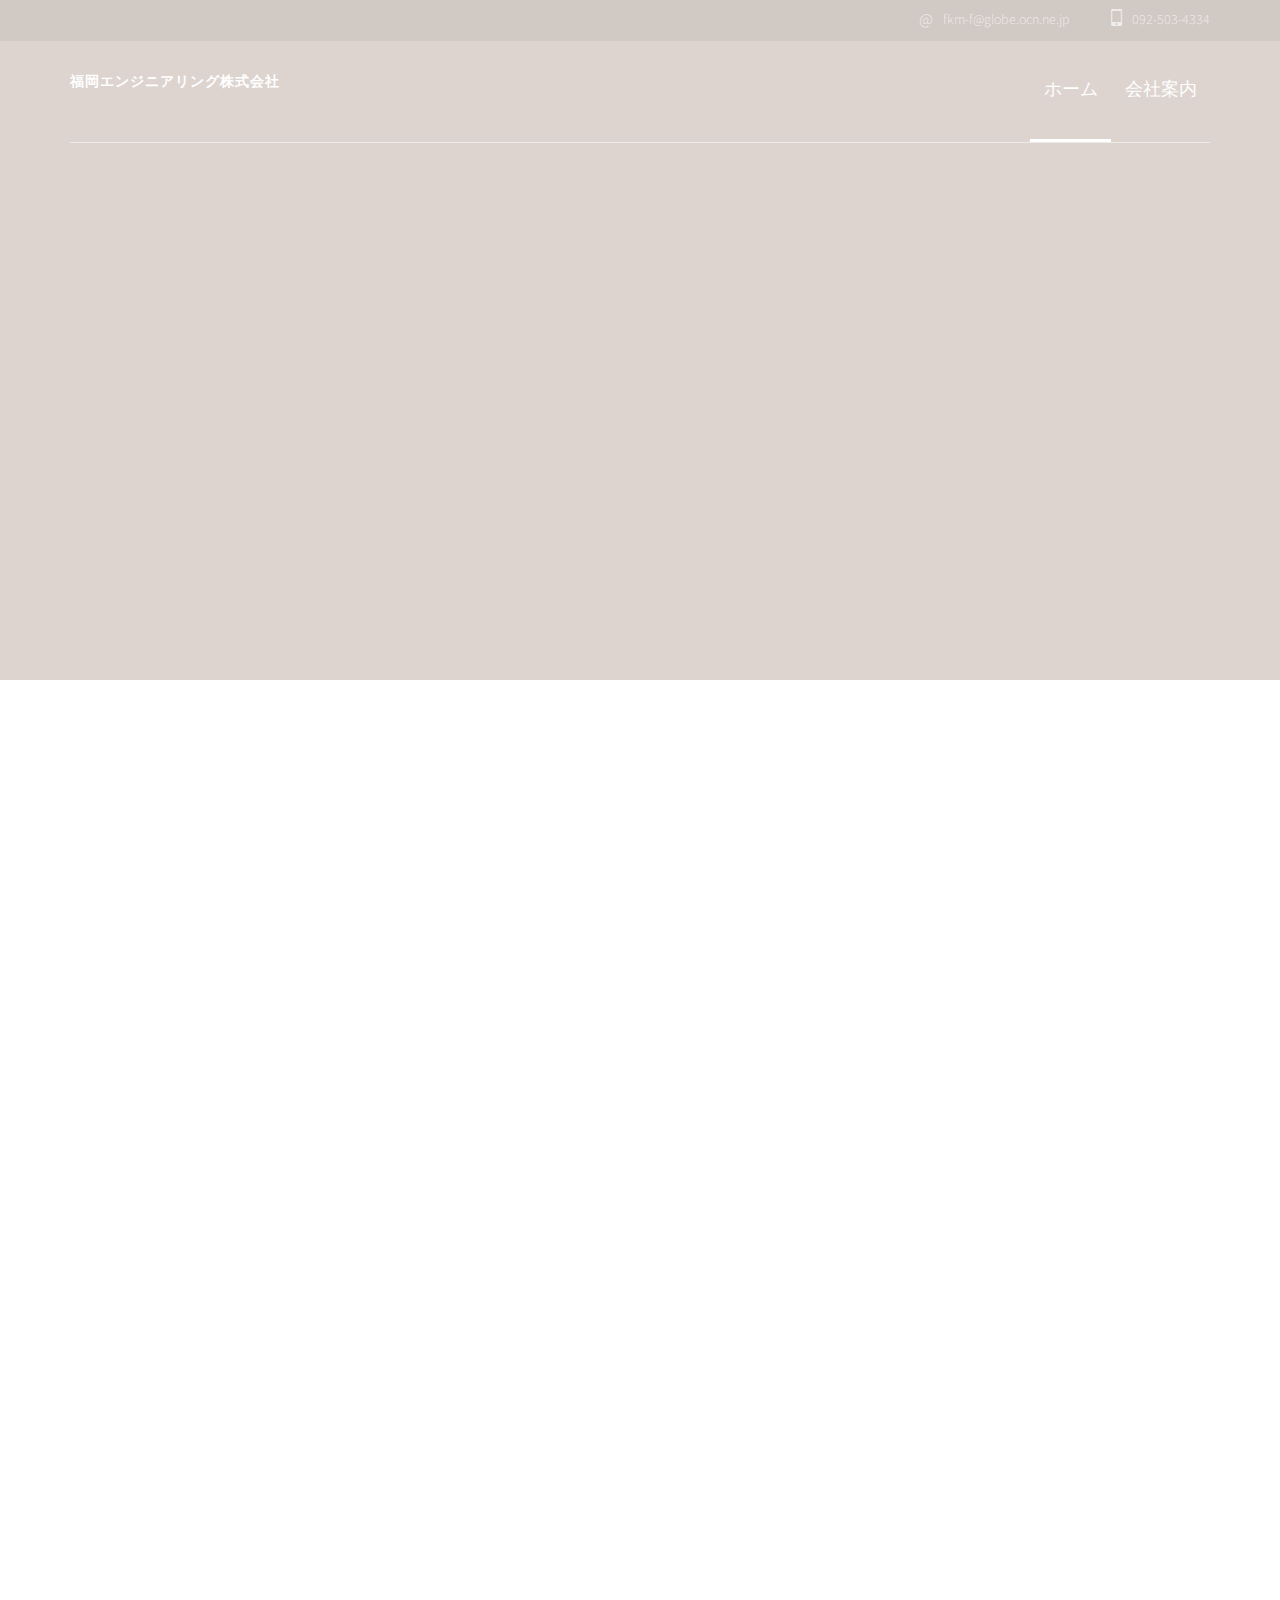
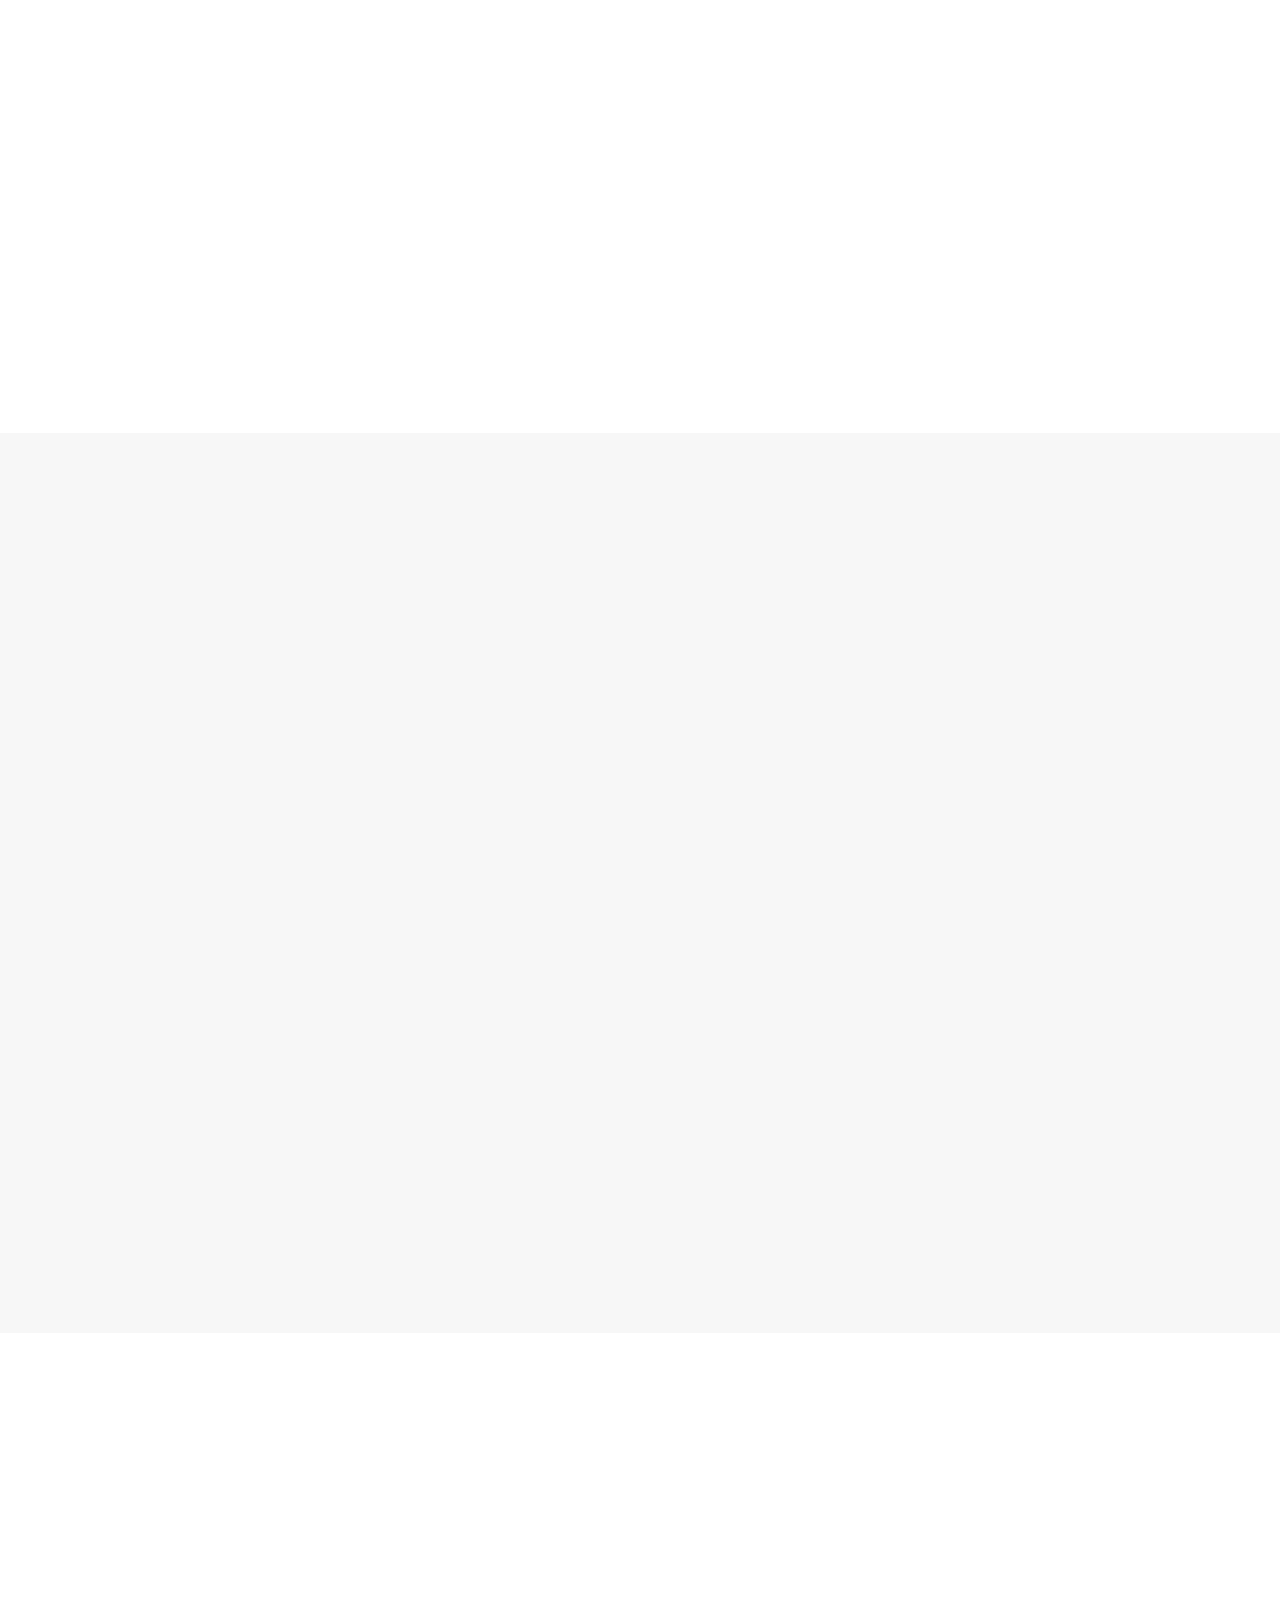
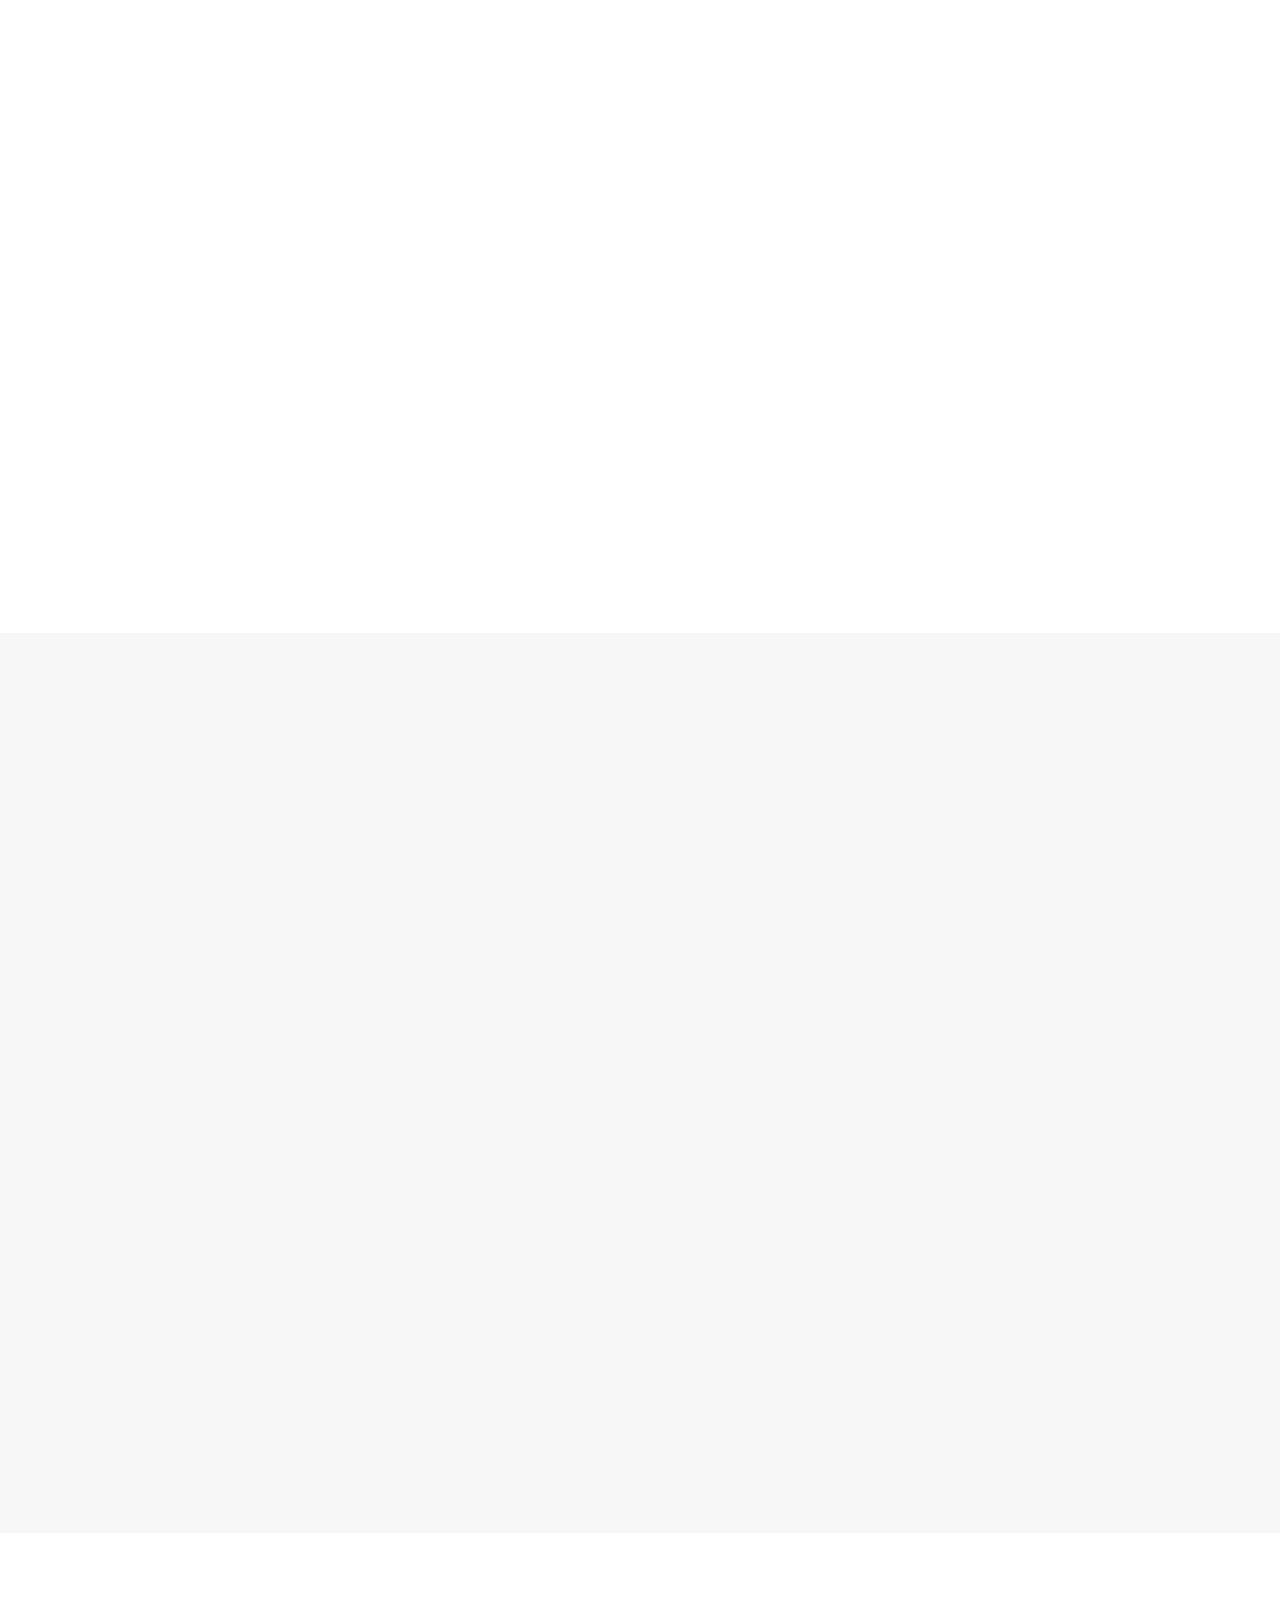
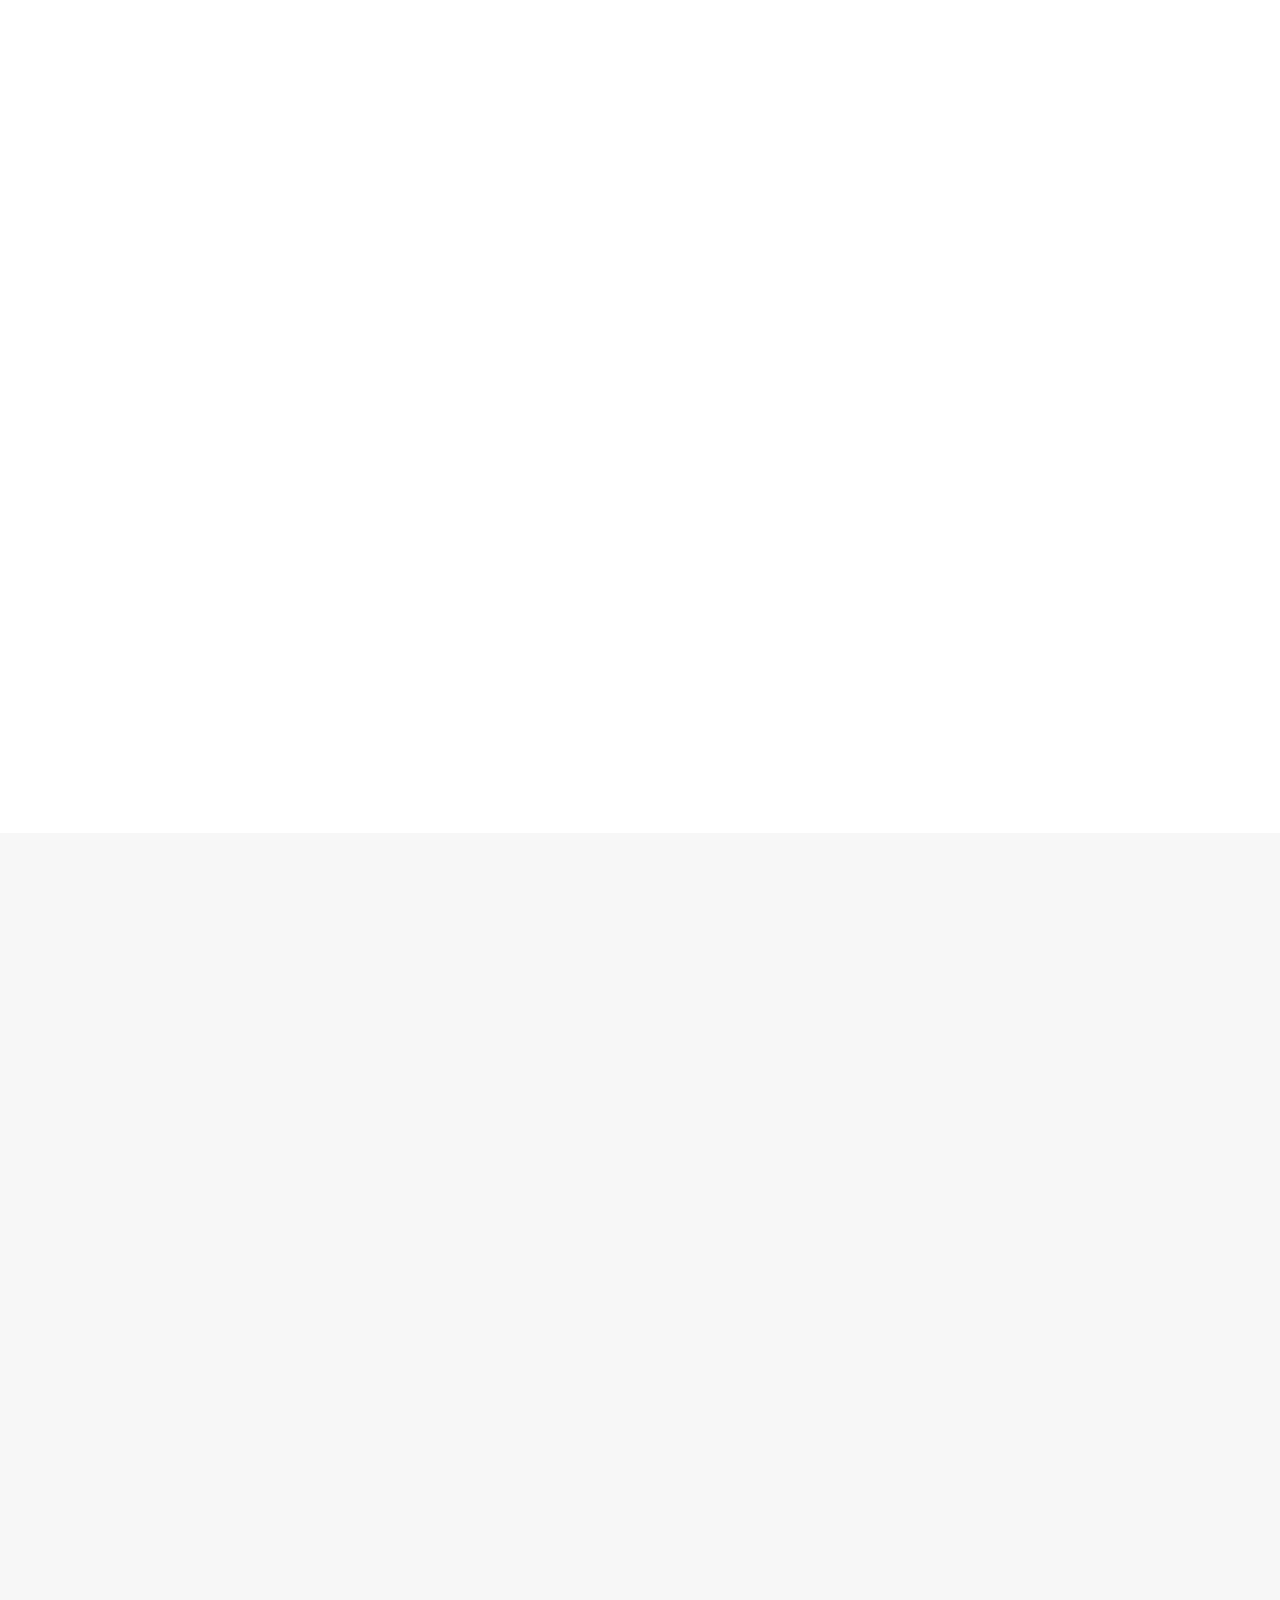
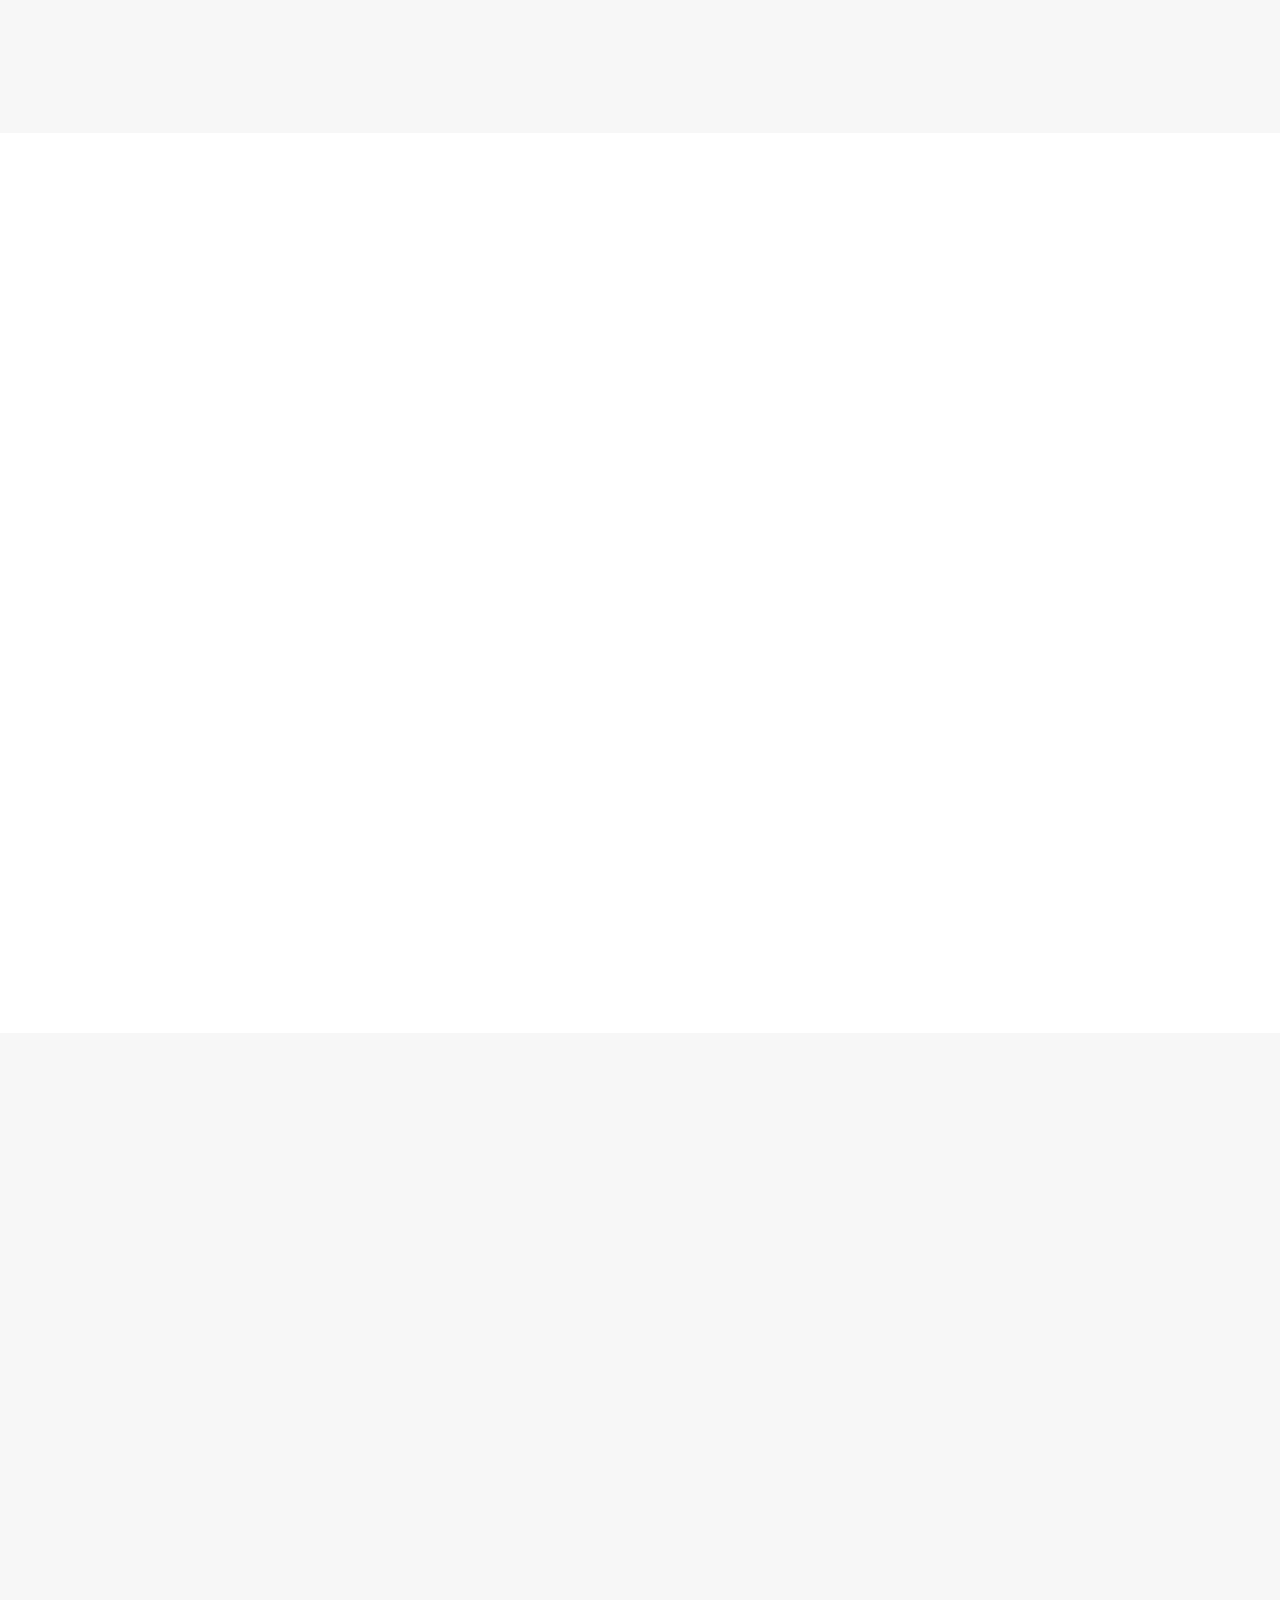
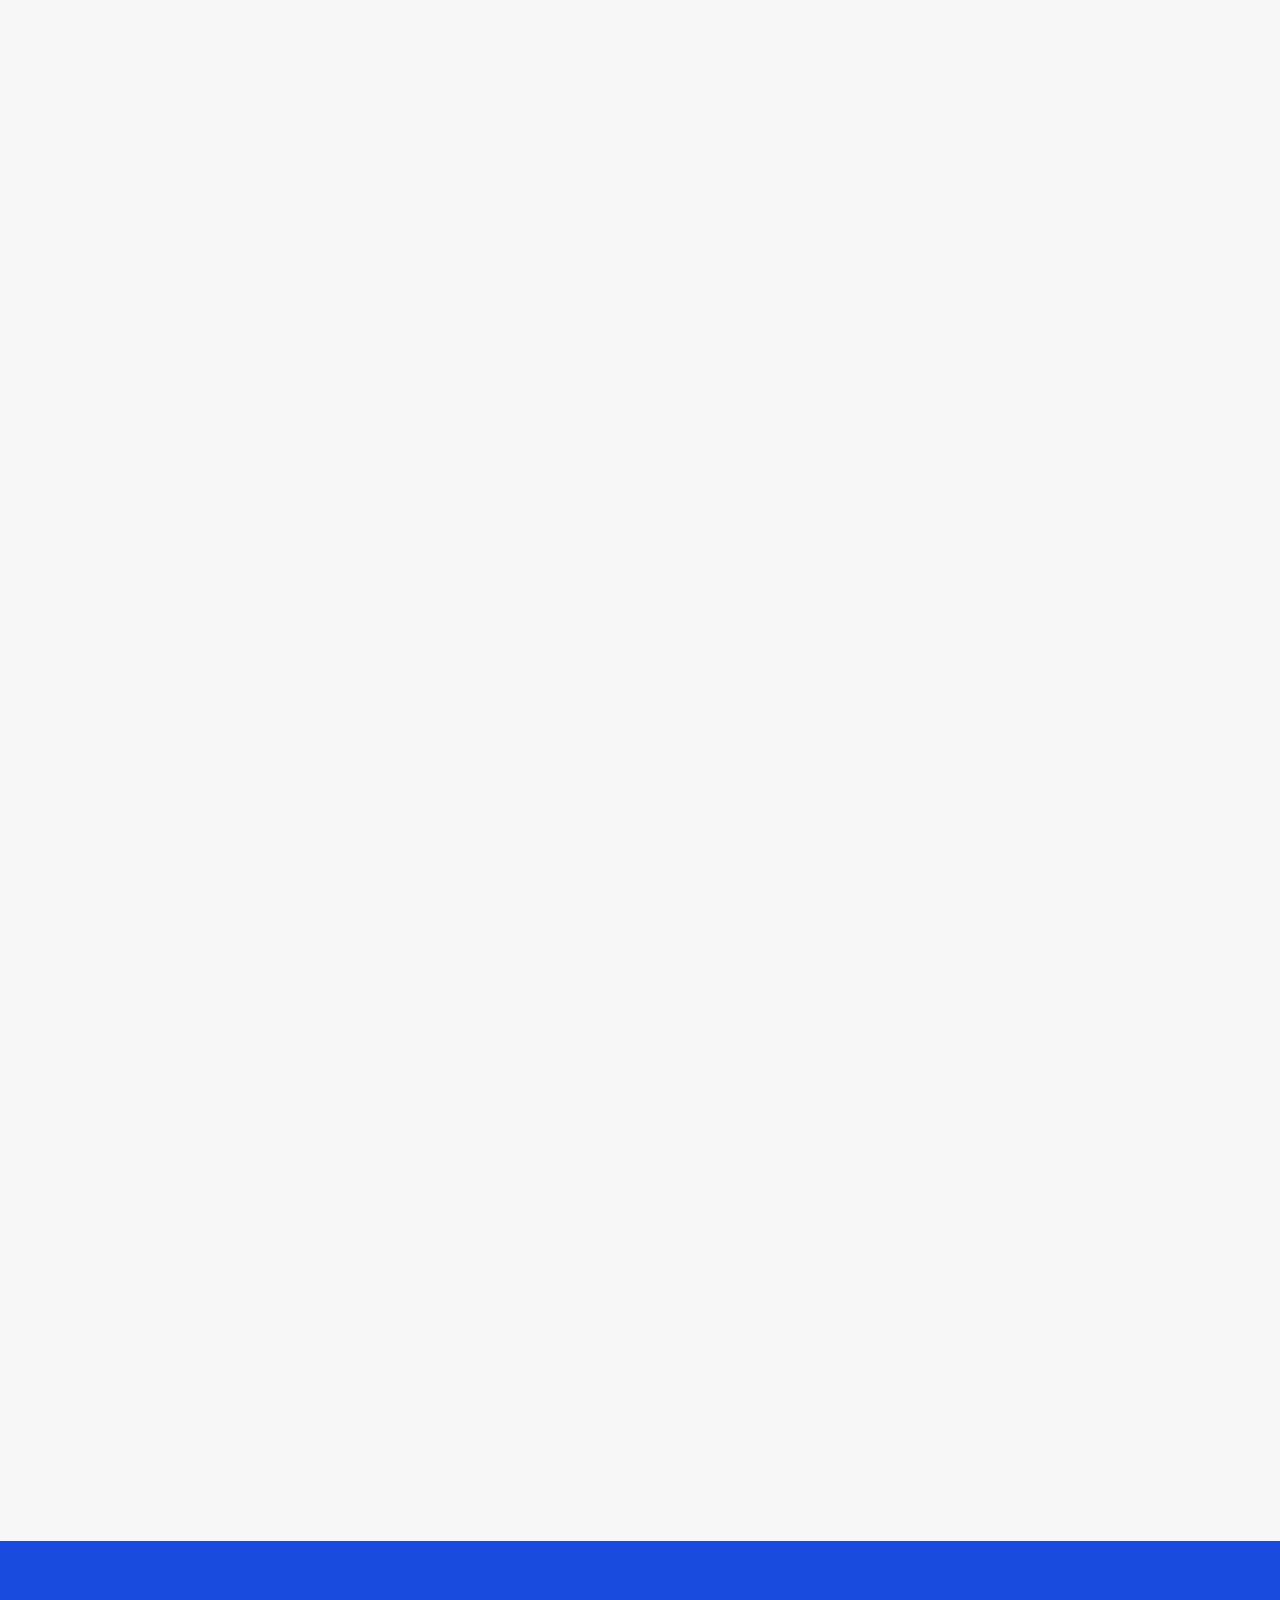
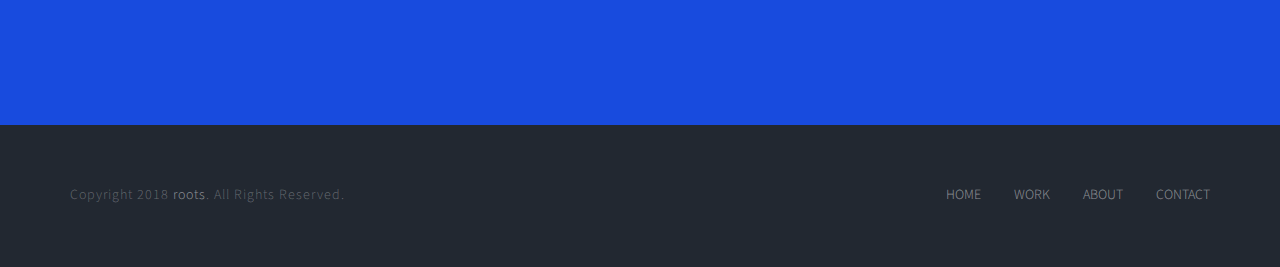
==== index.html @ 01b8d9e2 "カテゴリの追加" ====
﻿
<!DOCTYPE html>
<!--[if lt IE 7]>      <html class="no-js lt-ie9 lt-ie8 lt-ie7"> <![endif]-->
<!--[if IE 7]>         <html class="no-js lt-ie9 lt-ie8"> <![endif]-->
<!--[if IE 8]>         <html class="no-js lt-ie9"> <![endif]-->
<!--[if gt IE 8]><!--> <html class="no-js"> <!--<![endif]-->
	<head>
		<meta charset="utf-8">
		<meta http-equiv="X-UA-Compatible" content="IE=edge">
		<title>cheelab 福岡市長丘のチーズ加工、チーズ卸し、チーズ販売</title>
		<meta name="viewport" content="width=device-width, initial-scale=1">
		<meta name="description" content="cheelabは、福岡市長丘にてチーズ加工、チーズ卸し、販売をおこなっています" />
		<meta name="keywords" content="チーズ,長丘,南区,ながおか,cheelab,チーラボ,ちーらぼ,福岡" />
		<meta name="author" content="cheelab" />

  <!--
	//////////////////////////////////////////////////////

	FREE HTML5 TEMPLATE
	DESIGNED & DEVELOPED by FREEHTML5.CO

	Website: 		http://freehtml5.co/
	Email: 			info@freehtml5.co
	Twitter: 		http://twitter.com/fh5co
	Facebook: 		https://www.facebook.com/fh5co

	//////////////////////////////////////////////////////
	 -->

  	<!-- Facebook and Twitter integration -->
	<meta property="og:title" content=""/>
	<meta property="og:image" content=""/>
	<meta property="og:url" content=""/>
	<meta property="og:site_name" content=""/>
	<meta property="og:description" content=""/>
	<meta name="twitter:title" content="" />
	<meta name="twitter:image" content="" />
	<meta name="twitter:url" content="" />
	<meta name="twitter:card" content="" />

	<!-- Place favicon.ico and apple-touch-icon.png in the root directory -->
	<link rel="shortcut icon" href="favicon.ico">

	<link href='https://fonts.googleapis.com/css?family=Source+Sans+Pro:400,700,300' rel='stylesheet' type='text/css'>

	<!-- Animate.css -->
	<link rel="stylesheet" href="css/animate.css">
	<!-- Icomoon Icon Fonts-->
	<link rel="stylesheet" href="css/icomoon.css">
	<!-- Bootstrap  -->
	<link rel="stylesheet" href="css/bootstrap.css">
	<!-- Superfish -->
	<link rel="stylesheet" href="css/superfish.css">

	<link rel="stylesheet" href="css/style.css">

	<link rel="stylesheet" href="css/arrow.css">

	<link rel="stylesheet" href="css/main.css">

	<!-- Modernizr JS -->
	<script src="js/modernizr-2.6.2.min.js"></script>
	<!-- FOR IE9 below -->
	<!--[if lt IE 9]>
	<script src="js/respond.min.js"></script>
	<![endif]-->

	</head>
	<body>
	<div id="fh5co-wrapper">
		<div id="fh5co-page">
		<div id="fh5co-header">
			<div class="top">
				<div class="container">
					<span> <a href="#"><i>@</i> fkm-f@globe.ocn.ne.jp</a></span>
					<span> <a href="tel://+0925034334"><i class="icon-mobile3"></i>092-503-4334</a></span>
				</div>
			</div>
			<!-- end:top -->
			<header id="fh5co-header-section" style="z-index:100;">
				<div class="container">
					<div class="nav-header">
						<a href="#" class="js-fh5co-nav-toggle fh5co-nav-toggle"><i></i></a>
						<h1 id="fh5co-logo" style="font-size: 1em;"><a href="index.html">福岡エンジニアリング株式会社</a></h1>
						<!-- <a href="index.html"><img src="images/roots.jpg" alt="logo"></a> -->
						<!-- START #fh5co-menu-wrap -->
					<nav id="fh5co-menu-wrap" role="navigation">
						<ul class="sf-menu" id="fh5co-primary-menu">
							<li class="active">
								<a href="index.html">ホーム</a>
							</li>
							<li>
								<a href="about.html">会社案内</a>
							</li>
						</ul>
					</nav>
					</div>
				</div>
			</header>

		</div>


		<div class="fh5co-hero main_imgBox">
			<div class="fh5co-overlay"></div>
			<div class="fh5co-cover text-center main_img" style="background-image: url(img/top/top1.jpg);">
				<div class="desc animate-box">
					<h2>私たちは</h2>
					<span></span>
					<span></span>
					<span><a class="btn btn-primary" href="#startcheese"><div class="arrowbottom"></div></a></span>
				</div>
			</div>
			<div class="fh5co-cover text-center main_img" style="background-image: url(img/top/top2.jpg);">
				<div class="desc animate-box">
					<h2>建築機械の整備を通して</h2>
					<span></span>
					<span></span>
					<span><a class="btn btn-primary" href="#startcheese"><div class="arrowbottom"></div></a></span>
				</div>
			</div>
			<div class="fh5co-cover text-center main_img" style="background-image: url(img/top/top1.jpg);">
				<div class="desc animate-box">
					<h2>日本の</h2>
					<span></span>
					<span></span>
					<span><a class="btn btn-primary" href="#startcheese"><div class="arrowbottom"></div></a></span>
				</div>
			</div>
			<div class="fh5co-cover text-center main_img" style="background-image: url(img/top/top2.jpg);">
				<div class="desc animate-box">
					<h2>土木建築を支えます</h2>
					<span></span>
					<span></span>
					<span><a class="btn btn-primary" href="#startcheese"><div class="arrowbottom"></div></a></span>
				</div>
			</div>
		</div>
		<!-- END: header -->

		<div id="fh5co-services" class="work-wrap">
			<div class="container">
			<!-- 見出し -->
				<div class="row work-wrap">
					<!-- <div class="fh5co-imgs col-md-8 animate-box">
						<div class="img-holder-1 animate-box">
							<img src="images/cheese_large1.jpg" alt="チーズ見出し１">
						</div>
						<div class="img-holder-2 animate-box">
							<img src="images/cheese_large2.png" alt="チーズ見出し２">
						</div>
					</div> -->
					<div class="fh5co-text col-md-8 animate-box">
						<span>Our philosophy</span>
						<h2>私達の理念</h2>
						<h3>〜日本を支える〜</h3>
						<p>私たちは建築機械の整備を通して日本の土木建築を支えます。</p>
					</div>
					<!-- カテゴリ -->
					<div class="row">
						<div class="col-md-4 col-sm-4">
							<div class="services animate-box">
								<span><img src="img/categories/cate1.png" alt="調和工業"></span>
								<h3>調和工業</h3>
							</div>
						</div>
						<div class="col-md-4 col-sm-4">
							<div class="services animate-box">
								<span><img src="img/categories/cate2.png" alt="コベルコ建機"></span>
								<h3>コベルコ建機</h3>
							</div>
						</div>
						<div class="col-md-4 col-sm-4">
							<div class="services animate-box">
								<span><img src="img/categories/cate3.png" alt="UNIC"></span>
								<h3>UNIC</h3>
							</div>
						</div>
						<div class="col-md-4 col-sm-4">
							<div class="services animate-box">
								<span><img src="img/categories/cate4.png" alt="TADANO"></span>
								<h3>TADANO</h3>
							</div>
						</div>
						<div class="col-md-4 col-sm-4">
							<div class="services animate-box">
								<span><img src="img/categories/cate5.png" alt="KATO"></span>
								<h3>KATO</h3>
							</div>
						</div>
					</div>
					<!-- カテゴリ end-->
				</div>
			</div>
		</div>
		<!-- フレッシュ -->
		<div id="cheese1" class="work-wrap work-wrap-bg">
			<div class="container">
				<div class="row row-bottom-padded-lg" id="startcheese">
					<div class="col-md-12 animate-box">
						<h2>フレッシュ</h2>
						<p class="lead">
						<span>チーズを製造する最初の段階にできる、一般的に熟成させないナチュラルチーズの総称です。</span>
						<span>比較的水分量が多く、爽やかでミルクの風味が活きています。わさびや醤油など和の食材との相性もよくクセがないタイプです。</span>
						<span>日持ちがしにくいのでなるべく早めに食べることをおすすめします。</span>
						</p>
					</div>
				</div>
				<div class="row">
					<div class="col-md-4 col-sm-4">
						<div class="services animate-box">
							<span>
								<img src="images/cheese_fresh1.png" alt="フレッシュ１">
							</span>
							<h3>マスカルポーネ</h3>
							<p>濃厚でコクのある生クリームのようなチーズ。ティラミスの材料の他コーヒーに浮かべても美味しいです。</p>
						</div>
					</div>
					<div class="col-md-4 col-sm-4">
						<div class="services animate-box">
							<span><img src="images/cheese_fresh2.png" alt="フレッシュ２"></span>
							<h3>モッツァレラ　バッカ</h3>
							<p>生で食べるとモチモチと弾力があり、加熱するととろける2つの食感が楽しめるチーズです。そのままカプレーゼに溶かしてどうぞ。</p>
						</div>
					</div>
				</div>
			</div>
		</div>
		<!-- クリーム -->
		<div id="cheese2" class="work-wrap">
			<div class="container">
				<div class="row row-bottom-padded-lg">
					<div class="col-md-12 animate-box">
						<h2>クリーム</h2>
						<p class="lead">
							<span>フレッシュチーズのひとつで、一般的に熟成させないタイプです。</span>
							<span>ケーキやお菓子の材料としても用いられています。</span>
							<span>そのままクラッカーや野菜スティックにつけて食べるのも良し、ナッツやドライフルーツ、ラム酒などを加えたタイプなど多彩です。</span>
							<span>ヨーロッパではよく食べられ、お子様にも人気です。</span>
						</p>
					</div>
				</div>
				<div class="row">
					<div class="col-md-4 col-sm-4">
						<div class="services animate-box">
							<span><img src="images/cheese_cream1.png" alt="クリーム１"></span>
							<h3>オーストラリアクリーム</h3>
							<p>チーズケーキの材料としておなじみのチーズです。お菓子作りなどふんだんにお使いください。</p>
						</div>
					</div>
					<div class="col-md-4 col-sm-4">
						<div class="services animate-box">
							<span><img src="images/cheese_cream2.png" alt="クリーム２"></span>
							<h3>クリームチャブパックプレーン</h3>
							<p>クリーミィでコクのあるチーズ。ケーキや、お菓子の材料としてふんだんにお使いいただけるお徳用サイズです。</p>
						</div>
					</div>
				</div>
			</div>
		</div>
		<!-- end 1チーズ -->
		<!-- 白カビ -->
		<div id="cheese3" class="work-wrap work-wrap-bg">
			<div class="container">
				<div class="row row-bottom-padded-lg">
					<div class="col-md-12 animate-box">
						<h2>白カビ</h2>
						<p class="lead">
						<span>マイルドな風味が魅力。チーズの表面に白カビを植え付け覆い、表面から中心へ向かって熟成させていきます。</span>
						<span>比較的熟成期間の短い、若いものは中心に芯がありますが、熟成が進むと芯は消えペースト状になり、滑らかな口当たりです。</span>
						<span>熟成が進むと芳香が強くなるため、初心者には若いタイプがおすすめです。</span>
						</p>
					</div>
				</div>
				<div class="row">
					<div class="col-md-4 col-sm-4">
						<div class="services animate-box">
							<span><img src="images/cheese_shirokabi1.png" alt="白カビ１"></span>
							<h3>アーラ　カマンベール</h3>
							<p>デンマークのミルクでつくった、やさしい味わいのカマンベールチーズです。長期保存タイプです。</p>
						</div>
					</div>
					<div class="col-md-4 col-sm-4">
						<div class="services animate-box">
							<span><img src="images/cheese_shirokabi2.png" alt="白カビ２"></span>
							<h3>ブリード・モー</h3>
							<p>外は白カビに覆われ、熟成につれ茶褐色へ変化していきます。鼻に抜ける豊かな熟成香と濃厚な味は上級者向け</p>
						</div>
					</div>
				</div>
			</div>
		</div>
		<!-- end 1チーズ -->
		<!-- ウォッシュ -->
		<div id="cheese4" class="work-wrap">
			<div class="container">
				<div class="row row-bottom-padded-lg">
					<div class="col-md-12 animate-box">
						<h2>ウォッシュ</h2>
						<p class="lead">
							<span>チーズの表面に特殊な細菌（リネンス菌）を繁殖させ、その表皮を塩水やその土地で作られたお酒などで洗いながら熟成させていきます。</span>
							<span>表皮は強い風味がありますが、中身は意外やマイルドで柔らかく深みのある味わいです。</span>
							<span>コニャックなどとの相性もよくグルメ向きのチーズと言えます。</span>
						</p>
					</div>
				</div>
				<div class="row">
					<div class="col-md-4 col-sm-4">
						<div class="services animate-box">
							<span><img src="images/cheese_wash1.png" alt="ウォッシュ１"></span>
							<h3>ピエ　ダングロア</h3>
							<p>熟成の仕上げに清水で洗い直しているため、匂いは穏やか。同郷のブルゴーニュ産白ワインとの相性抜群です。</p>
						</div>
					</div>
					<div class="col-md-4 col-sm-4">
						<div class="services animate-box">
							<span><img src="images/cheese_wash2.png" alt="ウォッシュ２"></span>
							<h3>プチルクロン</h3>
							<p>独特の風味とミルクのコクが楽しめるチーズです。匂いが苦手な方は皮をとっていただくと美味しいです。</p>
						</div>
					</div>
				</div>
			</div>
		</div>
		<!-- end 1チーズ -->
		<!-- 青カビ -->
		<div id="cheese5" class="work-wrap work-wrap-bg">
			<div class="container">
				<div class="row row-bottom-padded-lg">
					<div class="col-md-12 animate-box">
						<h2>青カビ</h2>
						<p class="lead">
							<span>チーズの内部に青かびを植え付け、熟成させるチーズです。</span>
							<span>空気孔にそって青かびが?殖し美しい大理石模様を作ります。</span>
							<span>ピリッとした刺激的な味と匂いがあり他のタイプと比べると塩分がやや多いのが特徴です。</span>
							<span>コクのあるワイン、ビールともあい、サラダや調味料にも使用されています。</span>
						</p>
					</div>
				</div>
				<div class="row">
					<div class="col-md-4 col-sm-4">
						<div class="services animate-box">
							<span><img src="images/cheese_aokabi1.png" alt="青カビ１"></span>
							<h3>ゴルゴンゾーラポーション</h3>
							<p>口当たりまろやかなドルチェタイプ。程よい青カビ風味とクリーミィな味はそのまま食べるのはもちろん、お料理にもご使用いただけます。</p>
						</div>
					</div>
					<div class="col-md-4 col-sm-4">
						<div class="services animate-box">
							<span><img src="images/cheese_aokabi2.png" alt="青カビ２"></span>
							<h3>ロックフォール</h3>
							<p>世界三大ブルーチーズの一つで、『チーズの王様』言われています。 青かびのピリッとした鋭い刺激と、旨みがあります</p>
						</div>
					</div>
					<div class="col-md-4 col-sm-4">
						<div class="services animate-box">
							<span><img src="images/cheese_aokabi3.png" alt="青カビ３"></span>
							<h3>ブルースチルトン</h3>
							<p>世界三大ブルーチーズの1つ。 塩分は優しく感じられ、ねっとりとした口当たりで青かびの芳酵な香りとコクのある濃厚な味わいです。</p>
						</div>
					</div>
				</div>
			</div>
		</div>
		<!-- end 1チーズ -->
		<!-- シェーブル -->
		<div id="cheese6" class="work-wrap">
			<div class="container">
				<div class="row row-bottom-padded-lg">
					<div class="col-md-12 animate-box">
						<h2>シェーブル</h2>
						<p class="lead">
							<span>山羊のミルクからつくられるチーズの総称です。</span>
							<span>山羊のチーズは作りたてのものから熟成したものまでそれぞれの風味を味わうことができます。</span>
							<span>特有のコクと匂いが強いタイプですが、クリーミィで食べやすくデザートとしても楽しまれています。</span>
							<span>山羊のミルクにはアレルギーが無いため最近人気が高まっています。</span>
						</p>
					</div>
				</div>
				<div class="row">
					<div class="col-md-4 col-sm-4">
						<div class="services animate-box">
							<span><img src="images/cheese_chebul1.png" alt="シェーブル１"></span>
							<h3>メルシーシェーブル　ナチュレ</h3>
							<p>山羊チーズのなかでも比較的穏やかな味で爽やかな酸味、クリームを食べているような食感。</p>
						</div>
					</div>
				</div>
			</div>
		</div>
		<!-- end 1チーズ -->
		<!-- ハード・セミハード -->
		<div id="cheese7" class="work-wrap work-wrap-bg">
			<div class="container">
				<div class="row row-bottom-padded-lg">
					<div class="col-md-12 animate-box">
						<h2>ハード・セミハード</h2>
						<p class="lead">
							<span>もともと長期保存に耐えられるように時間をかけて熟成されたチーズです。</span>
							<span>ハードタイプはさらにプレス機で水分を抜いたタイプ。</span>
							<span>数年もの熟成をかさねるほどに味もよく、高価なものです。</span>
							<span>サンドイッチに挟んだり、おろしたり、料理の食材としてもとても便利です。</span>
							<span>食べやすく初心者におすすめのチーズです。</span>
						</p>
					</div>
				</div>
				<div class="row">
					<div class="col-md-4 col-sm-4">
						<div class="services animate-box">
							<span><img src="images/cheese_semihard1.png" alt="ハード・セミハード１"></span>
							<h3>パルミジャーノレッジャーノ</h3>
							<p>白いアミノ酸の結晶が豊かな香りと味を口の中で演出します。 サンドイッチに挟んだり、おろしたり、そのまま食べてもおいしく初心者にもおすすめなチーズです。</p>
						</div>
					</div>
					<div class="col-md-4 col-sm-4">
						<div class="services animate-box">
							<span><img src="images/cheese_semihard2.png" alt="ハード・セミハード２"></span>
							<h3>スイス　エメンタール</h3>
							<p>マイルドでわずかな甘みがするチーズ。溶かして食べるのが主ですが、スライスしてサンドイッチにもよく合います。</p>
						</div>
					</div>
				</div>
			</div>
		</div>
		<!-- end 1チーズ -->
		<!-- その他 -->
		<div id="cheese9" class="work-wrap work-wrap-bg">
			<div class="container">
				<div class="row row-bottom-padded-lg">
					<div class="col-md-12 animate-box">
						<h2>その他</h2>
						<p class="lead">
						</p>
					</div>
				</div>
				<div class="row">
					<div class="col-md-4 col-sm-4">
						<div class="services animate-box">
							<span><img src="images/cheese_other1.png" alt="その他１"></span>
							<h3>チェダースライス</h3>
							<p>チーズの鮮やかな色合いを生かして、オードブルやサンドイッチに。 また、ハンバーグの上にのせ、チーズハンバーグにするのもおすすめです。</p>
						</div>
					</div>
					<div class="col-md-4 col-sm-4">
						<div class="services animate-box">
							<span><img src="images/cheese_other2.png" alt="その他２"></span>
							<h3>パーティチーズセット</h3>
							<p>家庭で手軽に楽しめる少量パックの詰め合わせ品。プロセスチーズ・ペッパージャック・レッドチェダー・モッツァレラ・ゴーダの5種類入りです。</p>
						</div>
					</div>
					<div class="col-md-4 col-sm-4">
						<div class="services animate-box">
							<span><img src="images/cheese_other3.png" alt="その他３"></span>
							<h3>スモークチーズ</h3>
							<p>オードブルやおつまみに最適。ソフトでコクのあるスモークチーズです。</p>
						</div>
					</div>
				</div>
				<div class="row">
					<div class="col-md-4 col-sm-4">
						<div class="services animate-box">
							<span><img src="images/cheese_other4.png" alt="その他４"></span>
							<h3>チーズフォンデュ</h3>
							<p>ヨーロッパの原料を100％使用。ワイン入りなので小鍋で温めるだけ。チーズフォンデュを手軽に楽しんでいただける商品です。</p>
						</div>
					</div>
					<div class="col-md-4 col-sm-4">
						<div class="services animate-box">
							<span><img src="images/cheese_other5.png" alt="その他５"></span>
							<h3>GMミックスシュレッド</h3>
							<p>バランスのとれた味の良さと伸びが絶妙な配合のミックスチーズ。オーブン料理などにどうぞ。</p>
						</div>
					</div>
					<div class="col-md-4 col-sm-4">
						<div class="services animate-box">
							<span><img src="images/cheese_other6.png" alt="その他６"></span>
							<h3>クリームチーズサンド</h3>
							<p>四国産生乳で作ったクリームチーズを、 魚肉シートでサンドしました。 クリームチーズの豊かな風味が広がります。 お酒のおつまみ、おやつに非常に合いますよ</p>
						</div>
					</div>
				</div>
				<div class="row">
					<div class="col-md-4 col-sm-4">
						<div class="services animate-box">
							<span><img src="images/cheese_other7.png" alt="その他７"></span>
							<h3>KIRI　クリームチーズ</h3>
							<p>生クリームをたっぷり使っているため、ほのかな酸味と甘みが口の中で溶け合います。</p>
						</div>
					</div>
				</div>
			</div>
		</div>
				<!-- end 1チーズ -->
		</div>
	</div>

		<!-- fh5co-work-section -->
		<div id="fh5co-start-project-section">
			<div class="container">
				<div class="row">
					<div class="col-md-12 col-md-offset-0 text-center animate-box">
						<a href="contact.html?#contactform" class="btn btn-primary">問合せ</a>
					</div>
				</div>
			</div>
		</div>
		<!-- START a project -->

		<footer>
			<div id="footer">
				<div class="container">
					<div class="row">
						<div class="col-md-6">
							<p>Copyright 2018 <a href="#">roots</a>. All Rights Reserved. </p>
						</div>
						<div class="col-md-6">
							<ul class="footer-menu">
								<li><a href="index.html">Home</a></li>
								<li><a href="portfolio.html">work</a></li>
								<li><a href="about.html">about</a></li>
								<li><a href="contact.html">contact</a></li>
							</ul>
						</div>
					</div>
				</div>
			</div>
		</footer>


	</div>
	<!-- END fh5co-page -->

	</div>
	<!-- END fh5co-wrapper -->

	<!-- jQuery -->


	<script src="js/jquery.min.js"></script>
	<!-- jQuery Easing -->
	<script src="js/jquery.easing.1.3.js"></script>
	<!-- Bootstrap -->
	<script src="js/bootstrap.min.js"></script>
	<!-- Waypoints -->
	<script src="js/jquery.waypoints.min.js"></script>
	<!-- Superfish -->
	<script src="js/hoverIntent.js"></script>
	<script src="js/superfish.js"></script>

	<!-- Main JS (Do not remove) -->
	<script src="js/main.js"></script>
	<script>
	  (function(i,s,o,g,r,a,m){i['GoogleAnalyticsObject']=r;i[r]=i[r]||function(){
	  (i[r].q=i[r].q||[]).push(arguments)},i[r].l=1*new Date();a=s.createElement(o),
	  m=s.getElementsByTagName(o)[0];a.async=1;a.src=g;m.parentNode.insertBefore(a,m)
	  })(window,document,'script','https://www.google-analytics.com/analytics.js','ga');

	  ga('create', 'UA-90122728-1', 'auto');
	  ga('send', 'pageview');

	</script>
	</body>
</html>
---- css/icomoon.css ----
@font-face {
    font-family: 'icomoon';
    src:    url('fonts/icomoon.eot?1oniuf');
    src:    url('fonts/icomoon.eot?1oniuf#iefix') format('embedded-opentype'),
        url('fonts/icomoon.ttf?1oniuf') format('truetype'),
        url('fonts/icomoon.woff?1oniuf') format('woff'),
        url('fonts/icomoon.svg?1oniuf#icomoon') format('svg');
    font-weight: normal;
    font-style: normal;
}

[class^="icon-"], [class*=" icon-"] {
    /* use !important to prevent issues with browser extensions that change fonts */
    font-family: 'icomoon' !important;
    speak: none;
    font-style: normal;
    font-weight: normal;
    font-variant: normal;
    text-transform: none;
    line-height: 1;

    /* Better Font Rendering =========== */
    -webkit-font-smoothing: antialiased;
    -moz-osx-font-smoothing: grayscale;
}

.icon-mobile:before {
    content: "\e000";
}
.icon-laptop:before {
    content: "\e001";
}
.icon-desktop:before {
    content: "\e002";
}
.icon-tablet:before {
    content: "\e003";
}
.icon-phone:before {
    content: "\e004";
}
.icon-document:before {
    content: "\e005";
}
.icon-documents:before {
    content: "\e006";
}
.icon-search:before {
    content: "\e007";
}
.icon-clipboard:before {
    content: "\e008";
}
.icon-newspaper:before {
    content: "\e009";
}
.icon-notebook:before {
    content: "\e00a";
}
.icon-book-open:before {
    content: "\e00b";
}
.icon-browser:before {
    content: "\e00c";
}
.icon-calendar:before {
    content: "\e00d";
}
.icon-presentation:before {
    content: "\e00e";
}
.icon-picture:before {
    content: "\e00f";
}
.icon-pictures:before {
    content: "\e010";
}
.icon-video:before {
    content: "\e011";
}
.icon-camera:before {
    content: "\e012";
}
.icon-printer:before {
    content: "\e013";
}
.icon-toolbox:before {
    content: "\e014";
}
.icon-briefcase:before {
    content: "\e015";
}
.icon-wallet:before {
    content: "\e016";
}
.icon-gift:before {
    content: "\e017";
}
.icon-bargraph:before {
    content: "\e018";
}
.icon-grid:before {
    content: "\e019";
}
.icon-expand:before {
    content: "\e01a";
}
.icon-focus:before {
    content: "\e01b";
}
.icon-edit:before {
    content: "\e01c";
}
.icon-adjustments:before {
    content: "\e01d";
}
.icon-ribbon:before {
    content: "\e01e";
}
.icon-hourglass:before {
    content: "\e01f";
}
.icon-lock:before {
    content: "\e020";
}
.icon-megaphone:before {
    content: "\e021";
}
.icon-shield:before {
    content: "\e022";
}
.icon-trophy:before {
    content: "\e023";
}
.icon-flag:before {
    content: "\e024";
}
.icon-map:before {
    content: "\e025";
}
.icon-puzzle:before {
    content: "\e026";
}
.icon-basket:before {
    content: "\e027";
}
.icon-envelope:before {
    content: "\e028";
}
.icon-streetsign:before {
    content: "\e029";
}
.icon-telescope:before {
    content: "\e02a";
}
.icon-gears:before {
    content: "\e02b";
}
.icon-key:before {
    content: "\e02c";
}
.icon-paperclip:before {
    content: "\e02d";
}
.icon-attachment:before {
    content: "\e02e";
}
.icon-pricetags:before {
    content: "\e02f";
}
.icon-lightbulb:before {
    content: "\e030";
}
.icon-layers:before {
    content: "\e031";
}
.icon-pencil:before {
    content: "\e032";
}
.icon-tools:before {
    content: "\e033";
}
.icon-tools-2:before {
    content: "\e034";
}
.icon-scissors:before {
    content: "\e035";
}
.icon-paintbrush:before {
    content: "\e036";
}
.icon-magnifying-glass:before {
    content: "\e037";
}
.icon-circle-compass:before {
    content: "\e038";
}
.icon-linegraph:before {
    content: "\e039";
}
.icon-mic:before {
    content: "\e03a";
}
.icon-strategy:before {
    content: "\e03b";
}
.icon-beaker:before {
    content: "\e03c";
}
.icon-caution:before {
    content: "\e03d";
}
.icon-recycle:before {
    content: "\e03e";
}
.icon-anchor:before {
    content: "\e03f";
}
.icon-profile-male:before {
    content: "\e040";
}
.icon-profile-female:before {
    content: "\e041";
}
.icon-bike:before {
    content: "\e042";
}
.icon-wine:before {
    content: "\e043";
}
.icon-hotairballoon:before {
    content: "\e044";
}
.icon-globe:before {
    content: "\e045";
}
.icon-genius:before {
    content: "\e046";
}
.icon-map-pin:before {
    content: "\e047";
}
.icon-dial:before {
    content: "\e048";
}
.icon-chat:before {
    content: "\e049";
}
.icon-heart:before {
    content: "\e04a";
}
.icon-cloud:before {
    content: "\e04b";
}
.icon-upload:before {
    content: "\e04c";
}
.icon-download:before {
    content: "\e04d";
}
.icon-target:before {
    content: "\e04e";
}
.icon-hazardous:before {
    content: "\e04f";
}
.icon-piechart:before {
    content: "\e050";
}
.icon-speedometer:before {
    content: "\e051";
}
.icon-global:before {
    content: "\e052";
}
.icon-compass:before {
    content: "\e053";
}
.icon-lifesaver:before {
    content: "\e054";
}
.icon-clock:before {
    content: "\e055";
}
.icon-aperture:before {
    content: "\e056";
}
.icon-quote:before {
    content: "\e057";
}
.icon-scope:before {
    content: "\e058";
}
.icon-alarmclock:before {
    content: "\e059";
}
.icon-refresh:before {
    content: "\e05a";
}
.icon-happy:before {
    content: "\e05b";
}
.icon-sad:before {
    content: "\e05c";
}
.icon-facebook:before {
    content: "\e05d";
}
.icon-twitter:before {
    content: "\e05e";
}
.icon-googleplus:before {
    content: "\e05f";
}
.icon-rss:before {
    content: "\e060";
}
.icon-tumblr:before {
    content: "\e061";
}
.icon-linkedin:before {
    content: "\e062";
}
.icon-dribbble:before {
    content: "\e063";
}
.icon-box2:before {
    content: "\ea82";
}
.icon-write:before {
    content: "\ea83";
}
.icon-clock2:before {
    content: "\ea84";
}
.icon-reply2:before {
    content: "\ea85";
}
.icon-reply-all2:before {
    content: "\ea86";
}
.icon-forward2:before {
    content: "\ea87";
}
.icon-flag2:before {
    content: "\ea88";
}
.icon-search2:before {
    content: "\ea89";
}
.icon-trash2:before {
    content: "\ea8a";
}
.icon-envelope2:before {
    content: "\ea8b";
}
.icon-bubble:before {
    content: "\ea8c";
}
.icon-bubbles:before {
    content: "\ea8d";
}
.icon-user2:before {
    content: "\ea8e";
}
.icon-users2:before {
    content: "\ea8f";
}
.icon-cloud2:before {
    content: "\ea90";
}
.icon-download2:before {
    content: "\ea91";
}
.icon-upload2:before {
    content: "\ea92";
}
.icon-rain:before {
    content: "\ea93";
}
.icon-sun:before {
    content: "\ea94";
}
.icon-moon2:before {
    content: "\ea95";
}
.icon-bell2:before {
    content: "\ea96";
}
.icon-folder2:before {
    content: "\ea97";
}
.icon-pin2:before {
    content: "\ea98";
}
.icon-sound2:before {
    content: "\ea99";
}
.icon-microphone:before {
    content: "\ea9a";
}
.icon-camera2:before {
    content: "\ea9b";
}
.icon-image2:before {
    content: "\ea9c";
}
.icon-cog2:before {
    content: "\ea9d";
}
.icon-calendar2:before {
    content: "\ea9e";
}
.icon-book2:before {
    content: "\ea9f";
}
.icon-map-marker:before {
    content: "\eaa0";
}
.icon-store:before {
    content: "\eaa1";
}
.icon-support:before {
    content: "\eaa2";
}
.icon-tag2:before {
    content: "\eaa3";
}
.icon-heart2:before {
    content: "\eaa4";
}
.icon-video-camera:before {
    content: "\eaa5";
}
.icon-trophy2:before {
    content: "\eaa6";
}
.icon-cart:before {
    content: "\eaa7";
}
.icon-eye2:before {
    content: "\eaa8";
}
.icon-cancel:before {
    content: "\eaa9";
}
.icon-chart:before {
    content: "\eaaa";
}
.icon-target2:before {
    content: "\eaab";
}
.icon-printer2:before {
    content: "\eaac";
}
.icon-location2:before {
    content: "\eaad";
}
.icon-bookmark2:before {
    content: "\eaae";
}
.icon-monitor:before {
    content: "\eaaf";
}
.icon-cross2:before {
    content: "\eab0";
}
.icon-plus2:before {
    content: "\eab1";
}
.icon-left:before {
    content: "\eab2";
}
.icon-up:before {
    content: "\eab3";
}
.icon-browser2:before {
    content: "\eab4";
}
.icon-windows:before {
    content: "\eab5";
}
.icon-switch2:before {
    content: "\eab6";
}
.icon-dashboard:before {
    content: "\eab7";
}
.icon-play:before {
    content: "\eab8";
}
.icon-fast-forward:before {
    content: "\eab9";
}
.icon-next:before {
    content: "\eaba";
}
.icon-refresh2:before {
    content: "\eabb";
}
.icon-film:before {
    content: "\eabc";
}
.icon-home2:before {
    content: "\eabd";
}
.icon-add-to-list:before {
    content: "\e901";
}
.icon-classic-computer:before {
    content: "\e902";
}
.icon-controller-fast-backward:before {
    content: "\e903";
}
.icon-creative-commons-attribution:before {
    content: "\e904";
}
.icon-creative-commons-noderivs:before {
    content: "\e905";
}
.icon-creative-commons-noncommercial-eu:before {
    content: "\e906";
}
.icon-creative-commons-noncommercial-us:before {
    content: "\e907";
}
.icon-creative-commons-public-domain:before {
    content: "\e908";
}
.icon-creative-commons-remix:before {
    content: "\e909";
}
.icon-creative-commons-share:before {
    content: "\e90a";
}
.icon-creative-commons-sharealike:before {
    content: "\e90b";
}
.icon-creative-commons:before {
    content: "\e90c";
}
.icon-document-landscape:before {
    content: "\e90d";
}
.icon-remove-user:before {
    content: "\e90e";
}
.icon-warning:before {
    content: "\e90f";
}
.icon-arrow-bold-down:before {
    content: "\e910";
}
.icon-arrow-bold-left:before {
    content: "\e911";
}
.icon-arrow-bold-right:before {
    content: "\e912";
}
.icon-arrow-bold-up:before {
    content: "\e913";
}
.icon-arrow-down:before {
    content: "\e914";
}
.icon-arrow-left:before {
    content: "\e915";
}
.icon-arrow-long-down:before {
    content: "\e916";
}
.icon-arrow-long-left:before {
    content: "\e917";
}
.icon-arrow-long-right:before {
    content: "\e918";
}
.icon-arrow-long-up:before {
    content: "\e919";
}
.icon-arrow-right:before {
    content: "\e91a";
}
.icon-arrow-up:before {
    content: "\e91b";
}
.icon-arrow-with-circle-down:before {
    content: "\e91c";
}
.icon-arrow-with-circle-left:before {
    content: "\e91d";
}
.icon-arrow-with-circle-right:before {
    content: "\e91e";
}
.icon-arrow-with-circle-up:before {
    content: "\e91f";
}
.icon-bookmark:before {
    content: "\e920";
}
.icon-bookmarks:before {
    content: "\e921";
}
.icon-chevron-down:before {
    content: "\e922";
}
.icon-chevron-left:before {
    content: "\e923";
}
.icon-chevron-right:before {
    content: "\e924";
}
.icon-chevron-small-down:before {
    content: "\e925";
}
.icon-chevron-small-left:before {
    content: "\e926";
}
.icon-chevron-small-right:before {
    content: "\e927";
}
.icon-chevron-small-up:before {
    content: "\e928";
}
.icon-chevron-thin-down:before {
    content: "\e929";
}
.icon-chevron-thin-left:before {
    content: "\e92a";
}
.icon-chevron-thin-right:before {
    content: "\e92b";
}
.icon-chevron-thin-up:before {
    content: "\e92c";
}
.icon-chevron-up:before {
    content: "\e92d";
}
.icon-chevron-with-circle-down:before {
    content: "\e92e";
}
.icon-chevron-with-circle-left:before {
    content: "\e92f";
}
.icon-chevron-with-circle-right:before {
    content: "\e930";
}
.icon-chevron-with-circle-up:before {
    content: "\e931";
}
.icon-cloud3:before {
    content: "\e932";
}
.icon-controller-fast-forward:before {
    content: "\e933";
}
.icon-controller-jump-to-start:before {
    content: "\e934";
}
.icon-controller-next:before {
    content: "\e935";
}
.icon-controller-paus:before {
    content: "\e936";
}
.icon-controller-play:before {
    content: "\e937";
}
.icon-controller-record:before {
    content: "\e938";
}
.icon-controller-stop:before {
    content: "\e939";
}
.icon-controller-volume:before {
    content: "\e93a";
}
.icon-dot-single:before {
    content: "\e93b";
}
.icon-dots-three-horizontal:before {
    content: "\e93c";
}
.icon-dots-three-vertical:before {
    content: "\e93d";
}
.icon-dots-two-horizontal:before {
    content: "\e93e";
}
.icon-dots-two-vertical:before {
    content: "\e93f";
}
.icon-download3:before {
    content: "\e940";
}
.icon-emoji-flirt:before {
    content: "\e941";
}
.icon-flow-branch:before {
    content: "\e942";
}
.icon-flow-cascade:before {
    content: "\e943";
}
.icon-flow-line:before {
    content: "\e944";
}
.icon-flow-parallel:before {
    content: "\e945";
}
.icon-flow-tree:before {
    content: "\e946";
}
.icon-install:before {
    content: "\e947";
}
.icon-layers2:before {
    content: "\e948";
}
.icon-open-book:before {
    content: "\e949";
}
.icon-resize-100:before {
    content: "\e94a";
}
.icon-resize-full-screen:before {
    content: "\e94b";
}
.icon-save:before {
    content: "\e94c";
}
.icon-select-arrows:before {
    content: "\e94d";
}
.icon-sound-mute:before {
    content: "\e94e";
}
.icon-sound:before {
    content: "\e94f";
}
.icon-trash:before {
    content: "\e950";
}
.icon-triangle-down:before {
    content: "\e951";
}
.icon-triangle-left:before {
    content: "\e952";
}
.icon-triangle-right:before {
    content: "\e953";
}
.icon-triangle-up:before {
    content: "\e954";
}
.icon-uninstall:before {
    content: "\e955";
}
.icon-upload-to-cloud:before {
    content: "\e956";
}
.icon-upload3:before {
    content: "\e957";
}
.icon-add-user:before {
    content: "\e958";
}
.icon-address:before {
    content: "\e959";
}
.icon-adjust:before {
    content: "\e95a";
}
.icon-air:before {
    content: "\e95b";
}
.icon-aircraft-landing:before {
    content: "\e95c";
}
.icon-aircraft-take-off:before {
    content: "\e95d";
}
.icon-aircraft:before {
    content: "\e95e";
}
.icon-align-bottom:before {
    content: "\e95f";
}
.icon-align-horizontal-middle:before {
    content: "\e960";
}
.icon-align-left:before {
    content: "\e961";
}
.icon-align-right:before {
    content: "\e962";
}
.icon-align-top:before {
    content: "\e963";
}
.icon-align-vertical-middle:before {
    content: "\e964";
}
.icon-archive:before {
    content: "\e965";
}
.icon-area-graph:before {
    content: "\e966";
}
.icon-attachment2:before {
    content: "\e967";
}
.icon-awareness-ribbon:before {
    content: "\e968";
}
.icon-back-in-time:before {
    content: "\e969";
}
.icon-back:before {
    content: "\e96a";
}
.icon-bar-graph:before {
    content: "\e96b";
}
.icon-battery:before {
    content: "\e96c";
}
.icon-beamed-note:before {
    content: "\e96d";
}
.icon-bell:before {
    content: "\e96e";
}
.icon-blackboard:before {
    content: "\e96f";
}
.icon-block:before {
    content: "\e970";
}
.icon-book:before {
    content: "\e971";
}
.icon-bowl:before {
    content: "\e972";
}
.icon-box:before {
    content: "\e973";
}
.icon-briefcase2:before {
    content: "\e974";
}
.icon-browser3:before {
    content: "\e975";
}
.icon-brush:before {
    content: "\e976";
}
.icon-bucket:before {
    content: "\e977";
}
.icon-cake:before {
    content: "\e978";
}
.icon-calculator:before {
    content: "\e979";
}
.icon-calendar3:before {
    content: "\e97a";
}
.icon-camera3:before {
    content: "\e97b";
}
.icon-ccw:before {
    content: "\e97c";
}
.icon-chat2:before {
    content: "\e97d";
}
.icon-check:before {
    content: "\e97e";
}
.icon-circle-with-cross:before {
    content: "\e97f";
}
.icon-circle-with-minus:before {
    content: "\e980";
}
.icon-circle-with-plus:before {
    content: "\e981";
}
.icon-circle:before {
    content: "\e982";
}
.icon-circular-graph:before {
    content: "\e983";
}
.icon-clapperboard:before {
    content: "\e984";
}
.icon-clipboard2:before {
    content: "\e985";
}
.icon-clock3:before {
    content: "\e986";
}
.icon-code:before {
    content: "\e987";
}
.icon-cog:before {
    content: "\e988";
}
.icon-colours:before {
    content: "\e989";
}
.icon-compass2:before {
    content: "\e98a";
}
.icon-copy:before {
    content: "\e98b";
}
.icon-credit-card:before {
    content: "\e98c";
}
.icon-credit:before {
    content: "\e98d";
}
.icon-cross:before {
    content: "\e98e";
}
.icon-cup:before {
    content: "\e98f";
}
.icon-cw:before {
    content: "\e990";
}
.icon-cycle:before {
    content: "\e991";
}
.icon-database:before {
    content: "\e992";
}
.icon-dial-pad:before {
    content: "\e993";
}
.icon-direction:before {
    content: "\e994";
}
.icon-document2:before {
    content: "\e995";
}
.icon-documents2:before {
    content: "\e996";
}
.icon-drink:before {
    content: "\e997";
}
.icon-drive:before {
    content: "\e998";
}
.icon-drop:before {
    content: "\e999";
}
.icon-edit2:before {
    content: "\e99a";
}
.icon-email:before {
    content: "\e99b";
}
.icon-emoji-happy:before {
    content: "\e99c";
}
.icon-emoji-neutral:before {
    content: "\e99d";
}
.icon-emoji-sad:before {
    content: "\e99e";
}
.icon-erase:before {
    content: "\e99f";
}
.icon-eraser:before {
    content: "\e9a0";
}
.icon-export:before {
    content: "\e9a1";
}
.icon-eye:before {
    content: "\e9a2";
}
.icon-feather:before {
    content: "\e9a3";
}
.icon-flag3:before {
    content: "\e9a4";
}
.icon-flash:before {
    content: "\e9a5";
}
.icon-flashlight:before {
    content: "\e9a6";
}
.icon-flat-brush:before {
    content: "\e9a7";
}
.icon-folder-images:before {
    content: "\e9a8";
}
.icon-folder-music:before {
    content: "\e9a9";
}
.icon-folder-video:before {
    content: "\e9aa";
}
.icon-folder:before {
    content: "\e9ab";
}
.icon-forward:before {
    content: "\e9ac";
}
.icon-funnel:before {
    content: "\e9ad";
}
.icon-game-controller:before {
    content: "\e9ae";
}
.icon-gauge:before {
    content: "\e9af";
}
.icon-globe2:before {
    content: "\e9b0";
}
.icon-graduation-cap:before {
    content: "\e9b1";
}
.icon-grid2:before {
    content: "\e9b2";
}
.icon-hair-cross:before {
    content: "\e9b3";
}
.icon-hand:before {
    content: "\e9b4";
}
.icon-heart-outlined:before {
    content: "\e9b5";
}
.icon-heart3:before {
    content: "\e9b6";
}
.icon-help-with-circle:before {
    content: "\e9b7";
}
.icon-help:before {
    content: "\e9b8";
}
.icon-home:before {
    content: "\e9b9";
}
.icon-hour-glass:before {
    content: "\e9ba";
}
.icon-image-inverted:before {
    content: "\e9bb";
}
.icon-image:before {
    content: "\e9bc";
}
.icon-images:before {
    content: "\e9bd";
}
.icon-inbox:before {
    content: "\e9be";
}
.icon-infinity:before {
    content: "\e9bf";
}
.icon-info-with-circle:before {
    content: "\e9c0";
}
.icon-info:before {
    content: "\e9c1";
}
.icon-key2:before {
    content: "\e9c2";
}
.icon-keyboard:before {
    content: "\e9c3";
}
.icon-lab-flask:before {
    content: "\e9c4";
}
.icon-landline:before {
    content: "\e9c5";
}
.icon-language:before {
    content: "\e9c6";
}
.icon-laptop2:before {
    content: "\e9c7";
}
.icon-leaf:before {
    content: "\e9c8";
}
.icon-level-down:before {
    content: "\e9c9";
}
.icon-level-up:before {
    content: "\e9ca";
}
.icon-lifebuoy:before {
    content: "\e9cb";
}
.icon-light-bulb:before {
    content: "\e9cc";
}
.icon-light-down:before {
    content: "\e9cd";
}
.icon-light-up:before {
    content: "\e9ce";
}
.icon-line-graph:before {
    content: "\e9cf";
}
.icon-link:before {
    content: "\e9d0";
}
.icon-list:before {
    content: "\e9d1";
}
.icon-location-pin:before {
    content: "\e9d2";
}
.icon-location:before {
    content: "\e9d3";
}
.icon-lock-open:before {
    content: "\e9d4";
}
.icon-lock2:before {
    content: "\e9d5";
}
.icon-log-out:before {
    content: "\e9d6";
}
.icon-login:before {
    content: "\e9d7";
}
.icon-loop:before {
    content: "\e9d8";
}
.icon-magnet:before {
    content: "\e9d9";
}
.icon-magnifying-glass2:before {
    content: "\e9da";
}
.icon-mail:before {
    content: "\e9db";
}
.icon-man:before {
    content: "\e9dc";
}
.icon-map2:before {
    content: "\e9dd";
}
.icon-mask:before {
    content: "\e9de";
}
.icon-medal:before {
    content: "\e9df";
}
.icon-megaphone2:before {
    content: "\e9e0";
}
.icon-menu:before {
    content: "\e9e1";
}
.icon-message:before {
    content: "\e9e2";
}
.icon-mic2:before {
    content: "\e9e3";
}
.icon-minus:before {
    content: "\e9e4";
}
.icon-mobile2:before {
    content: "\e9e5";
}
.icon-modern-mic:before {
    content: "\e9e6";
}
.icon-moon:before {
    content: "\e9e7";
}
.icon-mouse:before {
    content: "\e9e8";
}
.icon-music:before {
    content: "\e9e9";
}
.icon-network:before {
    content: "\e9ea";
}
.icon-new-message:before {
    content: "\e9eb";
}
.icon-new:before {
    content: "\e9ec";
}
.icon-news:before {
    content: "\e9ed";
}
.icon-note:before {
    content: "\e9ee";
}
.icon-notification:before {
    content: "\e9ef";
}
.icon-old-mobile:before {
    content: "\e9f0";
}
.icon-old-phone:before {
    content: "\e9f1";
}
.icon-palette:before {
    content: "\e9f2";
}
.icon-paper-plane:before {
    content: "\e9f3";
}
.icon-pencil2:before {
    content: "\e9f4";
}
.icon-phone2:before {
    content: "\e9f5";
}
.icon-pie-chart:before {
    content: "\e9f6";
}
.icon-pin:before {
    content: "\e9f7";
}
.icon-plus:before {
    content: "\e9f8";
}
.icon-popup:before {
    content: "\e9f9";
}
.icon-power-plug:before {
    content: "\e9fa";
}
.icon-price-ribbon:before {
    content: "\e9fb";
}
.icon-price-tag:before {
    content: "\e9fc";
}
.icon-print:before {
    content: "\e9fd";
}
.icon-progress-empty:before {
    content: "\e9fe";
}
.icon-progress-full:before {
    content: "\e9ff";
}
.icon-progress-one:before {
    content: "\ea00";
}
.icon-progress-two:before {
    content: "\ea01";
}
.icon-publish:before {
    content: "\ea02";
}
.icon-quote2:before {
    content: "\ea03";
}
.icon-radio:before {
    content: "\ea04";
}
.icon-reply-all:before {
    content: "\ea05";
}
.icon-reply:before {
    content: "\ea06";
}
.icon-retweet:before {
    content: "\ea07";
}
.icon-rocket:before {
    content: "\ea08";
}
.icon-round-brush:before {
    content: "\ea09";
}
.icon-rss2:before {
    content: "\ea0a";
}
.icon-ruler:before {
    content: "\ea0b";
}
.icon-scissors2:before {
    content: "\ea0c";
}
.icon-share-alternitive:before {
    content: "\ea0d";
}
.icon-share:before {
    content: "\ea0e";
}
.icon-shareable:before {
    content: "\ea0f";
}
.icon-shield2:before {
    content: "\ea10";
}
.icon-shop:before {
    content: "\ea11";
}
.icon-shopping-bag:before {
    content: "\ea12";
}
.icon-shopping-basket:before {
    content: "\ea13";
}
.icon-shopping-cart:before {
    content: "\ea14";
}
.icon-shuffle:before {
    content: "\ea15";
}
.icon-signal:before {
    content: "\ea16";
}
.icon-sound-mix:before {
    content: "\ea17";
}
.icon-sports-club:before {
    content: "\ea18";
}
.icon-spreadsheet:before {
    content: "\ea19";
}
.icon-squared-cross:before {
    content: "\ea1a";
}
.icon-squared-minus:before {
    content: "\ea1b";
}
.icon-squared-plus:before {
    content: "\ea1c";
}
.icon-star-outlined:before {
    content: "\ea1d";
}
.icon-star:before {
    content: "\ea1e";
}
.icon-stopwatch:before {
    content: "\ea1f";
}
.icon-suitcase:before {
    content: "\ea20";
}
.icon-swap:before {
    content: "\ea21";
}
.icon-sweden:before {
    content: "\ea22";
}
.icon-switch:before {
    content: "\ea23";
}
.icon-tablet2:before {
    content: "\ea24";
}
.icon-tag:before {
    content: "\ea25";
}
.icon-text-document-inverted:before {
    content: "\ea26";
}
.icon-text-document:before {
    content: "\ea27";
}
.icon-text:before {
    content: "\ea28";
}
.icon-thermometer:before {
    content: "\ea29";
}
.icon-thumbs-down:before {
    content: "\ea2a";
}
.icon-thumbs-up:before {
    content: "\ea2b";
}
.icon-thunder-cloud:before {
    content: "\ea2c";
}
.icon-ticket:before {
    content: "\ea2d";
}
.icon-time-slot:before {
    content: "\ea2e";
}
.icon-tools2:before {
    content: "\ea2f";
}
.icon-traffic-cone:before {
    content: "\ea30";
}
.icon-tree:before {
    content: "\ea31";
}
.icon-trophy3:before {
    content: "\ea32";
}
.icon-tv:before {
    content: "\ea33";
}
.icon-typing:before {
    content: "\ea34";
}
.icon-unread:before {
    content: "\ea35";
}
.icon-untag:before {
    content: "\ea36";
}
.icon-user:before {
    content: "\ea37";
}
.icon-users:before {
    content: "\ea38";
}
.icon-v-card:before {
    content: "\ea39";
}
.icon-video2:before {
    content: "\ea3a";
}
.icon-vinyl:before {
    content: "\ea3b";
}
.icon-voicemail:before {
    content: "\ea3c";
}
.icon-wallet2:before {
    content: "\ea3d";
}
.icon-water:before {
    content: "\ea3e";
}
.icon-500px-with-circle:before {
    content: "\ea3f";
}
.icon-500px:before {
    content: "\ea40";
}
.icon-basecamp:before {
    content: "\ea41";
}
.icon-behance:before {
    content: "\ea42";
}
.icon-creative-cloud:before {
    content: "\ea43";
}
.icon-dropbox:before {
    content: "\ea44";
}
.icon-evernote:before {
    content: "\ea45";
}
.icon-flattr:before {
    content: "\ea46";
}
.icon-foursquare:before {
    content: "\ea47";
}
.icon-google-drive:before {
    content: "\ea48";
}
.icon-google-hangouts:before {
    content: "\ea49";
}
.icon-grooveshark:before {
    content: "\ea4a";
}
.icon-icloud:before {
    content: "\ea4b";
}
.icon-mixi:before {
    content: "\ea4c";
}
.icon-onedrive:before {
    content: "\ea4d";
}
.icon-paypal:before {
    content: "\ea4e";
}
.icon-picasa:before {
    content: "\ea4f";
}
.icon-qq:before {
    content: "\ea50";
}
.icon-rdio-with-circle:before {
    content: "\ea51";
}
.icon-renren:before {
    content: "\ea52";
}
.icon-scribd:before {
    content: "\ea53";
}
.icon-sina-weibo:before {
    content: "\ea54";
}
.icon-skype-with-circle:before {
    content: "\ea55";
}
.icon-skype:before {
    content: "\ea56";
}
.icon-slideshare:before {
    content: "\ea57";
}
.icon-smashing:before {
    content: "\ea58";
}
.icon-soundcloud:before {
    content: "\ea59";
}
.icon-spotify-with-circle:before {
    content: "\ea5a";
}
.icon-spotify:before {
    content: "\ea5b";
}
.icon-swarm:before {
    content: "\ea5c";
}
.icon-vine-with-circle:before {
    content: "\ea5d";
}
.icon-vine:before {
    content: "\ea5e";
}
.icon-vk-alternitive:before {
    content: "\ea5f";
}
.icon-vk-with-circle:before {
    content: "\ea60";
}
.icon-vk:before {
    content: "\ea61";
}
.icon-xing-with-circle:before {
    content: "\ea62";
}
.icon-xing:before {
    content: "\ea63";
}
.icon-yelp:before {
    content: "\ea64";
}
.icon-dribbble-with-circle:before {
    content: "\ea65";
}
.icon-dribbble2:before {
    content: "\ea66";
}
.icon-facebook-with-circle:before {
    content: "\ea67";
}
.icon-facebook2:before {
    content: "\ea68";
}
.icon-flickr-with-circle:before {
    content: "\ea69";
}
.icon-flickr:before {
    content: "\ea6a";
}
.icon-github-with-circle:before {
    content: "\ea6b";
}
.icon-github:before {
    content: "\ea6c";
}
.icon-google-with-circle:before {
    content: "\ea6d";
}
.icon-google:before {
    content: "\ea6e";
}
.icon-instagram-with-circle:before {
    content: "\ea6f";
}
.icon-instagram:before {
    content: "\ea70";
}
.icon-lastfm-with-circle:before {
    content: "\ea71";
}
.icon-lastfm:before {
    content: "\ea72";
}
.icon-linkedin-with-circle:before {
    content: "\ea73";
}
.icon-linkedin2:before {
    content: "\ea74";
}
.icon-pinterest-with-circle:before {
    content: "\ea75";
}
.icon-pinterest:before {
    content: "\ea76";
}
.icon-rdio:before {
    content: "\ea77";
}
.icon-stumbleupon-with-circle:before {
    content: "\ea78";
}
.icon-stumbleupon:before {
    content: "\ea79";
}
.icon-tumblr-with-circle:before {
    content: "\ea7a";
}
.icon-tumblr2:before {
    content: "\ea7b";
}
.icon-twitter-with-circle:before {
    content: "\ea7c";
}
.icon-twitter2:before {
    content: "\ea7d";
}
.icon-vimeo-with-circle:before {
    content: "\ea7e";
}
.icon-vimeo:before {
    content: "\ea7f";
}
.icon-youtube-with-circle:before {
    content: "\ea80";
}
.icon-youtube:before {
    content: "\ea81";
}
.icon-home3:before {
    content: "\eabe";
}
.icon-home22:before {
    content: "\eabf";
}
.icon-home32:before {
    content: "\eac0";
}
.icon-office:before {
    content: "\eac1";
}
.icon-newspaper2:before {
    content: "\eac2";
}
.icon-pencil3:before {
    content: "\eac3";
}
.icon-pencil22:before {
    content: "\eac4";
}
.icon-quill:before {
    content: "\eac5";
}
.icon-pen:before {
    content: "\eac6";
}
.icon-blog:before {
    content: "\eac7";
}
.icon-eyedropper:before {
    content: "\eac8";
}
.icon-droplet:before {
    content: "\eac9";
}
.icon-paint-format:before {
    content: "\eaca";
}
.icon-image3:before {
    content: "\eacb";
}
.icon-images2:before {
    content: "\eacc";
}
.icon-camera4:before {
    content: "\eacd";
}
.icon-headphones:before {
    content: "\eace";
}
.icon-music2:before {
    content: "\eacf";
}
.icon-play2:before {
    content: "\ead0";
}
.icon-film2:before {
    content: "\ead1";
}
.icon-video-camera2:before {
    content: "\ead2";
}
.icon-dice:before {
    content: "\ead3";
}
.icon-pacman:before {
    content: "\ead4";
}
.icon-spades:before {
    content: "\ead5";
}
.icon-clubs:before {
    content: "\ead6";
}
.icon-diamonds:before {
    content: "\ead7";
}
.icon-bullhorn:before {
    content: "\ead8";
}
.icon-connection:before {
    content: "\ead9";
}
.icon-podcast:before {
    content: "\eada";
}
.icon-feed:before {
    content: "\eadb";
}
.icon-mic3:before {
    content: "\eadc";
}
.icon-book3:before {
    content: "\eadd";
}
.icon-books:before {
    content: "\eade";
}
.icon-library:before {
    content: "\eadf";
}
.icon-file-text:before {
    content: "\eae0";
}
.icon-profile:before {
    content: "\eae1";
}
.icon-file-empty:before {
    content: "\eae2";
}
.icon-files-empty:before {
    content: "\eae3";
}
.icon-file-text2:before {
    content: "\eae4";
}
.icon-file-picture:before {
    content: "\eae5";
}
.icon-file-music:before {
    content: "\eae6";
}
.icon-file-play:before {
    content: "\eae7";
}
.icon-file-video:before {
    content: "\eae8";
}
.icon-file-zip:before {
    content: "\eae9";
}
.icon-copy2:before {
    content: "\eaea";
}
.icon-paste:before {
    content: "\eaeb";
}
.icon-stack:before {
    content: "\eaec";
}
.icon-folder3:before {
    content: "\eaed";
}
.icon-folder-open:before {
    content: "\eaee";
}
.icon-folder-plus:before {
    content: "\eaef";
}
.icon-folder-minus:before {
    content: "\eaf0";
}
.icon-folder-download:before {
    content: "\eaf1";
}
.icon-folder-upload:before {
    content: "\eaf2";
}
.icon-price-tag2:before {
    content: "\eaf3";
}
.icon-price-tags:before {
    content: "\eaf4";
}
.icon-barcode:before {
    content: "\eaf5";
}
.icon-qrcode:before {
    content: "\eaf6";
}
.icon-ticket2:before {
    content: "\eaf7";
}
.icon-cart2:before {
    content: "\eaf8";
}
.icon-coin-dollar:before {
    content: "\eaf9";
}
.icon-coin-euro:before {
    content: "\eafa";
}
.icon-coin-pound:before {
    content: "\eafb";
}
.icon-coin-yen:before {
    content: "\eafc";
}
.icon-credit-card2:before {
    content: "\eafd";
}
.icon-calculator2:before {
    content: "\eafe";
}
.icon-lifebuoy2:before {
    content: "\eaff";
}
.icon-phone3:before {
    content: "\eb00";
}
.icon-phone-hang-up:before {
    content: "\eb01";
}
.icon-address-book:before {
    content: "\eb02";
}
.icon-envelop:before {
    content: "\eb03";
}
.icon-pushpin:before {
    content: "\eb04";
}
.icon-location3:before {
    content: "\eb05";
}
.icon-location22:before {
    content: "\eb06";
}
.icon-compass3:before {
    content: "\eb07";
}
.icon-compass22:before {
    content: "\eb08";
}
.icon-map3:before {
    content: "\eb09";
}
.icon-map22:before {
    content: "\eb0a";
}
.icon-history:before {
    content: "\eb0b";
}
.icon-clock4:before {
    content: "\eb0c";
}
.icon-clock22:before {
    content: "\eb0d";
}
.icon-alarm:before {
    content: "\eb0e";
}
.icon-bell3:before {
    content: "\eb0f";
}
.icon-stopwatch2:before {
    content: "\eb10";
}
.icon-calendar4:before {
    content: "\eb11";
}
.icon-printer3:before {
    content: "\eb12";
}
.icon-keyboard2:before {
    content: "\eb13";
}
.icon-display:before {
    content: "\eb14";
}
.icon-laptop3:before {
    content: "\eb15";
}
.icon-mobile3:before {
    content: "\eb16";
}
.icon-mobile22:before {
    content: "\eb17";
}
.icon-tablet3:before {
    content: "\eb18";
}
.icon-tv2:before {
    content: "\eb19";
}
.icon-drawer:before {
    content: "\eb1a";
}
.icon-drawer2:before {
    content: "\eb1b";
}
.icon-box-add:before {
    content: "\eb1c";
}
.icon-box-remove:before {
    content: "\eb1d";
}
.icon-download4:before {
    content: "\eb1e";
}
.icon-upload4:before {
    content: "\eb1f";
}
.icon-floppy-disk:before {
    content: "\eb20";
}
.icon-drive2:before {
    content: "\eb21";
}
.icon-database2:before {
    content: "\eb22";
}
.icon-undo:before {
    content: "\eb23";
}
.icon-redo:before {
    content: "\eb24";
}
.icon-undo2:before {
    content: "\eb25";
}
.icon-redo2:before {
    content: "\eb26";
}
.icon-forward3:before {
    content: "\eb27";
}
.icon-reply3:before {
    content: "\eb28";
}
.icon-bubble2:before {
    content: "\eb29";
}
.icon-bubbles2:before {
    content: "\eb2a";
}
.icon-bubbles22:before {
    content: "\eb2b";
}
.icon-bubble22:before {
    content: "\eb2c";
}
.icon-bubbles3:before {
    content: "\eb2d";
}
.icon-bubbles4:before {
    content: "\eb2e";
}
.icon-user3:before {
    content: "\eb2f";
}
.icon-users3:before {
    content: "\eb30";
}
.icon-user-plus:before {
    content: "\eb31";
}
.icon-user-minus:before {
    content: "\eb32";
}
.icon-user-check:before {
    content: "\eb33";
}
.icon-user-tie:before {
    content: "\eb34";
}
.icon-quotes-left:before {
    content: "\eb35";
}
.icon-quotes-right:before {
    content: "\eb36";
}
.icon-hour-glass2:before {
    content: "\eb37";
}
.icon-spinner:before {
    content: "\eb38";
}
.icon-spinner2:before {
    content: "\eb39";
}
.icon-spinner3:before {
    content: "\eb3a";
}
.icon-spinner4:before {
    content: "\eb3b";
}
.icon-spinner5:before {
    content: "\eb3c";
}
.icon-spinner6:before {
    content: "\eb3d";
}
.icon-spinner7:before {
    content: "\eb3e";
}
.icon-spinner8:before {
    content: "\eb3f";
}
.icon-spinner9:before {
    content: "\eb40";
}
.icon-spinner10:before {
    content: "\eb41";
}
.icon-spinner11:before {
    content: "\eb42";
}
.icon-binoculars:before {
    content: "\eb43";
}
.icon-search3:before {
    content: "\eb44";
}
.icon-zoom-in:before {
    content: "\eb45";
}
.icon-zoom-out:before {
    content: "\eb46";
}
.icon-enlarge:before {
    content: "\eb47";
}
.icon-shrink:before {
    content: "\eb48";
}
.icon-enlarge2:before {
    content: "\eb49";
}
.icon-shrink2:before {
    content: "\eb4a";
}
.icon-key3:before {
    content: "\eb4b";
}
.icon-key22:before {
    content: "\eb4c";
}
.icon-lock3:before {
    content: "\eb4d";
}
.icon-unlocked:before {
    content: "\eb4e";
}
.icon-wrench:before {
    content: "\eb4f";
}
.icon-equalizer:before {
    content: "\eb50";
}
.icon-equalizer2:before {
    content: "\eb51";
}
.icon-cog3:before {
    content: "\eb52";
}
.icon-cogs:before {
    content: "\eb53";
}
.icon-hammer:before {
    content: "\eb54";
}
.icon-magic-wand:before {
    content: "\eb55";
}
.icon-aid-kit:before {
    content: "\eb56";
}
.icon-bug:before {
    content: "\eb57";
}
.icon-pie-chart2:before {
    content: "\eb58";
}
.icon-stats-dots:before {
    content: "\eb59";
}
.icon-stats-bars:before {
    content: "\eb5a";
}
.icon-stats-bars2:before {
    content: "\eb5b";
}
.icon-trophy4:before {
    content: "\eb5c";
}
.icon-gift2:before {
    content: "\eb5d";
}
.icon-glass:before {
    content: "\eb5e";
}
.icon-glass2:before {
    content: "\eb5f";
}
.icon-mug:before {
    content: "\eb60";
}
.icon-spoon-knife:before {
    content: "\eb61";
}
.icon-leaf2:before {
    content: "\eb62";
}
.icon-rocket2:before {
    content: "\eb63";
}
.icon-meter:before {
    content: "\eb64";
}
.icon-meter2:before {
    content: "\eb65";
}
.icon-hammer2:before {
    content: "\eb66";
}
.icon-fire:before {
    content: "\eb67";
}
.icon-lab:before {
    content: "\eb68";
}
.icon-magnet2:before {
    content: "\eb69";
}
.icon-bin:before {
    content: "\eb6a";
}
.icon-bin2:before {
    content: "\eb6b";
}
.icon-briefcase3:before {
    content: "\eb6c";
}
.icon-airplane:before {
    content: "\eb6d";
}
.icon-truck:before {
    content: "\eb6e";
}
.icon-road:before {
    content: "\eb6f";
}
.icon-accessibility:before {
    content: "\eb70";
}
.icon-target3:before {
    content: "\eb71";
}
.icon-shield3:before {
    content: "\eb72";
}
.icon-power:before {
    content: "\eb73";
}
.icon-switch3:before {
    content: "\eb74";
}
.icon-power-cord:before {
    content: "\eb75";
}
.icon-clipboard3:before {
    content: "\eb76";
}
.icon-list-numbered:before {
    content: "\eb77";
}
.icon-list2:before {
    content: "\eb78";
}
.icon-list22:before {
    content: "\eb79";
}
.icon-tree2:before {
    content: "\eb7a";
}
.icon-menu2:before {
    content: "\eb7b";
}
.icon-menu22:before {
    content: "\eb7c";
}
.icon-menu3:before {
    content: "\eb7d";
}
.icon-menu4:before {
    content: "\eb7e";
}
.icon-cloud4:before {
    content: "\eb7f";
}
.icon-cloud-download:before {
    content: "\eb80";
}
.icon-cloud-upload:before {
    content: "\eb81";
}
.icon-cloud-check:before {
    content: "\eb82";
}
.icon-download22:before {
    content: "\eb83";
}
.icon-upload22:before {
    content: "\eb84";
}
.icon-download32:before {
    content: "\eb85";
}
.icon-upload32:before {
    content: "\eb86";
}
.icon-sphere:before {
    content: "\eb87";
}
.icon-earth:before {
    content: "\eb88";
}
.icon-link2:before {
    content: "\eb89";
}
.icon-flag4:before {
    content: "\eb8a";
}
.icon-attachment3:before {
    content: "\eb8b";
}
.icon-eye3:before {
    content: "\eb8c";
}
.icon-eye-plus:before {
    content: "\eb8d";
}
.icon-eye-minus:before {
    content: "\eb8e";
}
.icon-eye-blocked:before {
    content: "\eb8f";
}
.icon-bookmark3:before {
    content: "\eb90";
}
.icon-bookmarks2:before {
    content: "\eb91";
}
.icon-sun2:before {
    content: "\eb92";
}
.icon-contrast:before {
    content: "\eb93";
}
.icon-brightness-contrast:before {
    content: "\eb94";
}
.icon-star-empty:before {
    content: "\eb95";
}
.icon-star-half:before {
    content: "\eb96";
}
.icon-star-full:before {
    content: "\eb97";
}
.icon-heart4:before {
    content: "\eb98";
}
.icon-heart-broken:before {
    content: "\eb99";
}
.icon-man2:before {
    content: "\eb9a";
}
.icon-woman:before {
    content: "\eb9b";
}
.icon-man-woman:before {
    content: "\eb9c";
}
.icon-happy2:before {
    content: "\eb9d";
}
.icon-happy22:before {
    content: "\eb9e";
}
.icon-smile:before {
    content: "\eb9f";
}
.icon-smile2:before {
    content: "\eba0";
}
.icon-tongue:before {
    content: "\eba1";
}
.icon-tongue2:before {
    content: "\eba2";
}
.icon-sad2:before {
    content: "\eba3";
}
.icon-sad22:before {
    content: "\eba4";
}
.icon-wink:before {
    content: "\eba5";
}
.icon-wink2:before {
    content: "\eba6";
}
.icon-grin:before {
    content: "\eba7";
}
.icon-grin2:before {
    content: "\eba8";
}
.icon-cool:before {
    content: "\eba9";
}
.icon-cool2:before {
    content: "\ebaa";
}
.icon-angry:before {
    content: "\ebab";
}
.icon-angry2:before {
    content: "\ebac";
}
.icon-evil:before {
    content: "\ebad";
}
.icon-evil2:before {
    content: "\ebae";
}
.icon-shocked:before {
    content: "\ebaf";
}
.icon-shocked2:before {
    content: "\ebb0";
}
.icon-baffled:before {
    content: "\ebb1";
}
.icon-baffled2:before {
    content: "\ebb2";
}
.icon-confused:before {
    content: "\ebb3";
}
.icon-confused2:before {
    content: "\ebb4";
}
.icon-neutral:before {
    content: "\ebb5";
}
.icon-neutral2:before {
    content: "\ebb6";
}
.icon-hipster:before {
    content: "\ebb7";
}
.icon-hipster2:before {
    content: "\ebb8";
}
.icon-wondering:before {
    content: "\ebb9";
}
.icon-wondering2:before {
    content: "\ebba";
}
.icon-sleepy:before {
    content: "\ebbb";
}
.icon-sleepy2:before {
    content: "\ebbc";
}
.icon-frustrated:before {
    content: "\ebbd";
}
.icon-frustrated2:before {
    content: "\ebbe";
}
.icon-crying:before {
    content: "\ebbf";
}
.icon-crying2:before {
    content: "\ebc0";
}
.icon-point-up:before {
    content: "\ebc1";
}
.icon-point-right:before {
    content: "\ebc2";
}
.icon-point-down:before {
    content: "\ebc3";
}
.icon-point-left:before {
    content: "\ebc4";
}
.icon-warning2:before {
    content: "\ebc5";
}
.icon-notification2:before {
    content: "\ebc6";
}
.icon-question:before {
    content: "\ebc7";
}
.icon-plus3:before {
    content: "\ebc8";
}
.icon-minus2:before {
    content: "\ebc9";
}
.icon-info2:before {
    content: "\ebca";
}
.icon-cancel-circle:before {
    content: "\ebcb";
}
.icon-blocked:before {
    content: "\ebcc";
}
.icon-cross3:before {
    content: "\ebcd";
}
.icon-checkmark:before {
    content: "\ebce";
}
.icon-checkmark2:before {
    content: "\ebcf";
}
.icon-spell-check:before {
    content: "\ebd0";
}
.icon-enter:before {
    content: "\ebd1";
}
.icon-exit:before {
    content: "\ebd2";
}
.icon-play22:before {
    content: "\ebd3";
}
.icon-pause:before {
    content: "\ebd4";
}
.icon-stop:before {
    content: "\ebd5";
}
.icon-previous:before {
    content: "\ebd6";
}
.icon-next2:before {
    content: "\ebd7";
}
.icon-backward:before {
    content: "\ebd8";
}
.icon-forward22:before {
    content: "\ebd9";
}
.icon-play3:before {
    content: "\ebda";
}
.icon-pause2:before {
    content: "\ebdb";
}
.icon-stop2:before {
    content: "\ebdc";
}
.icon-backward2:before {
    content: "\ebdd";
}
.icon-forward32:before {
    content: "\ebde";
}
.icon-first:before {
    content: "\ebdf";
}
.icon-last:before {
    content: "\ebe0";
}
.icon-previous2:before {
    content: "\ebe1";
}
.icon-next22:before {
    content: "\ebe2";
}
.icon-eject:before {
    content: "\ebe3";
}
.icon-volume-high:before {
    content: "\ebe4";
}
.icon-volume-medium:before {
    content: "\ebe5";
}
.icon-volume-low:before {
    content: "\ebe6";
}
.icon-volume-mute:before {
    content: "\ebe7";
}
.icon-volume-mute2:before {
    content: "\ebe8";
}
.icon-volume-increase:before {
    content: "\ebe9";
}
.icon-volume-decrease:before {
    content: "\ebea";
}
.icon-loop2:before {
    content: "\ebeb";
}
.icon-loop22:before {
    content: "\ebec";
}
.icon-infinite:before {
    content: "\ebed";
}
.icon-shuffle2:before {
    content: "\ebee";
}
.icon-arrow-up-left:before {
    content: "\ebef";
}
.icon-arrow-up2:before {
    content: "\ebf0";
}
.icon-arrow-up-right:before {
    content: "\ebf1";
}
.icon-arrow-right2:before {
    content: "\ebf2";
}
.icon-arrow-down-right:before {
    content: "\ebf3";
}
.icon-arrow-down2:before {
    content: "\ebf4";
}
.icon-arrow-down-left:before {
    content: "\ebf5";
}
.icon-arrow-left2:before {
    content: "\ebf6";
}
.icon-arrow-up-left2:before {
    content: "\ebf7";
}
.icon-arrow-up22:before {
    content: "\ebf8";
}
.icon-arrow-up-right2:before {
    content: "\ebf9";
}
.icon-arrow-right22:before {
    content: "\ebfa";
}
.icon-arrow-down-right2:before {
    content: "\ebfb";
}
.icon-arrow-down22:before {
    content: "\ebfc";
}
.icon-arrow-down-left2:before {
    content: "\ebfd";
}
.icon-arrow-left22:before {
    content: "\ebfe";
}
.icon-circle-up:before {
    content: "\e900";
}
.icon-circle-right:before {
    content: "\ebff";
}
.icon-circle-down:before {
    content: "\ec00";
}
.icon-circle-left:before {
    content: "\ec01";
}
.icon-tab:before {
    content: "\ec02";
}
.icon-move-up:before {
    content: "\ec03";
}
.icon-move-down:before {
    content: "\ec04";
}
.icon-sort-alpha-asc:before {
    content: "\ec05";
}
.icon-sort-alpha-desc:before {
    content: "\ec06";
}
.icon-sort-numeric-asc:before {
    content: "\ec07";
}
.icon-sort-numberic-desc:before {
    content: "\ec08";
}
.icon-sort-amount-asc:before {
    content: "\ec09";
}
.icon-sort-amount-desc:before {
    content: "\ec0a";
}
.icon-command:before {
    content: "\ec0b";
}
.icon-shift:before {
    content: "\ec0c";
}
.icon-ctrl:before {
    content: "\ec0d";
}
.icon-opt:before {
    content: "\ec0e";
}
.icon-checkbox-checked:before {
    content: "\ec0f";
}
.icon-checkbox-unchecked:before {
    content: "\ec10";
}
.icon-radio-checked:before {
    content: "\ec11";
}
.icon-radio-checked2:before {
    content: "\ec12";
}
.icon-radio-unchecked:before {
    content: "\ec13";
}
.icon-crop:before {
    content: "\ec14";
}
.icon-make-group:before {
    content: "\ec15";
}
.icon-ungroup:before {
    content: "\ec16";
}
.icon-scissors3:before {
    content: "\ec17";
}
.icon-filter:before {
    content: "\ec18";
}
.icon-font:before {
    content: "\ec19";
}
.icon-ligature:before {
    content: "\ec1a";
}
.icon-ligature2:before {
    content: "\ec1b";
}
.icon-text-height:before {
    content: "\ec1c";
}
.icon-text-width:before {
    content: "\ec1d";
}
.icon-font-size:before {
    content: "\ec1e";
}
.icon-bold:before {
    content: "\ec1f";
}
.icon-underline:before {
    content: "\ec20";
}
.icon-italic:before {
    content: "\ec21";
}
.icon-strikethrough:before {
    content: "\ec22";
}
.icon-omega:before {
    content: "\ec23";
}
.icon-sigma:before {
    content: "\ec24";
}
.icon-page-break:before {
    content: "\ec25";
}
.icon-superscript:before {
    content: "\ec26";
}
.icon-subscript:before {
    content: "\ec27";
}
.icon-superscript2:before {
    content: "\ec28";
}
.icon-subscript2:before {
    content: "\ec29";
}
.icon-text-color:before {
    content: "\ec2a";
}
.icon-pagebreak:before {
    content: "\ec2b";
}
.icon-clear-formatting:before {
    content: "\ec2c";
}
.icon-table:before {
    content: "\ec2d";
}
.icon-table2:before {
    content: "\ec2e";
}
.icon-insert-template:before {
    content: "\ec2f";
}
.icon-pilcrow:before {
    content: "\ec30";
}
.icon-ltr:before {
    content: "\ec31";
}
.icon-rtl:before {
    content: "\ec32";
}
.icon-section:before {
    content: "\ec33";
}
.icon-paragraph-left:before {
    content: "\ec34";
}
.icon-paragraph-center:before {
    content: "\ec35";
}
.icon-paragraph-right:before {
    content: "\ec36";
}
.icon-paragraph-justify:before {
    content: "\ec37";
}
.icon-indent-increase:before {
    content: "\ec38";
}
.icon-indent-decrease:before {
    content: "\ec39";
}
.icon-share2:before {
    content: "\ec3a";
}
.icon-new-tab:before {
    content: "\ec3b";
}
.icon-embed:before {
    content: "\ec3c";
}
.icon-embed2:before {
    content: "\ec3d";
}
.icon-terminal:before {
    content: "\ec3e";
}
.icon-share22:before {
    content: "\ec3f";
}
.icon-mail2:before {
    content: "\ec40";
}
.icon-mail22:before {
    content: "\ec41";
}
.icon-mail3:before {
    content: "\ec42";
}
.icon-mail4:before {
    content: "\ec43";
}
.icon-amazon:before {
    content: "\ec44";
}
.icon-google2:before {
    content: "\ec45";
}
.icon-google22:before {
    content: "\ec46";
}
.icon-google3:before {
    content: "\ec47";
}
.icon-google-plus:before {
    content: "\ec48";
}
.icon-google-plus2:before {
    content: "\ec49";
}
.icon-google-plus3:before {
    content: "\ec4a";
}
.icon-hangouts:before {
    content: "\ec4b";
}
.icon-google-drive2:before {
    content: "\ec4c";
}
.icon-facebook3:before {
    content: "\ec4d";
}
.icon-facebook22:before {
    content: "\ec4e";
}
.icon-instagram2:before {
    content: "\ec4f";
}
.icon-whatsapp:before {
    content: "\ec50";
}
.icon-spotify2:before {
    content: "\ec51";
}
.icon-telegram:before {
    content: "\ec52";
}
.icon-twitter3:before {
    content: "\ec53";
}
.icon-vine2:before {
    content: "\ec54";
}
.icon-vk2:before {
    content: "\ec55";
}
.icon-renren2:before {
    content: "\ec56";
}
.icon-sina-weibo2:before {
    content: "\ec57";
}
.icon-rss3:before {
    content: "\ec58";
}
.icon-rss22:before {
    content: "\ec59";
}
.icon-youtube2:before {
    content: "\ec5a";
}
.icon-youtube22:before {
    content: "\ec5b";
}
.icon-twitch:before {
    content: "\ec5c";
}
.icon-vimeo2:before {
    content: "\ec5d";
}
.icon-vimeo22:before {
    content: "\ec5e";
}
.icon-lanyrd:before {
    content: "\ec5f";
}
.icon-flickr2:before {
    content: "\ec60";
}
.icon-flickr22:before {
    content: "\ec61";
}
.icon-flickr3:before {
    content: "\ec62";
}
.icon-flickr4:before {
    content: "\ec63";
}
.icon-dribbble3:before {
    content: "\ec64";
}
.icon-behance2:before {
    content: "\ec65";
}
.icon-behance22:before {
    content: "\ec66";
}
.icon-deviantart:before {
    content: "\ec67";
}
.icon-500px2:before {
    content: "\ec68";
}
.icon-steam:before {
    content: "\ec69";
}
.icon-steam2:before {
    content: "\ec6a";
}
.icon-dropbox2:before {
    content: "\ec6b";
}
.icon-onedrive2:before {
    content: "\ec6c";
}
.icon-github2:before {
    content: "\ec6d";
}
.icon-npm:before {
    content: "\ec6e";
}
.icon-basecamp2:before {
    content: "\ec6f";
}
.icon-trello:before {
    content: "\ec70";
}
.icon-wordpress:before {
    content: "\ec71";
}
.icon-joomla:before {
    content: "\ec72";
}
.icon-ello:before {
    content: "\ec73";
}
.icon-blogger:before {
    content: "\ec74";
}
.icon-blogger2:before {
    content: "\ec75";
}
.icon-tumblr3:before {
    content: "\ec76";
}
.icon-tumblr22:before {
    content: "\ec77";
}
.icon-yahoo:before {
    content: "\ec78";
}
.icon-yahoo2:before {
    content: "\ec79";
}
.icon-tux:before {
    content: "\ec7a";
}
.icon-appleinc:before {
    content: "\ec7b";
}
.icon-finder:before {
    content: "\ec7c";
}
.icon-android:before {
    content: "\ec7d";
}
.icon-windows2:before {
    content: "\ec7e";
}
.icon-windows8:before {
    content: "\ec7f";
}
.icon-soundcloud2:before {
    content: "\ec80";
}
.icon-soundcloud22:before {
    content: "\ec81";
}
.icon-skype2:before {
    content: "\ec82";
}
.icon-reddit:before {
    content: "\ec83";
}
.icon-hackernews:before {
    content: "\ec84";
}
.icon-wikipedia:before {
    content: "\ec85";
}
.icon-linkedin3:before {
    content: "\ec86";
}
.icon-linkedin22:before {
    content: "\ec87";
}
.icon-lastfm2:before {
    content: "\ec88";
}
.icon-lastfm22:before {
    content: "\ec89";
}
.icon-delicious:before {
    content: "\ec8a";
}
.icon-stumbleupon2:before {
    content: "\ec8b";
}
.icon-stumbleupon22:before {
    content: "\ec8c";
}
.icon-stackoverflow:before {
    content: "\ec8d";
}
.icon-pinterest2:before {
    content: "\ec8e";
}
.icon-pinterest22:before {
    content: "\ec8f";
}
.icon-xing2:before {
    content: "\ec90";
}
.icon-xing22:before {
    content: "\ec91";
}
.icon-flattr2:before {
    content: "\ec92";
}
.icon-foursquare2:before {
    content: "\ec93";
}
.icon-yelp2:before {
    content: "\ec94";
}
.icon-paypal2:before {
    content: "\ec95";
}
.icon-chrome:before {
    content: "\ec96";
}
.icon-firefox:before {
    content: "\ec97";
}
.icon-IE:before {
    content: "\ec98";
}
.icon-edge:before {
    content: "\ec99";
}
.icon-safari:before {
    content: "\ec9a";
}
.icon-opera:before {
    content: "\ec9b";
}
.icon-file-pdf:before {
    content: "\ec9c";
}
.icon-file-openoffice:before {
    content: "\ec9d";
}
.icon-file-word:before {
    content: "\ec9e";
}
.icon-file-excel:before {
    content: "\ec9f";
}
.icon-libreoffice:before {
    content: "\eca0";
}
.icon-html-five:before {
    content: "\eca1";
}
.icon-html-five2:before {
    content: "\eca2";
}
.icon-css3:before {
    content: "\eca3";
}
.icon-git:before {
    content: "\eca4";
}
.icon-codepen:before {
    content: "\eca5";
}
.icon-svg:before {
    content: "\eca6";
}
.icon-IcoMoon:before {
    content: "\eca7";
}
---- css/superfish.css ----
/*** ESSENTIAL STYLES ***/
.sf-menu, .sf-menu * {
	margin: 0;
	padding: 0;
	list-style: none;
}
.sf-menu li {
	position: relative;
}
.sf-menu ul {
	position: absolute;
	display: none;
	top: 100%;
	right: 0;
	
	z-index: 99;
}
.sf-menu > li {
	float: left;
}
.sf-menu li:hover > ul,
.sf-menu li.sfHover > ul {
	display: block;
}

.sf-menu a {
	display: block;
	position: relative;
}
.sf-menu ul ul {
	top: 0;
	left: 100%;
}


/*** DEMO SKIN ***/
.sf-menu {
	float: left;
	margin-bottom: 1em;
}
.sf-menu ul {
	box-shadow: 2px 2px 6px rgba(0,0,0,.2);
	min-width: 12em; /* allow long menu items to determine submenu width */
	*width: 12em; /* no auto sub width for IE7, see white-space comment below */
}
.sf-menu a {
	border-left: 1px solid #fff;
	border-top: 1px solid #dFeEFF; /* fallback colour must use full shorthand */
	border-top: 1px solid rgba(255,255,255,.5);
	padding: .75em 1em;
	text-decoration: none;
	zoom: 1; /* IE7 */
}
.sf-menu a {
	color: #13a;
}
.sf-menu li {
	background: #BDD2FF;
	white-space: nowrap; /* no need for Supersubs plugin */
	*white-space: normal; /* ...unless you support IE7 (let it wrap) */
	-webkit-transition: background .2s;
	transition: background .2s;
}
.sf-menu ul li {
	background: #AABDE6;
}
.sf-menu ul ul li {
	background: #9AAEDB;
}
.sf-menu li:hover,
.sf-menu li.sfHover {
	background: #CFDEFF;
	/* only transition out, not in */
	-webkit-transition: none;
	transition: none;
}

/*** arrows (for all except IE7) **/
.sf-arrows .sf-with-ul {
	padding-right: 2.5em;
	*padding-right: 1em; /* no CSS arrows for IE7 (lack pseudo-elements) */
}
/* styling for both css and generated arrows */
.sf-arrows .sf-with-ul:after {
	content: '';
	position: absolute;
	top: 50%;
	right: 1em;
	margin-top: -3px;
	height: 0;
	width: 0;
	/* order of following 3 rules important for fallbacks to work */
	border: 5px solid transparent;
	border-top-color: #dFeEFF; /* edit this to suit design (no rgba in IE8) */
	border-top-color: rgba(255,255,255,.5);
}
.sf-arrows > li > .sf-with-ul:focus:after,
.sf-arrows > li:hover > .sf-with-ul:after,
.sf-arrows > .sfHover > .sf-with-ul:after {
	border-top-color: white; /* IE8 fallback colour */
}
/* styling for right-facing arrows */
.sf-arrows ul .sf-with-ul:after {
	margin-top: -5px;
	/*margin-right: -3px;*/
	border-color: transparent;
	border-left-color: #dFeEFF; /* edit this to suit design (no rgba in IE8) */
	border-left-color: rgba(255,255,255,.5);
}
.sf-arrows ul li > .sf-with-ul:focus:after,
.sf-arrows ul li:hover > .sf-with-ul:after,
.sf-arrows ul .sfHover > .sf-with-ul:after {
	border-left-color: white;
}
---- css/style.css ----
@font-face {
  font-family: 'icomoon';
  src: url("../fonts/icomoon/icomoon.eot?srf3rx");
  src: url("../fonts/icomoon/icomoon.eot?srf3rx#iefix") format("embedded-opentype"), url("../fonts/icomoon/icomoon.ttf?srf3rx") format("truetype"), url("../fonts/icomoon/icomoon.woff?srf3rx") format("woff"), url("../fonts/icomoon/icomoon.svg?srf3rx#icomoon") format("svg");
  font-weight: normal;
  font-style: normal;
}
/* =======================================================
*
* 	Template Style
*	Edit this section
*
* ======================================================= */
body {
  font-family: "Source Sans Pro", Arial, sans-serif;
  line-height: 1.5;
  background: #fff;
  color: #848484;
  font-weight: 300;
  overflow-x: hidden;
}
body.fh5co-offcanvas {
  overflow-x: hidden;
}

a {
  color: #79c34f;
  -webkit-transition: 0.5s;
  -o-transition: 0.5s;
  transition: 0.5s;
}
a:hover {
  text-decoration: none !important;
  color: #79c34f !important;
}

p {
  margin-bottom: 1.5em;
  font-size: 20px;
  color: #848484;
  font-weight: 300;
  font-family: "Source Sans Pro", Arial, sans-serif;
}

h1, h2, h3, h4, h5, h6 {
  color: #5a5a5a;
  font-family: "Source Sans Pro", Arial, sans-serif;
  font-weight: 400;
  margin: 0 0 30px 0;
}

figure {
  margin-bottom: 2em;
}

::-webkit-selection {
  color: #fcfcfc;
  background: #add992;
}

::-moz-selection {
  color: #fcfcfc;
  background: #add992;
}

::selection {
  color: #fcfcfc;
  background: #add992;
}

#fh5co-header {
  position: relative;
  margin-bottom: 0;
}
@media screen and (max-width: 480px) {
  #fh5co-header .top {
    text-align: center;
  }
}
#fh5co-header .top a {
  color: rgba(255, 255, 255, 0.7);
  -webkit-transition: 0.5s;
  -o-transition: 0.5s;
  transition: 0.5s;
}
@media screen and (max-width: 480px) {
  #fh5co-header .top a {
    float: left;
  }
}
#fh5co-header .top a i {
  font-size: 17px;
  line-height: 0;
  position: relative;
  top: 1px;
  padding-right: 7px;
  font-style: normal;
  display: -moz-inline-stack;
  display: inline-block;
  zoom: 1;
  *display: inline;
}
#fh5co-header .top a:hover {
  color: white !important;
  text-decoration: underline;
}

.fh5co-cover,
.fh5co-hero {
  position: relative;
  height: 800px;
  font-weight: 300;
}
@media screen and (max-width: 768px) {
  .fh5co-cover,
  .fh5co-hero {
    height: 700px;
  }
}

.fh5co-overlay {
  position: absolute !important;
  width: 100%;
  top: 0;
  left: 0;
  bottom: 0;
  right: 0;
  z-index: 1;
  background: rgba(141, 113, 96, 0.3);
}

.fh5co-cover {
  background-size: cover;
  background-position: center top;
  position: relative;
}
@media screen and (max-width: 768px) {
  .fh5co-cover {
    heifght: inherit;
    padding: 3em 0;
  }
}
.fh5co-cover .btn {
  padding: 1em 5em;
  opacity: .9;
}
.fh5co-cover.fh5co-cover_2 {
  height: 700px;
}
@media screen and (max-width: 768px) {
  .fh5co-cover.fh5co-cover_2 {
    heifght: inherit;
    padding: 3em 0;
  }
}
.fh5co-cover .desc {
  top: 50%;
  position: absolute;
  width: 100%;
  margin-top: -40px;
  z-index: 2;
  color: #fff;
}
@media screen and (max-width: 768px) {
  .fh5co-cover .desc {
    padding-left: 15px;
    padding-right: 15px;
  }
}
.fh5co-cover .desc h2 {
  color: #fff;
  text-transform: uppercase;
  font-size: 80px;
  font-weight: 300;
  margin-bottom: 10px;
}
@media screen and (max-width: 768px) {
  .fh5co-cover .desc h2 {
    font-size: 40px;
  }
}
.fh5co-cover .desc span {
  display: block;
  margin-bottom: 30px;
  font-weight: 300;
  font-size: 28px;
  letter-spacing: 1px;
}
.fh5co-cover .desc span a {
  color: #fff;
}
.fh5co-cover .desc span a:hover, .fh5co-cover .desc span a:focus {
  color: #fff !important;
}
.fh5co-cover .desc span a.fh5co-site-name {
  padding-bottom: 5px;
  border-bottom: 1px solid rgba(255, 255, 255, 0.7);
}

.top {
  padding: 10px 0;
  position: absolute;
  top: 0;
  left: 0;
  width: 100%;
  background: rgba(0, 0, 0, 0.05);
  z-index: 99;
  text-align: right;
}
@media screen and (max-width: 768px) {
  .top {
    text-align: center;
  }
}
.top span {
  margin-left: 20px;
  color: #fff;
  position: relative;
  padding-left: 15px;
}
.top span i {
  font-size: 14px;
  position: absolute;
  left: 0;
  top: 4px;
}
.top span a {
  color: #fff;
}

/* Superfish Override Menu */
.sf-menu {
  margin: 0 !important;
}

.sf-menu {
  float: right;
}

.sf-menu ul {
  box-shadow: none;
  border: transparent;
  min-width: 15em;
  *width: 15em;
}

.sf-menu a {
  color: rgba(0, 0, 0, 0.8);
  color: #fff;
  padding: .75em 1em;
  font-weight: normal;
  border-left: none;
  border-top: none;
  border-top: none;
  text-decoration: none;
  zoom: 1;
  font-size: 18px;
  border-bottom: none !important;
}
.sf-menu a:hover, .sf-menu a:focus {
  color: #fff !important;
}

.sf-menu li.active {
  border-bottom: 3px solid #fff;
}
.sf-menu li.active a:hover, .sf-menu li.active a:focus {
  color: #fff;
}

.sf-menu li,
.sf-menu ul li,
.sf-menu ul ul li,
.sf-menu li:hover,
.sf-menu li.sfHover {
  background: transparent;
}

.sf-menu ul li a,
.sf-menu ul ul li a {
  text-transform: none;
  padding: .75em 1em;
  letter-spacing: 1px;
}

.sf-menu li:hover a,
.sf-menu li.sfHover a,
.sf-menu ul li:hover a,
.sf-menu ul li.sfHover a,
.sf-menu li.active a {
  color: #fff;
}

.sf-menu ul li:hover,
.sf-menu ul li.sfHover {
  background: transparent;
}

.sf-menu ul li {
  background: transparent;
}

.sf-arrows .sf-with-ul {
  padding-right: 2.5em;
  *padding-right: 1em;
}

.sf-arrows .sf-with-ul:after {
  content: '';
  position: absolute;
  top: 50%;
  right: 1em;
  margin-top: -3px;
  height: 0;
  width: 0;
  border: 5px solid transparent;
  border-top-color: #ccc;
}

.sf-arrows > li > .sf-with-ul:focus:after,
.sf-arrows > li:hover > .sf-with-ul:after,
.sf-arrows > .sfHover > .sf-with-ul:after {
  border-top-color: #ccc;
}

.sf-arrows ul .sf-with-ul:after {
  margin-top: -5px;
  margin-right: -3px;
  border-color: transparent;
  border-left-color: #ccc;
}

.sf-arrows ul li > .sf-with-ul:focus:after,
.sf-arrows ul li:hover > .sf-with-ul:after,
.sf-arrows ul .sfHover > .sf-with-ul:after {
  border-left-color: #ccc;
}

#fh5co-header-section {
  padding: 0;
  position: absolute;
  top: 5%;
  left: 0;
  width: 100%;
  z-index: 2;
  padding-top: 40px;
}

.nav-header {
  border-bottom: 1px solid rgba(255, 255, 255, 0.5);
  position: relative;
  float: left;
  width: 100%;
}

#fh5co-logo {
  position: relative;
  z-index: 2;
  font-size: 26px;
  /*text-transform: uppercase;*/
  letter-spacing: 1px;
  margin-top: 35px;
  font-weight: bold;
  float: left;
}
@media screen and (max-width: 768px) {
  #fh5co-logo {
    width: 100%;
    float: none;
    text-align: center;
  }
}
#fh5co-logo a {
  color: #fff;
}
#fh5co-logo a:hover, #fh5co-logo a:focus {
  color: #fff !important;
}

#fh5co-menu-wrap {
  position: relative;
  z-index: 2;
  display: block;
  float: right;
}
#fh5co-menu-wrap .sf-menu a {
  padding: 2em .75em;
}

#fh5co-primary-menu > li > ul li.active > a {
  color: #79c34f !important;
}
#fh5co-primary-menu > li > .sf-with-ul:after {
  border: none !important;
  position: absolute;
  float: right;
  margin-right: 5px;
  top: 50%;
  margin-top: -7px;
  content: "\e64b";
  color: #1fb5f6;
}
#fh5co-primary-menu > li > ul li {
  position: relative;
}
#fh5co-primary-menu > li > ul li > .sf-with-ul:after {
  border: none !important;
  position: absolute;
  float: right;
  margin-right: 10px;
  top: 13px;
  font-size: 12px;
  content: "\e649";
  color: rgba(255, 255, 255, 0.5);
}

#fh5co-primary-menu .fh5co-sub-menu {
  padding: 10px 7px 10px;
  background: #fff;
  left: 0;
  -webkit-border-radius: 2px;
  -moz-border-radius: 2px;
  -ms-border-radius: 2px;
  border-radius: 2px;
  -webkit-box-shadow: 0 5px 15px rgba(0, 0, 0, 0.15);
  -moz-box-shadow: 0 5px 15px rgba(0, 0, 0, 0.15);
  -ms-box-shadow: 0 5px 15px rgba(0, 0, 0, 0.15);
  -o-box-shadow: 0 5px 15px rgba(0, 0, 0, 0.15);
  box-shadow: 0 5px 15px rgba(0, 0, 0, 0.15);
}
#fh5co-primary-menu .fh5co-sub-menu > li > .fh5co-sub-menu {
  left: 100%;
}

#fh5co-primary-menu .fh5co-sub-menu:before {
  position: absolute;
  top: -9px;
  left: 20px;
  width: 0;
  height: 0;
  content: '';
}

#fh5co-primary-menu .fh5co-sub-menu:after {
  position: absolute;
  top: -8px;
  left: 21px;
  width: 0;
  height: 0;
  border-right: 8px solid transparent;
  border-bottom: 8px solid #fff;
  border-bottom: 8px solid white;
  border-left: 8px solid transparent;
  content: '';
}

#fh5co-primary-menu .fh5co-sub-menu .fh5co-sub-menu:before {
  top: 6px;
  left: 100%;
}

#fh5co-primary-menu .fh5co-sub-menu .fh5co-sub-menu:after {
  top: 7px;
  right: 100%;
  border: none !important;
}

.site-header.has-image #primary-menu .sub-menu {
  border-color: #ebebeb;
  -webkit-box-shadow: 0 5px 15px 4px rgba(0, 0, 0, 0.09);
  -moz-box-shadow: 0 5px 15px 4px rgba(0, 0, 0, 0.09);
  -ms-box-shadow: 0 5px 15px 4px rgba(0, 0, 0, 0.09);
  -o-box-shadow: 0 5px 15px 4px rgba(0, 0, 0, 0.09);
  box-shadow: 0 5px 15px 4px rgba(0, 0, 0, 0.09);
}
.site-header.has-image #primary-menu .sub-menu:before {
  display: none;
}

#fh5co-primary-menu .fh5co-sub-menu a {
  letter-spacing: 0;
  padding: 0 15px;
  font-size: 18px;
  line-height: 34px;
  color: #575757 !important;
  text-transform: none;
  background: none;
}
#fh5co-primary-menu .fh5co-sub-menu a:hover {
  color: #79c34f !important;
}

#fh5co-work-section,
#fh5co-services-section,
#fh5co-content-section,
#fh5co-work-section_2 {
  padding: 7em 0;
}
@media screen and (max-width: 768px) {
  #fh5co-work-section,
  #fh5co-services-section,
  #fh5co-content-section,
  #fh5co-work-section_2 {
    padding: 4em 0;
  }
}

h3.heading-section {
  font-size: 16px;
  letter-spacing: 2px;
  text-transform: uppercase;
  position: relative;
  padding-top: 15px;
  font-weight: bold;
}
h3.heading-section:before {
  position: absolute;
  content: '';
  top: 0;
  width: 30px;
  height: 2px;
  background: #79c34f;
}

.fh5co-grid {
  height: 302px;
  background-size: cover;
  background-position: center center;
  margin-bottom: 30px;
  position: relative;
}
@media screen and (max-width: 480px) {
  .fh5co-grid {
    height: 400px;
  }
}

.fh5co-grid .image-popup {
  position: absolute;
  top: 0;
  bottom: 0;
  left: 0;
  right: 0;
  background: rgba(0, 0, 0, 0.5);
  /*opacity: 0;*/
}

.fh5co-grid .image-popup .prod-title {
  position: absolute;
  top: 50%;
  bottom: 20px;
  left: 20px;
  right: 20px;
  margin-top: -25px;
}
.fh5co-grid .image-popup .prod-title h3 {
  margin-bottom: 10px;
  color: #fff;
  font-size: 20px;
}
.fh5co-grid .image-popup .prod-title span {
  color: #fff;
}

.fh5co-grid:hover .image-popup {
  opacity: 1;
}

.work-wrap-bg {
  padding-top: 3em;
  background: rgba(0, 0, 0, 0.03);
}

.work-wrap {
  height: 100vh;
  width: 100vw;
  content: 'viewport-units-buggyfill; height:100vh; width:100vw';
  display: table;
  position: relative;
  margin-bottom: 0;
}
.work-wrap .fh5co-project-inner {
  display: table-cell;
  vertical-align: middle;
  height: 100vh;
  width: 100vw;
  content: 'viewport-units-buggyfill; height:100vh; width:100vw';
  position: relative;
}
@media screen and (max-width: 768px) {
  .work-wrap .fh5co-project-inner {
    float: left;
    width: 100%;
    height: inherit !important;
    padding: 3em 0;
    width: 100vw;
    content: 'viewport-units-buggyfill; width:100vw';
  }
}
.work-wrap .fh5co-imgs {
  height: calc(100% - 50%);
  position: relative;
}
@media screen and (max-width: 768px) {
  .work-wrap .fh5co-imgs {
    margin-bottom: 80px;
  }
}
.work-wrap .fh5co-imgs .img-holder-1,
.work-wrap .fh5co-imgs .img-holder-2 {
  position: absolute;
}
@media screen and (max-width: 768px) {
  .work-wrap .fh5co-imgs .img-holder-1,
  .work-wrap .fh5co-imgs .img-holder-2 {
    position: relative;
  }
}
.work-wrap .fh5co-imgs .img-holder-1 img,
.work-wrap .fh5co-imgs .img-holder-2 img {
  max-width: 100%;
  -webkit-box-shadow: 6px 24px 61px -12px rgba(0, 0, 0, 0.49);
  -moz-box-shadow: 6px 24px 61px -12px rgba(0, 0, 0, 0.49);
  -ms-box-shadow: 6px 24px 61px -12px rgba(0, 0, 0, 0.49);
  -o-box-shadow: 6px 24px 61px -12px rgba(0, 0, 0, 0.49);
  box-shadow: 6px 24px 61px -12px rgba(0, 0, 0, 0.49);
  -webkit-transition: 0.5s;
  -o-transition: 0.5s;
  transition: 0.5s;
}
.work-wrap .fh5co-imgs .img-holder-1 {
  left: 0;
  bottom: 0;
}
@media screen and (max-width: 768px) {
  .work-wrap .fh5co-imgs .img-holder-1 {
    right: 0;
  }
}
.work-wrap .fh5co-imgs .img-holder-2 {
  bottom: -2em;
  right: 50px;
}
@media screen and (max-width: 768px) {
  .work-wrap .fh5co-imgs .img-holder-2 {
    position: absolute;
  }
}
@media screen and (max-width: 480px) {
  .work-wrap .fh5co-imgs .img-holder-2 {
    right: 30px;
    bottom: -1em;
  }
  .work-wrap .fh5co-imgs .img-holder-2 img {
    -webkit-transition: 0.5s;
    -o-transition: 0.5s;
    transition: 0.5s;
    max-width: 100%;
    height: 194px;
  }
}
.work-wrap.fh5co-reverse .img-holder-1 {
  left: auto;
  right: 0;
}
.work-wrap.fh5co-reverse .img-holder-1 img {
  text-align: right;
}
.work-wrap.fh5co-reverse .img-holder-2 {
  bottom: -2em;
  right: auto;
  left: 50px;
}
@media screen and (max-width: 768px) {
  .work-wrap.fh5co-reverse .img-holder-2 {
    position: absolute;
    left: auto;
    right: 50px;
  }
}
@media screen and (max-width: 480px) {
  .work-wrap.fh5co-reverse .img-holder-2 {
    right: 30px;
    bottom: -1em;
  }
  .work-wrap.fh5co-reverse .img-holder-2 img {
    -webkit-transition: 0.5s;
    -o-transition: 0.5s;
    transition: 0.5s;
    max-width: 100%;
    height: 194px;
  }
}
.work-wrap .fh5co-text {
  padding-top: 0;
}
.work-wrap .fh5co-text span {
  /*text-transform: uppercase;*/
  display: block;
  margin-bottom: 15px;
  color: rgba(0, 0, 0, 0.8);
  letter-spacing: 1px;
}
.work-wrap .fh5co-text h2 {
  color: rgba(0, 0, 0, 0.7);
  margin-bottom: 20px;
  text-transform: uppercase;
}
.work-wrap .fh5co-text p {
  color: rgba(0, 0, 0, 0.5);
}

.services {
  margin-bottom: 5em;
}
.services span {
  margin-bottom: 25px;
  display: inline-block;
}
.services span i {
  font-size: 50px;
  color: rgba(0, 0, 0, 0.3);
}
.services h3 {
  font-size: 20px;
  font-weight: 400;
}

#fh5co-services, #fh5co-about, #fh5co-contact {
  padding: 7em 0;
}
@media screen and (max-width: 768px) {
  #fh5co-services, #fh5co-about, #fh5co-contact {
    padding: 4em 0;
  }
}

#fh5co-contact .form-control {
  -webkit-box-shadow: none;
  -moz-box-shadow: none;
  -ms-box-shadow: none;
  -o-box-shadow: none;
  box-shadow: none;
  border: none;
  border-bottom: 1px solid rgba(0, 0, 0, 0.1);
  font-size: 18px;
  font-weight: 400;
  -webkit-border-radius: 0px;
  -moz-border-radius: 0px;
  -ms-border-radius: 0px;
  border-radius: 0px;
}
#fh5co-contact .form-control:focus, #fh5co-contact .form-control:active {
  border-bottom: 1px solid rgba(0, 0, 0, 0.5);
}
#fh5co-contact input[type="text"] {
  height: 50px;
}
#fh5co-contact .form-group {
  margin-bottom: 30px;
}

.fh5co-testimonial {
  border-right: 1px solid rgba(0, 0, 0, 0.06);
}
@media screen and (max-width: 768px) {
  .fh5co-testimonial {
    border-right: 0;
    margin-bottom: 80px;
  }
}
.fh5co-testimonial h2 {
  font-size: 16px;
  letter-spacing: 2px;
  text-transform: uppercase;
  font-weight: bold;
  margin-bottom: 50px;
}
.fh5co-testimonial figure {
  margin-bottom: 20px;
  background-size: cover;
}
.fh5co-testimonial figure img {
  width: 88px;
  height: 88px;
  background-size: cover;
  -webkit-border-radius: 50%;
  -moz-border-radius: 50%;
  -ms-border-radius: 50%;
  border-radius: 50%;
}
.fh5co-testimonial blockquote {
  border: none;
  margin-bottom: 20px;
}
.fh5co-testimonial blockquote p {
  font-style: italic;
  font-size: 26px;
  line-height: 1.6em;
  color: #555555;
}
.fh5co-testimonial span {
  font-style: italic;
}

.fh5co-about-us h2 {
  font-size: 16px;
  letter-spacing: 2px;
  text-transform: uppercase;
  font-weight: bold;
  margin-bottom: 50px;
}
.fh5co-about-us img {
  margin-bottom: 30px;
  background-size: cover;
  width: 100%;
}
.fh5co-about-us a {
  font-size: 18px;
}

#fh5co-blog-section, #fh5co-start-project-section {
  background: #184bde;
  padding: 5em 0;
}
#fh5co-blog-section h3.heading-section, #fh5co-start-project-section h3.heading-section {
  color: #fff;
}
#fh5co-blog-section p, #fh5co-start-project-section p {
  color: rgba(255, 255, 255, 0.7);
}

.fh5co-blog {
  width: 100%;
  height: 385px;
  background-size: cover;
  background-position: center center;
  margin-bottom: 30px;
  position: relative;
  -webkit-box-shadow: 10px 27px 78px -15px rgba(0, 0, 0, 0.57);
  -moz-box-shadow: 10px 27px 78px -15px rgba(0, 0, 0, 0.57);
  box-shadow: 10px 27px 78px -15px rgba(0, 0, 0, 0.57);
}
@media screen and (max-width: 768px) {
  .fh5co-blog {
    width: 100%;
  }
}
.fh5co-blog:hover, .fh5co-blog:focus {
  width: 100%;
  -webkit-box-shadow: 10px 27px 78px -15px rgba(0, 0, 0, 0.65);
  -moz-box-shadow: 10px 27px 78px -15px rgba(0, 0, 0, 0.65);
  box-shadow: 10px 27px 78px -15px rgba(0, 0, 0, 0.65);
}
.fh5co-blog .image-popup {
  position: absolute;
  padding: 20px;
  top: 0;
  bottom: 0;
  left: 0;
  right: 0;
  background: rgba(0, 0, 0, 0.5);
  opacity: 1;
}
.fh5co-blog .image-popup span {
  color: #fff;
  margin-bottom: 20px;
  display: inline-block;
  padding: 4px 15px;
  background: rgba(0, 0, 0, 0.2);
  text-transform: uppercase;
}
.fh5co-blog .image-popup h3 {
  font-size: 26px;
  font-weight: bold;
  color: #fff;
  margin-bottom: 20px;
}
.fh5co-blog .image-popup p {
  color: rgba(255, 255, 255, 0.5);
}
.fh5co-blog .image-popup:hover, .fh5co-blog .image-popup:focus {
  background: rgba(0, 0, 0, 0.3);
}
.fh5co-blog .image-popup:hover p, .fh5co-blog .image-popup:focus p {
  color: rgba(255, 255, 255, 0.7);
}

#fh5co-start-project-section h2 {
  color: white;
  font-size: 60px;
  text-transform: uppercase;
  font-weight: 300;
}
@media screen and (max-width: 768px) {
  #fh5co-start-project-section h2 {
    font-size: 30px;
  }
}
#fh5co-start-project-section a:hover, #fh5co-start-project-section a:focus, #fh5co-start-project-section a:active {
  color: white !important;
}

#footer {
  background: #222831;
  padding: 60px 0 40px;
}
#footer p {
  color: rgba(255, 255, 255, 0.3);
  letter-spacing: 1px;
  font-size: 14px;
  /*text-transform: uppercase;*/
}
#footer p a {
  color: rgba(255, 255, 255, 0.5);
}
#footer .footer-menu {
  float: right;
  margin: 0;
  padding: 0;
}
@media screen and (max-width: 768px) {
  #footer .footer-menu {
    text-align: center;
    float: left;
  }
}
#footer .footer-menu li {
  display: inline-block;
  margin-left: 30px;
  text-transform: uppercase;
}
@media screen and (max-width: 768px) {
  #footer .footer-menu li {
    margin: 0 0 0 7px;
  }
}
#footer .footer-menu li a {
  color: rgba(255, 255, 255, 0.5);
}
#footer .footer-menu li:first-child {
  margin-left: 0;
}

.btn {
  -webkit-transition: 0.3s;
  -o-transition: 0.3s;
  transition: 0.3s;
}

.btn {
  text-transform: uppercase;
  letter-spacing: 2px;
  -webkit-transition: 0.3s;
  -o-transition: 0.3s;
  transition: 0.3s;
}
.btn.btn-primary {
  background: #79c34f;
  color: #fff;
  border: none !important;
  border: 2px solid transparent !important;
}
.btn.btn-primary:hover, .btn.btn-primary:active, .btn.btn-primary:focus {
  box-shadow: none;
  background: #79c34f;
  color: #fff !important;
}
.btn:hover, .btn:active, .btn:focus {
  background: #393e46 !important;
  color: #fff;
  outline: none !important;
}
.btn.btn-default:hover, .btn.btn-default:focus, .btn.btn-default:active {
  border-color: transparent;
}

.js .animate-box {
  opacity: 0;
}

#fh5co-wrapper {
  overflow-x: hidden;
  position: relative;
}

#fh5co-page {
  position: relative;
  -webkit-transition: 0.5s;
  -o-transition: 0.5s;
  transition: 0.5s;
}
.fh5co-offcanvas #fh5co-page {
  -moz-transform: translateX(-240px);
  -webkit-transform: translateX(-240px);
  -ms-transform: translateX(-240px);
  -o-transform: translateX(-240px);
  transform: translateX(-240px);
}

@media screen and (max-width: 768px) {
  #fh5co-menu-wrap {
    display: none;
  }
}

#offcanvas-menu {
  position: absolute;
  top: 0;
  bottom: 0;
  z-index: 99;
  background: #222;
  right: -240px;
  width: 240px;
  padding: 20px;
}
#offcanvas-menu ul {
  padding: 0;
  margin: 0;
}
#offcanvas-menu ul li {
  padding: 0;
  margin: 0 0 10px 0;
  list-style: none;
}
#offcanvas-menu ul li a {
  font-size: 18px;
  color: rgba(255, 255, 255, 0.4);
}
#offcanvas-menu ul li a:hover {
  color: #79c34f;
}
#offcanvas-menu ul li > .fh5co-sub-menu {
  margin-top: 9px;
  padding-left: 20px;
}
#offcanvas-menu ul li.active > a {
  color: #79c34f;
}

.fh5co-nav-toggle {
  cursor: pointer;
  text-decoration: none;
}
.fh5co-nav-toggle.active i::before, .fh5co-nav-toggle.active i::after {
  background: #fff;
}
.fh5co-nav-toggle.dark.active i::before, .fh5co-nav-toggle.dark.active i::after {
  background: #fff;
}
.fh5co-nav-toggle:hover, .fh5co-nav-toggle:focus, .fh5co-nav-toggle:active {
  outline: none;
  border-bottom: none !important;
}
.fh5co-nav-toggle i {
  position: relative;
  display: -moz-inline-stack;
  display: inline-block;
  zoom: 1;
  *display: inline;
  width: 30px;
  height: 2px;
  color: #fff;
  font: bold 14px/.4 Helvetica;
  text-transform: uppercase;
  text-indent: -55px;
  background: #fff;
  transition: all .2s ease-out;
}
.fh5co-nav-toggle i::before, .fh5co-nav-toggle i::after {
  content: '';
  width: 30px;
  height: 2px;
  background: #fff;
  position: absolute;
  left: 0;
  -webkit-transition: 0.2s;
  -o-transition: 0.2s;
  transition: 0.2s;
}
.fh5co-nav-toggle.dark i {
  position: relative;
  color: #000;
  background: #000;
  transition: all .2s ease-out;
}
.fh5co-nav-toggle.dark i::before, .fh5co-nav-toggle.dark i::after {
  background: #000;
  -webkit-transition: 0.2s;
  -o-transition: 0.2s;
  transition: 0.2s;
}

.fh5co-nav-toggle i::before {
  top: -7px;
}

.fh5co-nav-toggle i::after {
  bottom: -7px;
}

.fh5co-nav-toggle:hover i::before {
  top: -10px;
}

.fh5co-nav-toggle:hover i::after {
  bottom: -10px;
}

.fh5co-nav-toggle.active i {
  background: transparent;
}

.fh5co-nav-toggle.active i::before {
  top: 0;
  -webkit-transform: rotateZ(45deg);
  -moz-transform: rotateZ(45deg);
  -ms-transform: rotateZ(45deg);
  -o-transform: rotateZ(45deg);
  transform: rotateZ(45deg);
}

.fh5co-nav-toggle.active i::after {
  bottom: 0;
  -webkit-transform: rotateZ(-45deg);
  -moz-transform: rotateZ(-45deg);
  -ms-transform: rotateZ(-45deg);
  -o-transform: rotateZ(-45deg);
  transform: rotateZ(-45deg);
}

.fh5co-nav-toggle {
  position: absolute;
  top: 0px;
  right: 0px;
  z-index: 9999;
  display: block;
  margin: 0 auto;
  display: none;
  cursor: pointer;
}
@media screen and (max-width: 768px) {
  .fh5co-nav-toggle {
    display: block;
    top: 0px;
    margin-top: 2.5em;
  }
}

@media screen and (max-width: 480px) {
  .col-xxs-12 {
    float: none;
    width: 100%;
  }
}

.row-bottom-padded-lg {
  padding-bottom: 7em;
}
@media screen and (max-width: 768px) {
  .row-bottom-padded-lg {
    padding-bottom: 2em;
  }
}

.row-top-padded-lg {
  padding-top: 7em;
}
@media screen and (max-width: 768px) {
  .row-top-padded-lg {
    padding-top: 2em;
  }
}

.row-bottom-padded-md {
  padding-bottom: 4em;
}
@media screen and (max-width: 768px) {
  .row-bottom-padded-md {
    padding-bottom: 2em;
  }
}

.row-top-padded-md {
  padding-top: 4em;
}
@media screen and (max-width: 768px) {
  .row-top-padded-md {
    padding-top: 2em;
  }
}

.row-bottom-padded-sm {
  padding-bottom: 2em;
}
@media screen and (max-width: 768px) {
  .row-bottom-padded-sm {
    padding-bottom: 2em;
  }
}

.row-top-padded-sm {
  padding-top: 2em;
}
@media screen and (max-width: 768px) {
  .row-top-padded-sm {
    padding-top: 2em;
  }
}

.border-bottom {
  border-bottom: 1px solid rgba(0, 0, 0, 0.06);
}

.lead {
  line-height: 1.8;
}

.no-js #loader {
  display: none;
}

.js #loader {
  display: block;
  position: absolute;
  left: 100px;
  top: 0;
}

.fh5co-loader {
  position: fixed;
  left: 0px;
  top: 0px;
  width: 100%;
  height: 100%;
  z-index: 9999;
  background: url(../images/hourglass.svg) center no-repeat #222222;
}

/*# sourceMappingURL=style.css.map */
---- css/arrow.css ----
/* 上向き矢印 */
.arrowtop {
    display: block;
    width: 18px;
    height: 18px;
    border-top: 4px solid #fff;
    border-right: 4px solid #fff;
    -webkit-transform: rotate(-45deg);
    transform: rotate(-45deg);
    }
    /* 右向き矢印 */
.arrowright {
    display: block;
    width: 18px;
    height: 18px;
    border-top: 4px solid #fff;
    border-right: 4px solid #fff;
    -webkit-transform: rotate(45deg);
    transform: rotate(45deg);
    }
    /* 下向き矢印 */
.arrowbottom {
    display: block;
    width: 18px;
    height: 18px;
    border-top: 2px solid #fff;
    border-right: 2px solid #fff;
    -webkit-transform: rotate(135deg);
    transform: rotate(135deg);
    }
    /* 左向き矢印 */
.arrowleft {
    display: block;
    width: 18px;
    height: 18px;
    border-top: 4px solid #fff;
    border-right: 4px solid #fff;
    -webkit-transform: rotate(-135deg);
    transform: rotate(-135deg);
    }
---- css/main.css ----
@media screen and (max-width: 600px) {
    .subtitle {
        font-size: 18px !important;       
    }
}

/*ヒーローイメージスライド化*/
.main_imgBox {
  height: 680px;
  overflow: hidden;
  position: relative; 
}
.main_img {
    z-index:10;
    opacity: 0;
    width: 100%;
    height: 680px;
    background-position: center center;
    background-repeat: no-repeat;
    background-size: cover;
    position: absolute;
    left: 0;
    top: 0;
    -webkit-animation: anime 24s 0s infinite;
    animation: anime 24s 0s infinite; 
}

.main_img:nth-of-type(2) {
    -webkit-animation-delay: 6s;
    animation-delay: 6s; 
}

.main_img:nth-of-type(3) {
    -webkit-animation-delay: 12s;
    animation-delay: 12s; 
}

.main_img:nth-of-type(4) {
    -webkit-animation-delay: 18s;
    animation-delay: 18s; 
}

@keyframes anime {
    0% {
          opacity: 0;
      }
      12% {
          opacity: 1;
      }
      25% {
          opacity: 1;
      }
      37% {
          opacity: 0;
          /*transform: scale(1.2) ;*/
           z-index:9;
      }
      100% { opacity: 0 }
  }
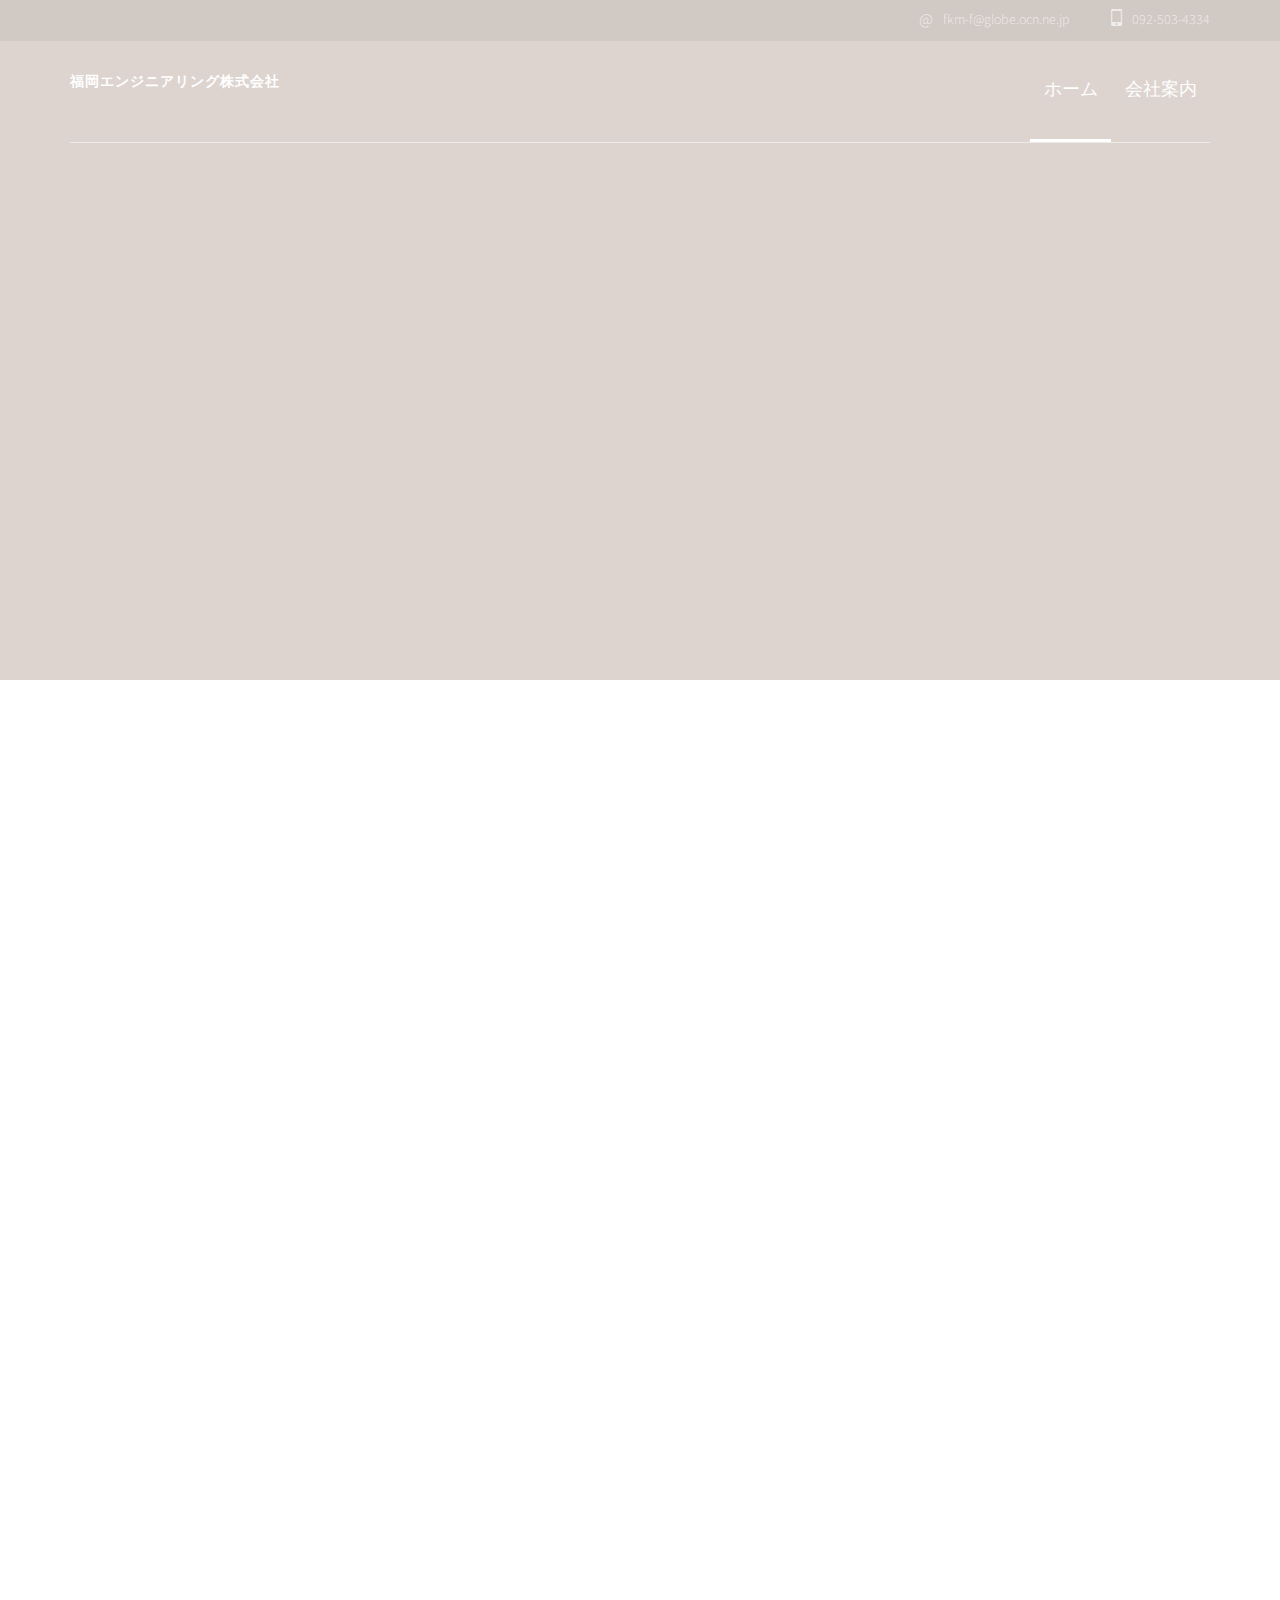
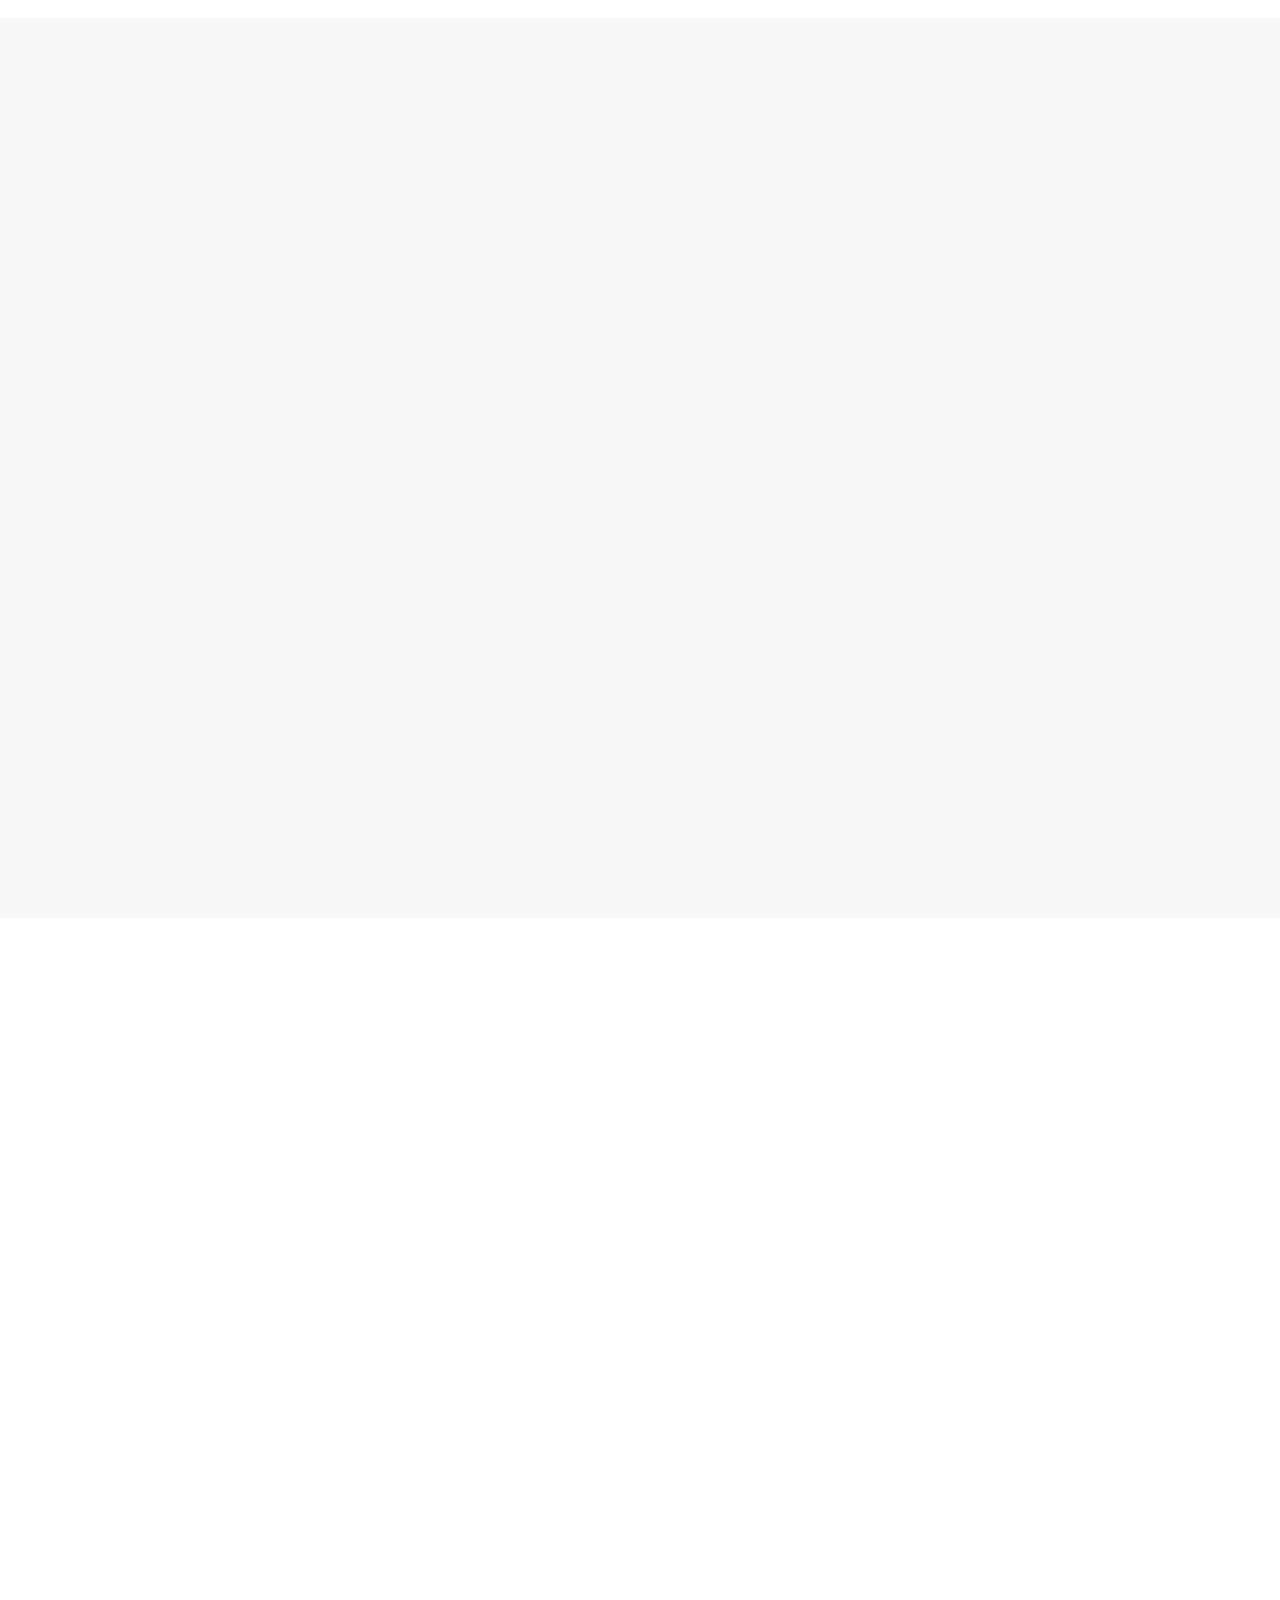
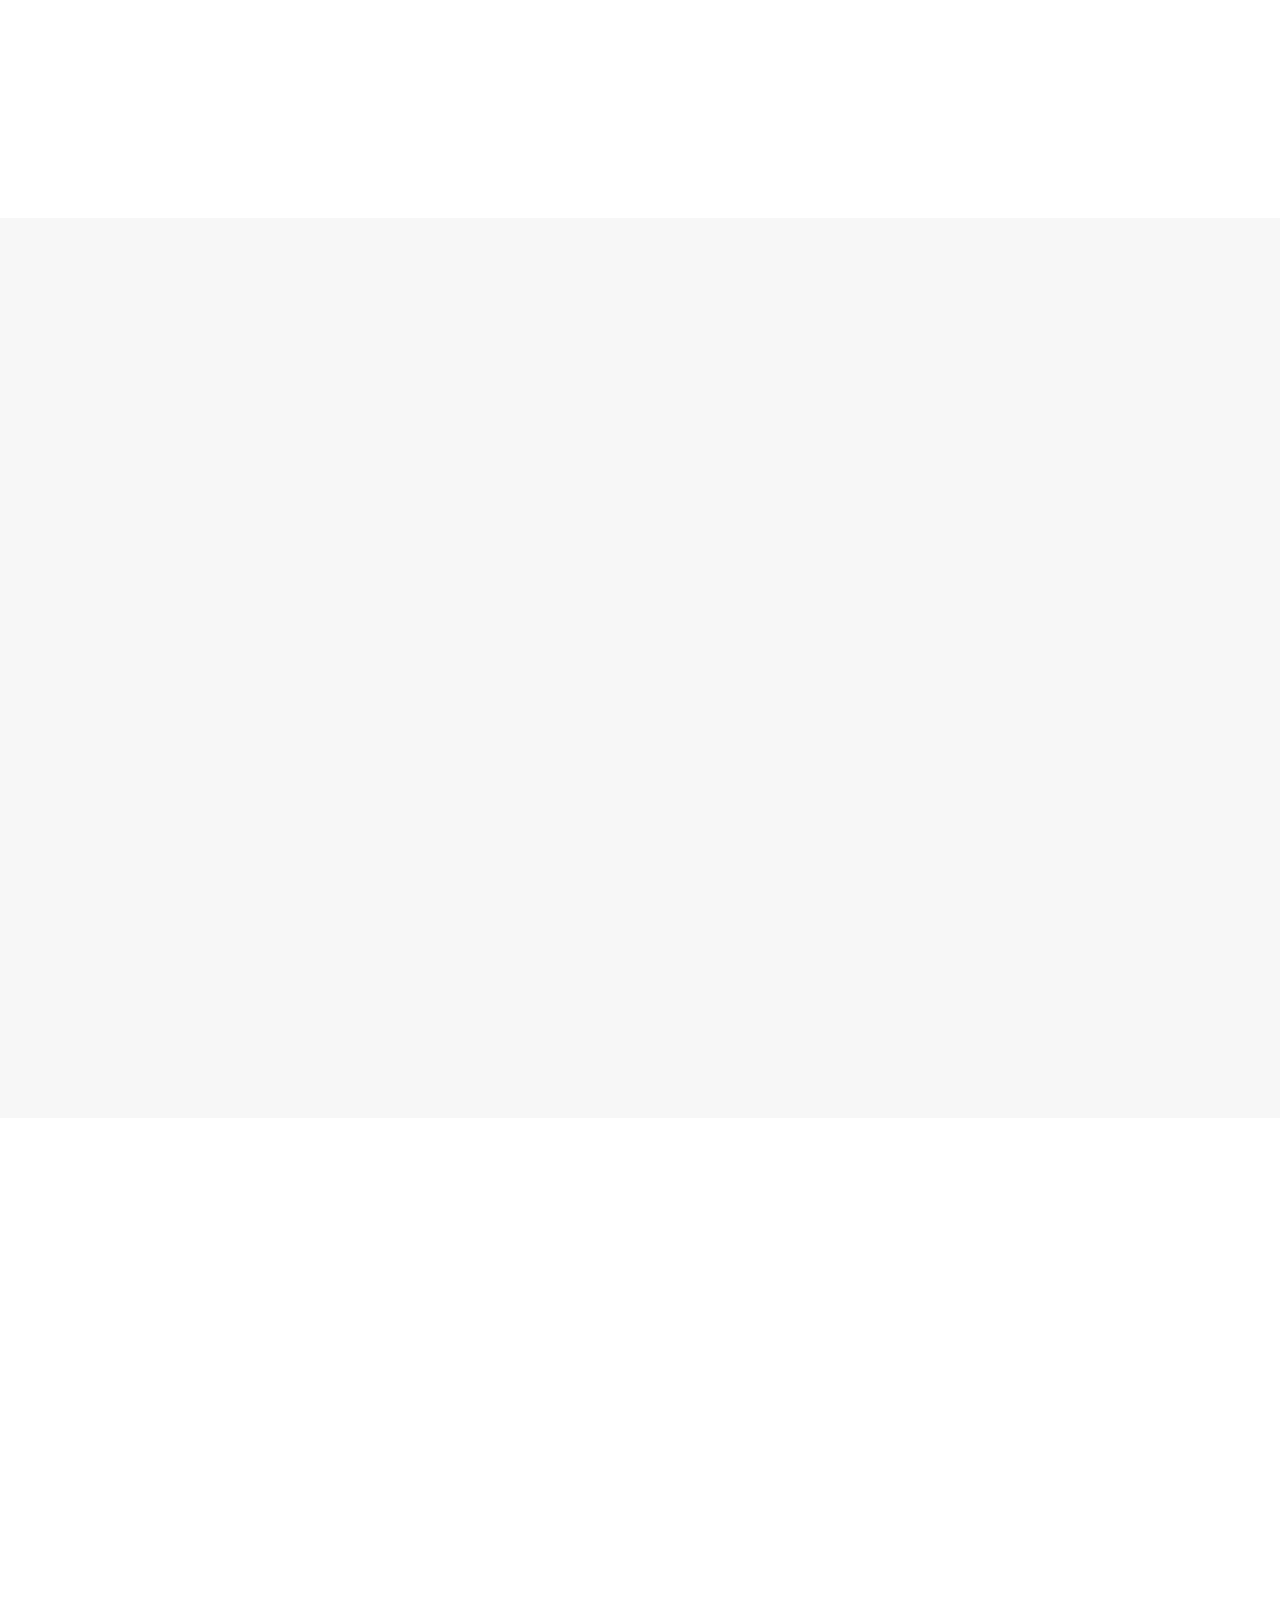
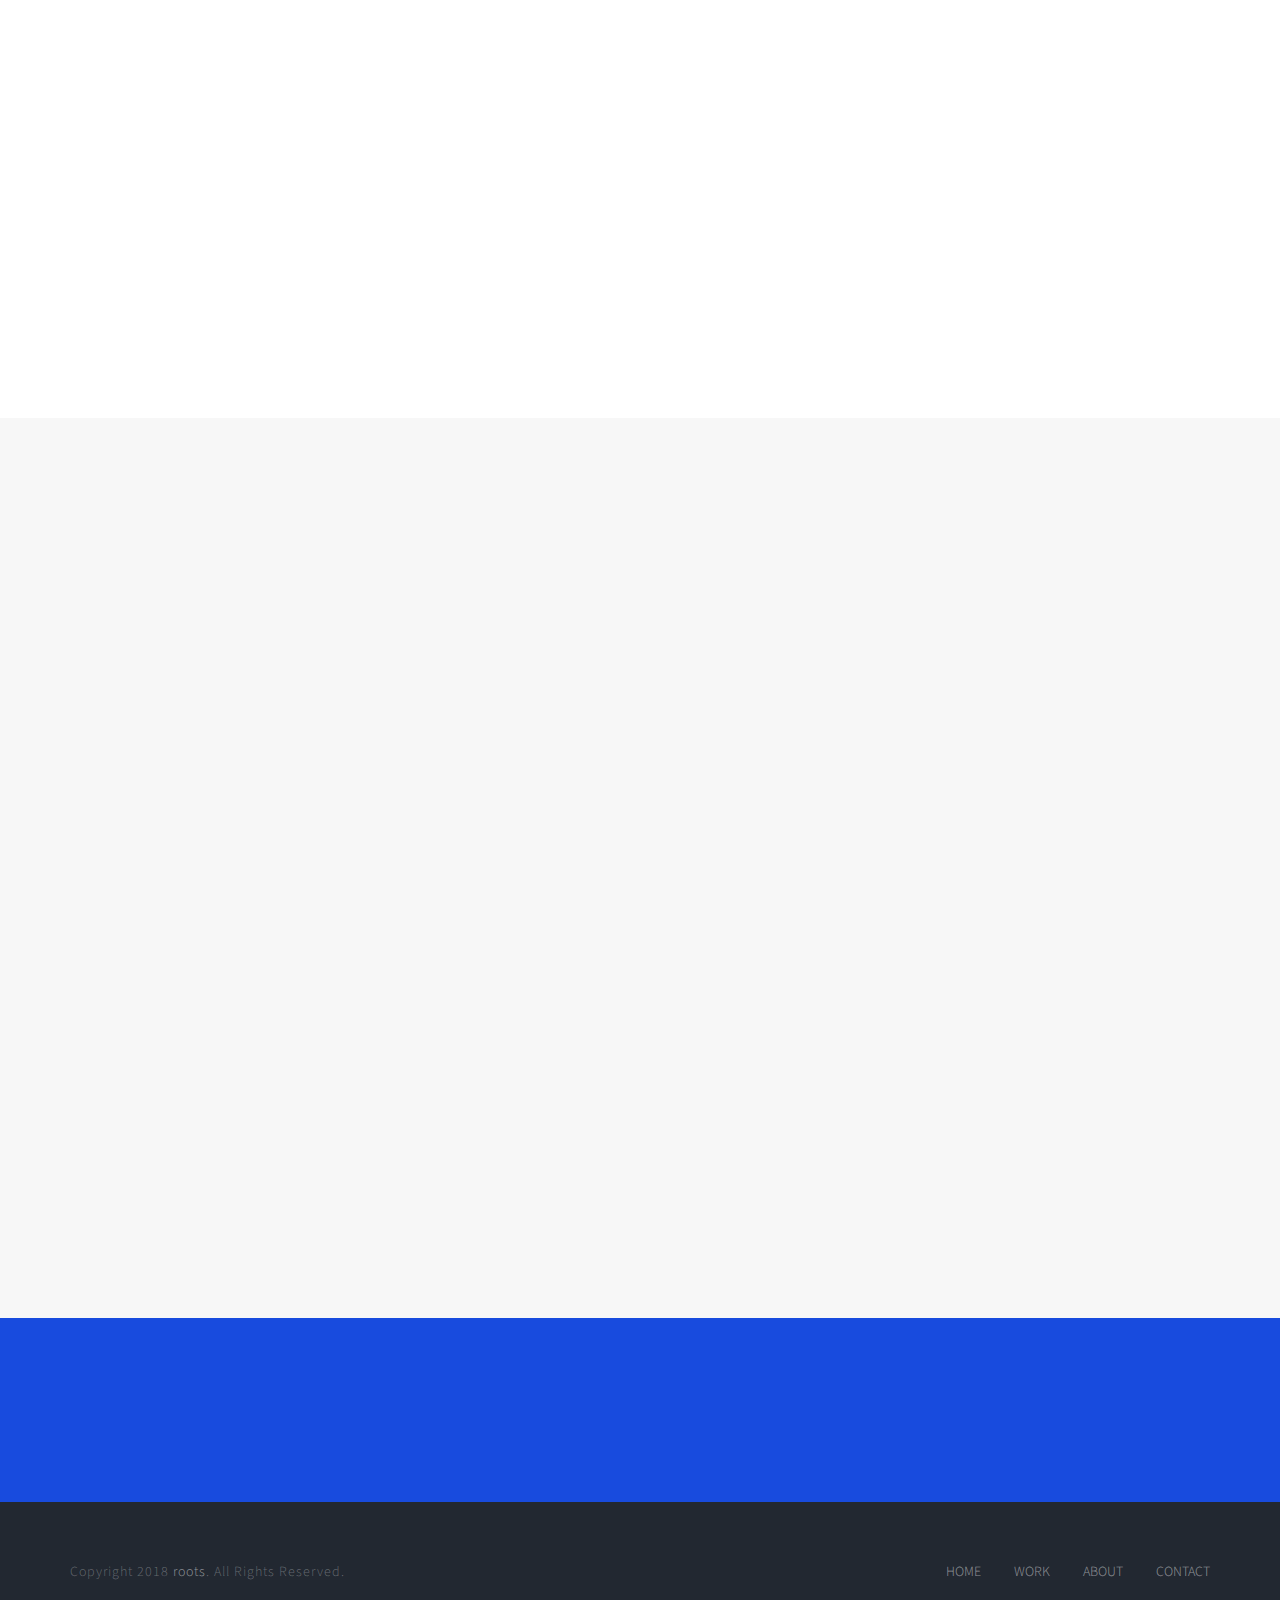
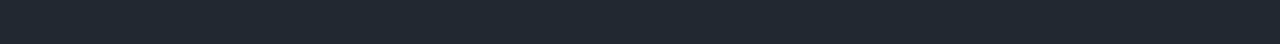
==== commit 29407a9f: "ホームがほぼできた" ====
--- a/index.html
+++ b/index.html
@@ -69,428 +69,318 @@
 	<body>
 	<div id="fh5co-wrapper">
 		<div id="fh5co-page">
-		<div id="fh5co-header">
-			<div class="top">
-				<div class="container">
-					<span> <a href="#"><i>@</i> fkm-f@globe.ocn.ne.jp</a></span>
-					<span> <a href="tel://+0925034334"><i class="icon-mobile3"></i>092-503-4334</a></span>
-				</div>
-			</div>
-			<!-- end:top -->
-			<header id="fh5co-header-section" style="z-index:100;">
-				<div class="container">
-					<div class="nav-header">
-						<a href="#" class="js-fh5co-nav-toggle fh5co-nav-toggle"><i></i></a>
-						<h1 id="fh5co-logo" style="font-size: 1em;"><a href="index.html">福岡エンジニアリング株式会社</a></h1>
-						<!-- <a href="index.html"><img src="images/roots.jpg" alt="logo"></a> -->
-						<!-- START #fh5co-menu-wrap -->
-					<nav id="fh5co-menu-wrap" role="navigation">
-						<ul class="sf-menu" id="fh5co-primary-menu">
-							<li class="active">
-								<a href="index.html">ホーム</a>
-							</li>
-							<li>
-								<a href="about.html">会社案内</a>
-							</li>
-						</ul>
-					</nav>
-					</div>
-				</div>
-			</header>
-
-		</div>
-
-
-		<div class="fh5co-hero main_imgBox">
-			<div class="fh5co-overlay"></div>
-			<div class="fh5co-cover text-center main_img" style="background-image: url(img/top/top1.jpg);">
-				<div class="desc animate-box">
-					<h2>私たちは</h2>
-					<span></span>
-					<span></span>
-					<span><a class="btn btn-primary" href="#startcheese"><div class="arrowbottom"></div></a></span>
-				</div>
-			</div>
-			<div class="fh5co-cover text-center main_img" style="background-image: url(img/top/top2.jpg);">
-				<div class="desc animate-box">
-					<h2>建築機械の整備を通して</h2>
-					<span></span>
-					<span></span>
-					<span><a class="btn btn-primary" href="#startcheese"><div class="arrowbottom"></div></a></span>
-				</div>
-			</div>
-			<div class="fh5co-cover text-center main_img" style="background-image: url(img/top/top1.jpg);">
-				<div class="desc animate-box">
-					<h2>日本の</h2>
-					<span></span>
-					<span></span>
-					<span><a class="btn btn-primary" href="#startcheese"><div class="arrowbottom"></div></a></span>
-				</div>
-			</div>
-			<div class="fh5co-cover text-center main_img" style="background-image: url(img/top/top2.jpg);">
-				<div class="desc animate-box">
-					<h2>土木建築を支えます</h2>
-					<span></span>
-					<span></span>
-					<span><a class="btn btn-primary" href="#startcheese"><div class="arrowbottom"></div></a></span>
-				</div>
-			</div>
-		</div>
-		<!-- END: header -->
-
-		<div id="fh5co-services" class="work-wrap">
-			<div class="container">
-			<!-- 見出し -->
-				<div class="row work-wrap">
-					<!-- <div class="fh5co-imgs col-md-8 animate-box">
-						<div class="img-holder-1 animate-box">
-							<img src="images/cheese_large1.jpg" alt="チーズ見出し１">
-						</div>
-						<div class="img-holder-2 animate-box">
-							<img src="images/cheese_large2.png" alt="チーズ見出し２">
-						</div>
-					</div> -->
-					<div class="fh5co-text col-md-8 animate-box">
-						<span>Our philosophy</span>
-						<h2>私達の理念</h2>
-						<h3>〜日本を支える〜</h3>
-						<p>私たちは建築機械の整備を通して日本の土木建築を支えます。</p>
-					</div>
-					<!-- カテゴリ -->
-					<div class="row">
-						<div class="col-md-4 col-sm-4">
-							<div class="services animate-box">
-								<span><img src="img/categories/cate1.png" alt="調和工業"></span>
-								<h3>調和工業</h3>
-							</div>
-						</div>
-						<div class="col-md-4 col-sm-4">
-							<div class="services animate-box">
-								<span><img src="img/categories/cate2.png" alt="コベルコ建機"></span>
-								<h3>コベルコ建機</h3>
-							</div>
-						</div>
-						<div class="col-md-4 col-sm-4">
-							<div class="services animate-box">
-								<span><img src="img/categories/cate3.png" alt="UNIC"></span>
-								<h3>UNIC</h3>
-							</div>
-						</div>
-						<div class="col-md-4 col-sm-4">
-							<div class="services animate-box">
-								<span><img src="img/categories/cate4.png" alt="TADANO"></span>
-								<h3>TADANO</h3>
-							</div>
-						</div>
-						<div class="col-md-4 col-sm-4">
-							<div class="services animate-box">
-								<span><img src="img/categories/cate5.png" alt="KATO"></span>
-								<h3>KATO</h3>
-							</div>
-						</div>
-					</div>
-					<!-- カテゴリ end-->
-				</div>
-			</div>
-		</div>
-		<!-- フレッシュ -->
-		<div id="cheese1" class="work-wrap work-wrap-bg">
-			<div class="container">
-				<div class="row row-bottom-padded-lg" id="startcheese">
-					<div class="col-md-12 animate-box">
-						<h2>フレッシュ</h2>
-						<p class="lead">
-						<span>チーズを製造する最初の段階にできる、一般的に熟成させないナチュラルチーズの総称です。</span>
-						<span>比較的水分量が多く、爽やかでミルクの風味が活きています。わさびや醤油など和の食材との相性もよくクセがないタイプです。</span>
-						<span>日持ちがしにくいのでなるべく早めに食べることをおすすめします。</span>
-						</p>
-					</div>
-				</div>
-				<div class="row">
-					<div class="col-md-4 col-sm-4">
-						<div class="services animate-box">
-							<span>
-								<img src="images/cheese_fresh1.png" alt="フレッシュ１">
-							</span>
-							<h3>マスカルポーネ</h3>
-							<p>濃厚でコクのある生クリームのようなチーズ。ティラミスの材料の他コーヒーに浮かべても美味しいです。</p>
-						</div>
-					</div>
-					<div class="col-md-4 col-sm-4">
-						<div class="services animate-box">
-							<span><img src="images/cheese_fresh2.png" alt="フレッシュ２"></span>
-							<h3>モッツァレラ　バッカ</h3>
-							<p>生で食べるとモチモチと弾力があり、加熱するととろける2つの食感が楽しめるチーズです。そのままカプレーゼに溶かしてどうぞ。</p>
-						</div>
-					</div>
-				</div>
-			</div>
-		</div>
-		<!-- クリーム -->
-		<div id="cheese2" class="work-wrap">
-			<div class="container">
-				<div class="row row-bottom-padded-lg">
-					<div class="col-md-12 animate-box">
-						<h2>クリーム</h2>
-						<p class="lead">
-							<span>フレッシュチーズのひとつで、一般的に熟成させないタイプです。</span>
-							<span>ケーキやお菓子の材料としても用いられています。</span>
-							<span>そのままクラッカーや野菜スティックにつけて食べるのも良し、ナッツやドライフルーツ、ラム酒などを加えたタイプなど多彩です。</span>
-							<span>ヨーロッパではよく食べられ、お子様にも人気です。</span>
-						</p>
-					</div>
-				</div>
-				<div class="row">
-					<div class="col-md-4 col-sm-4">
-						<div class="services animate-box">
-							<span><img src="images/cheese_cream1.png" alt="クリーム１"></span>
-							<h3>オーストラリアクリーム</h3>
-							<p>チーズケーキの材料としておなじみのチーズです。お菓子作りなどふんだんにお使いください。</p>
-						</div>
-					</div>
-					<div class="col-md-4 col-sm-4">
-						<div class="services animate-box">
-							<span><img src="images/cheese_cream2.png" alt="クリーム２"></span>
-							<h3>クリームチャブパックプレーン</h3>
-							<p>クリーミィでコクのあるチーズ。ケーキや、お菓子の材料としてふんだんにお使いいただけるお徳用サイズです。</p>
-						</div>
-					</div>
-				</div>
-			</div>
-		</div>
-		<!-- end 1チーズ -->
-		<!-- 白カビ -->
-		<div id="cheese3" class="work-wrap work-wrap-bg">
-			<div class="container">
-				<div class="row row-bottom-padded-lg">
-					<div class="col-md-12 animate-box">
-						<h2>白カビ</h2>
-						<p class="lead">
-						<span>マイルドな風味が魅力。チーズの表面に白カビを植え付け覆い、表面から中心へ向かって熟成させていきます。</span>
-						<span>比較的熟成期間の短い、若いものは中心に芯がありますが、熟成が進むと芯は消えペースト状になり、滑らかな口当たりです。</span>
-						<span>熟成が進むと芳香が強くなるため、初心者には若いタイプがおすすめです。</span>
-						</p>
-					</div>
-				</div>
-				<div class="row">
-					<div class="col-md-4 col-sm-4">
-						<div class="services animate-box">
-							<span><img src="images/cheese_shirokabi1.png" alt="白カビ１"></span>
-							<h3>アーラ　カマンベール</h3>
-							<p>デンマークのミルクでつくった、やさしい味わいのカマンベールチーズです。長期保存タイプです。</p>
-						</div>
-					</div>
-					<div class="col-md-4 col-sm-4">
-						<div class="services animate-box">
-							<span><img src="images/cheese_shirokabi2.png" alt="白カビ２"></span>
-							<h3>ブリード・モー</h3>
-							<p>外は白カビに覆われ、熟成につれ茶褐色へ変化していきます。鼻に抜ける豊かな熟成香と濃厚な味は上級者向け</p>
-						</div>
-					</div>
-				</div>
-			</div>
-		</div>
-		<!-- end 1チーズ -->
-		<!-- ウォッシュ -->
-		<div id="cheese4" class="work-wrap">
-			<div class="container">
-				<div class="row row-bottom-padded-lg">
-					<div class="col-md-12 animate-box">
-						<h2>ウォッシュ</h2>
-						<p class="lead">
-							<span>チーズの表面に特殊な細菌（リネンス菌）を繁殖させ、その表皮を塩水やその土地で作られたお酒などで洗いながら熟成させていきます。</span>
-							<span>表皮は強い風味がありますが、中身は意外やマイルドで柔らかく深みのある味わいです。</span>
-							<span>コニャックなどとの相性もよくグルメ向きのチーズと言えます。</span>
-						</p>
-					</div>
-				</div>
-				<div class="row">
-					<div class="col-md-4 col-sm-4">
-						<div class="services animate-box">
-							<span><img src="images/cheese_wash1.png" alt="ウォッシュ１"></span>
-							<h3>ピエ　ダングロア</h3>
-							<p>熟成の仕上げに清水で洗い直しているため、匂いは穏やか。同郷のブルゴーニュ産白ワインとの相性抜群です。</p>
-						</div>
-					</div>
-					<div class="col-md-4 col-sm-4">
-						<div class="services animate-box">
-							<span><img src="images/cheese_wash2.png" alt="ウォッシュ２"></span>
-							<h3>プチルクロン</h3>
-							<p>独特の風味とミルクのコクが楽しめるチーズです。匂いが苦手な方は皮をとっていただくと美味しいです。</p>
-						</div>
-					</div>
-				</div>
-			</div>
-		</div>
-		<!-- end 1チーズ -->
-		<!-- 青カビ -->
-		<div id="cheese5" class="work-wrap work-wrap-bg">
-			<div class="container">
-				<div class="row row-bottom-padded-lg">
-					<div class="col-md-12 animate-box">
-						<h2>青カビ</h2>
-						<p class="lead">
-							<span>チーズの内部に青かびを植え付け、熟成させるチーズです。</span>
-							<span>空気孔にそって青かびが?殖し美しい大理石模様を作ります。</span>
-							<span>ピリッとした刺激的な味と匂いがあり他のタイプと比べると塩分がやや多いのが特徴です。</span>
-							<span>コクのあるワイン、ビールともあい、サラダや調味料にも使用されています。</span>
-						</p>
-					</div>
-				</div>
-				<div class="row">
-					<div class="col-md-4 col-sm-4">
-						<div class="services animate-box">
-							<span><img src="images/cheese_aokabi1.png" alt="青カビ１"></span>
-							<h3>ゴルゴンゾーラポーション</h3>
-							<p>口当たりまろやかなドルチェタイプ。程よい青カビ風味とクリーミィな味はそのまま食べるのはもちろん、お料理にもご使用いただけます。</p>
-						</div>
-					</div>
-					<div class="col-md-4 col-sm-4">
-						<div class="services animate-box">
-							<span><img src="images/cheese_aokabi2.png" alt="青カビ２"></span>
-							<h3>ロックフォール</h3>
-							<p>世界三大ブルーチーズの一つで、『チーズの王様』言われています。 青かびのピリッとした鋭い刺激と、旨みがあります</p>
-						</div>
-					</div>
-					<div class="col-md-4 col-sm-4">
-						<div class="services animate-box">
-							<span><img src="images/cheese_aokabi3.png" alt="青カビ３"></span>
-							<h3>ブルースチルトン</h3>
-							<p>世界三大ブルーチーズの1つ。 塩分は優しく感じられ、ねっとりとした口当たりで青かびの芳酵な香りとコクのある濃厚な味わいです。</p>
-						</div>
-					</div>
-				</div>
-			</div>
-		</div>
-		<!-- end 1チーズ -->
-		<!-- シェーブル -->
-		<div id="cheese6" class="work-wrap">
-			<div class="container">
-				<div class="row row-bottom-padded-lg">
-					<div class="col-md-12 animate-box">
-						<h2>シェーブル</h2>
-						<p class="lead">
-							<span>山羊のミルクからつくられるチーズの総称です。</span>
-							<span>山羊のチーズは作りたてのものから熟成したものまでそれぞれの風味を味わうことができます。</span>
-							<span>特有のコクと匂いが強いタイプですが、クリーミィで食べやすくデザートとしても楽しまれています。</span>
-							<span>山羊のミルクにはアレルギーが無いため最近人気が高まっています。</span>
-						</p>
-					</div>
-				</div>
-				<div class="row">
-					<div class="col-md-4 col-sm-4">
-						<div class="services animate-box">
-							<span><img src="images/cheese_chebul1.png" alt="シェーブル１"></span>
-							<h3>メルシーシェーブル　ナチュレ</h3>
-							<p>山羊チーズのなかでも比較的穏やかな味で爽やかな酸味、クリームを食べているような食感。</p>
-						</div>
-					</div>
-				</div>
-			</div>
-		</div>
-		<!-- end 1チーズ -->
-		<!-- ハード・セミハード -->
-		<div id="cheese7" class="work-wrap work-wrap-bg">
-			<div class="container">
-				<div class="row row-bottom-padded-lg">
-					<div class="col-md-12 animate-box">
-						<h2>ハード・セミハード</h2>
-						<p class="lead">
-							<span>もともと長期保存に耐えられるように時間をかけて熟成されたチーズです。</span>
-							<span>ハードタイプはさらにプレス機で水分を抜いたタイプ。</span>
-							<span>数年もの熟成をかさねるほどに味もよく、高価なものです。</span>
-							<span>サンドイッチに挟んだり、おろしたり、料理の食材としてもとても便利です。</span>
-							<span>食べやすく初心者におすすめのチーズです。</span>
-						</p>
-					</div>
-				</div>
-				<div class="row">
-					<div class="col-md-4 col-sm-4">
-						<div class="services animate-box">
-							<span><img src="images/cheese_semihard1.png" alt="ハード・セミハード１"></span>
-							<h3>パルミジャーノレッジャーノ</h3>
-							<p>白いアミノ酸の結晶が豊かな香りと味を口の中で演出します。 サンドイッチに挟んだり、おろしたり、そのまま食べてもおいしく初心者にもおすすめなチーズです。</p>
-						</div>
-					</div>
-					<div class="col-md-4 col-sm-4">
-						<div class="services animate-box">
-							<span><img src="images/cheese_semihard2.png" alt="ハード・セミハード２"></span>
-							<h3>スイス　エメンタール</h3>
-							<p>マイルドでわずかな甘みがするチーズ。溶かして食べるのが主ですが、スライスしてサンドイッチにもよく合います。</p>
-						</div>
-					</div>
-				</div>
-			</div>
-		</div>
-		<!-- end 1チーズ -->
-		<!-- その他 -->
-		<div id="cheese9" class="work-wrap work-wrap-bg">
-			<div class="container">
-				<div class="row row-bottom-padded-lg">
-					<div class="col-md-12 animate-box">
-						<h2>その他</h2>
-						<p class="lead">
-						</p>
-					</div>
-				</div>
-				<div class="row">
-					<div class="col-md-4 col-sm-4">
-						<div class="services animate-box">
-							<span><img src="images/cheese_other1.png" alt="その他１"></span>
-							<h3>チェダースライス</h3>
-							<p>チーズの鮮やかな色合いを生かして、オードブルやサンドイッチに。 また、ハンバーグの上にのせ、チーズハンバーグにするのもおすすめです。</p>
-						</div>
-					</div>
-					<div class="col-md-4 col-sm-4">
-						<div class="services animate-box">
-							<span><img src="images/cheese_other2.png" alt="その他２"></span>
-							<h3>パーティチーズセット</h3>
-							<p>家庭で手軽に楽しめる少量パックの詰め合わせ品。プロセスチーズ・ペッパージャック・レッドチェダー・モッツァレラ・ゴーダの5種類入りです。</p>
-						</div>
-					</div>
-					<div class="col-md-4 col-sm-4">
-						<div class="services animate-box">
-							<span><img src="images/cheese_other3.png" alt="その他３"></span>
-							<h3>スモークチーズ</h3>
-							<p>オードブルやおつまみに最適。ソフトでコクのあるスモークチーズです。</p>
-						</div>
-					</div>
-				</div>
-				<div class="row">
-					<div class="col-md-4 col-sm-4">
-						<div class="services animate-box">
-							<span><img src="images/cheese_other4.png" alt="その他４"></span>
-							<h3>チーズフォンデュ</h3>
-							<p>ヨーロッパの原料を100％使用。ワイン入りなので小鍋で温めるだけ。チーズフォンデュを手軽に楽しんでいただける商品です。</p>
-						</div>
-					</div>
-					<div class="col-md-4 col-sm-4">
-						<div class="services animate-box">
-							<span><img src="images/cheese_other5.png" alt="その他５"></span>
-							<h3>GMミックスシュレッド</h3>
-							<p>バランスのとれた味の良さと伸びが絶妙な配合のミックスチーズ。オーブン料理などにどうぞ。</p>
-						</div>
-					</div>
-					<div class="col-md-4 col-sm-4">
-						<div class="services animate-box">
-							<span><img src="images/cheese_other6.png" alt="その他６"></span>
-							<h3>クリームチーズサンド</h3>
-							<p>四国産生乳で作ったクリームチーズを、 魚肉シートでサンドしました。 クリームチーズの豊かな風味が広がります。 お酒のおつまみ、おやつに非常に合いますよ</p>
-						</div>
-					</div>
-				</div>
-				<div class="row">
-					<div class="col-md-4 col-sm-4">
-						<div class="services animate-box">
-							<span><img src="images/cheese_other7.png" alt="その他７"></span>
-							<h3>KIRI　クリームチーズ</h3>
-							<p>生クリームをたっぷり使っているため、ほのかな酸味と甘みが口の中で溶け合います。</p>
-						</div>
-					</div>
-				</div>
-			</div>
-		</div>
-				<!-- end 1チーズ -->
+			<div id="fh5co-header">
+				<div class="top">
+					<div class="container">
+						<span> <a href="#"><i>@</i> fkm-f@globe.ocn.ne.jp</a></span>
+						<span> <a href="tel://+0925034334"><i class="icon-mobile3"></i>092-503-4334</a></span>
+					</div>
+				</div>
+				<!-- end:top -->
+				<header id="fh5co-header-section" style="z-index:100;">
+					<div class="container">
+						<div class="nav-header">
+							<a href="#" class="js-fh5co-nav-toggle fh5co-nav-toggle"><i></i></a>
+							<h1 id="fh5co-logo" style="font-size: 1em;"><a href="index.html">福岡エンジニアリング株式会社</a></h1>
+							<!-- <a href="index.html"><img src="images/roots.jpg" alt="logo"></a> -->
+							<!-- START #fh5co-menu-wrap -->
+						<nav id="fh5co-menu-wrap" role="navigation">
+							<ul class="sf-menu" id="fh5co-primary-menu">
+								<li class="active">
+									<a href="index.html">ホーム</a>
+								</li>
+								<li>
+									<a href="about.html">会社案内</a>
+								</li>
+							</ul>
+						</nav>
+						</div>
+					</div>
+				</header>
+			</div>
+
+			<div class="fh5co-hero main_imgBox">
+				<div class="fh5co-overlay"></div>
+				<div class="fh5co-cover text-center main_img" style="background-image: url(img/top/top1.jpg);">
+					<div class="desc animate-box">
+						<h2>私たちは</h2>
+						<span></span>
+						<span></span>
+						<span><a class="btn btn-primary" href="#startcheese"><div class="arrowbottom"></div></a></span>
+					</div>
+				</div>
+				<div class="fh5co-cover text-center main_img" style="background-image: url(img/top/top2.jpg);">
+					<div class="desc animate-box">
+						<h2>建築機械の整備を通して</h2>
+						<span></span>
+						<span></span>
+						<span><a class="btn btn-primary" href="#startcheese"><div class="arrowbottom"></div></a></span>
+					</div>
+				</div>
+				<div class="fh5co-cover text-center main_img" style="background-image: url(img/top/top3.jpg);">
+					<div class="desc animate-box">
+						<h2>日本の</h2>
+						<span></span>
+						<span></span>
+						<span><a class="btn btn-primary" href="#startcheese"><div class="arrowbottom"></div></a></span>
+					</div>
+				</div>
+				<div class="fh5co-cover text-center main_img" style="background-image: url(img/top/top4.jpg);">
+					<div class="desc animate-box">
+						<h2>土木建築を支えます</h2>
+						<span></span>
+						<span></span>
+						<span><a class="btn btn-primary" href="#startcheese"><div class="arrowbottom"></div></a></span>
+					</div>
+				</div>
+			</div>
+			<!-- END: header -->
+
+			<div id="fh5co-services" class="work-wrap">
+				<div class="container">
+				<!-- 見出し -->
+						<div class="row">
+							<div class="fh5co-text col-md-8 animate-box">
+								<span>Our philosophy</span>
+								<h2>私達の理念</h2>
+								<h3>〜日本を支える〜</h3>
+								<p>私たちは建築機械の整備を通して日本の土木建築を支えます。</p>
+							</div>
+						</div>
+						<!-- カテゴリ -->
+						<div class="row">
+							<div class="col-sm-4">
+								<a href="#cate4">
+									<div class="services animate-box">
+										<span><img src="img/categories/tadano.png" class="img-responsive" alt="TADANO"></span>
+										<h3>TADANO</h3>
+									</div>
+								</a>
+							</div>
+							<div class="col-sm-4">
+								<a href="#cate5">
+									<div class="services animate-box">
+										<span><img src="img/categories/kato.png" class="img-responsive" alt="KATO"></span>
+										<h3>KATO</h3>
+									</div>
+								</a>
+							</div>
+							<div class="col-sm-4">
+								<a href="#cate3">
+									<div class="services animate-box">
+										<span><img src="img/categories/unic.png" class="img-responsive" alt="UNIC"></span>
+										<h3>UNIC</h3>
+									</div>
+								</a>
+							</div>
+						</div>
+						<div class="row">
+							<div class="col-sm-4">
+								<a href="#cate2">
+									<div class="services animate-box">
+										<span><img src="img/categories/kobe.png" class="img-responsive" alt="コベルコ建機"></span>
+										<h3>コベルコ建機</h3>
+									</div>
+								</a>
+							</div>
+							<div class="col-sm-4">
+								<a href="#cate1">
+									<div class="services animate-box">
+										<span><img src="img/categories/chowa.png" class="img-responsive" alt="調和工業"></span>
+										<h3>調和工業</h3>
+									</div>
+								</a>
+							</div>
+						</div>
+						<!-- カテゴリ end-->
+				</div>
+			</div>
+			<!-- TADANO -->
+			<div id="cate4" class="work-wrap work-wrap-bg">
+				<div class="container">
+					<div class="row row-bottom-padded-lg">
+						<div class="col-md-12 animate-box">
+							<h2>TADANO</h2>
+							<p class="lead">
+								<span>メーカです</span>
+							</p>
+						</div>
+					</div>
+					<div class="row">
+						<div class="col-md-4 col-sm-4">
+							<div class="services animate-box">
+								<span><img src="img/categories/tadano/p1.jpg" class="img-responsive" alt="ラフタークレーン"></span>
+								<h3>ラフタークレーン</h3>
+								<p>ラフターなクレーン</p>
+							</div>
+						</div>
+						<div class="col-md-4 col-sm-4">
+							<div class="services animate-box">
+								<span><img src="img/categories/tadano/p2.png" class="img-responsive" alt="建柱車"></span>
+								<h3>建柱車</h3>
+								<p>柱になります</p>
+							</div>
+						</div>
+						<div class="col-md-4 col-sm-4">
+							<div class="services animate-box">
+								<span><img src="img/categories/tadano/p3.png" class="img-responsive" alt="高所作業車"></span>
+								<h3>高所作業車</h3>
+								<p>高いところに届きます</p>
+							</div>
+						</div>
+					</div>
+				</div>
+			</div>
+			<!-- end TADANO -->
+			<!-- KATO -->
+			<div id="cate5" class="work-wrap">
+				<div class="container">
+					<div class="row row-bottom-padded-lg">
+						<div class="col-md-12 animate-box">
+							<h2>KATO</h2>
+							<p class="lead">
+								<span>チーズの内部に青かびを植え付け、熟成させるチーズです。</span>
+								<span>空気孔にそって青かびが?殖し美しい大理石模様を作ります。</span>
+								<span>ピリッとした刺激的な味と匂いがあり他のタイプと比べると塩分がやや多いのが特徴です。</span>
+								<span>コクのあるワイン、ビールともあい、サラダや調味料にも使用されています。</span>
+							</p>
+						</div>
+					</div>
+					<div class="row">
+						<div class="col-md-4 col-sm-4">
+							<div class="services animate-box">
+								<span><img src="img/categories/kato/p1.png" class="img-responsive" alt="ラフテレーンクレーン"></span>
+								<h3>ラフテレーンクレーン</h3>
+								<p>口当たりまろやかなドルチェタイプ。程よい青カビ風味とクリーミィな味はそのまま食べるのはもちろん、お料理にもご使用いただけます。</p>
+							</div>
+						</div>
+						<div class="col-md-4 col-sm-4">
+							<div class="services animate-box">
+								<span><img src="img/categories/kato/p2.png" class="img-responsive" alt="建柱車"></span>
+								<h3>建柱車</h3>
+								<p>世界三大ブルーチーズの一つで、『チーズの王様』言われています。 青かびのピリッとした鋭い刺激と、旨みがあります</p>
+							</div>
+						</div>
+						<div class="col-md-4 col-sm-4">
+							<div class="services animate-box">
+								<span><img src="img/categories/kato/p3.jpg" class="img-responsive" alt="高所作業車"></span>
+								<h3>高所作業車</h3>
+								<p>世界三大ブルーチーズの1つ。 塩分は優しく感じられ、ねっとりとした口当たりで青かびの芳酵な香りとコクのある濃厚な味わいです。</p>
+							</div>
+						</div>
+					</div>
+				</div>
+			</div>
+			<!-- end KATO -->
+			<!-- UNIC -->
+			<div id="cate3" class="work-wrap work-wrap-bg">
+				<div class="container">
+					<div class="row row-bottom-padded-lg">
+						<div class="col-md-12 animate-box">
+							<h2>UNIC</h2>
+							<p class="lead">
+							<span>マイルドな風味が魅力。チーズの表面に白カビを植え付け覆い、表面から中心へ向かって熟成させていきます。</span>
+							<span>比較的熟成期間の短い、若いものは中心に芯がありますが、熟成が進むと芯は消えペースト状になり、滑らかな口当たりです。</span>
+							<span>熟成が進むと芳香が強くなるため、初心者には若いタイプがおすすめです。</span>
+							</p>
+						</div>
+					</div>
+					<div class="row">
+						<div class="col-md-4 col-sm-4">
+							<div class="services animate-box">
+								<span><img src="img/categories/unic/p1.jpg" class="img-responsive" alt="小型移動式クレーン"></span>
+								<h3>小型移動式クレーン</h3>
+								<p>小型です</p>
+							</div>
+						</div>
+						<div class="col-md-4 col-sm-4">
+							<div class="services animate-box">
+								<span><img src="img/categories/unic/p2.jpg" class="img-responsive" alt="ハイキャリア"></span>
+								<h3>ハイキャリア</h3>
+								<p>運べます</p>
+							</div>
+						</div>
+						<div class="col-md-4 col-sm-4">
+							<div class="services animate-box">
+								<span><img src="img/categories/unic/p3.jpg" class="img-responsive" alt="ミニクローラークレーン"></span>
+								<h3>ミニクローラークレーン</h3>
+								<p>小さいです</p>
+							</div>
+						</div>
+					</div>
+				</div>
+			</div>
+			<!-- end UNIC -->
+			<!-- コベルコ建機 -->
+			<div id="cate2" class="work-wrap">
+				<div class="container">
+					<div class="row row-bottom-padded-lg">
+						<div class="col-md-12 animate-box">
+							<h2>コベルコ建機</h2>
+							<p class="lead">
+								<span>コベルコのクレーン会社です</span>
+							</p>
+						</div>
+					</div>
+					<div class="row">
+						<div class="col-md-4 col-sm-4">
+							<div class="services animate-box">
+								<span><img src="img/categories/kobe/p1.jpg" class="img-responsive" alt="クローラークレーン"></span>
+								<h3>クローラークレーン</h3>
+								<p>クローリングするクレーンです</p>
+							</div>
+						</div>
+						<div class="col-md-4 col-sm-4">
+							<div class="services animate-box">
+								<span><img src="img/categories/kobe/p2.jpg" class="img-responsive" alt="ラフタークレーン"></span>
+								<h3>ラフタークレーン</h3>
+								<p>ラフターするクレーンです</p>
+							</div>
+						</div>
+					</div>
+				</div>
+			</div>
+			<!-- end コベルコ建機 -->
+			<!-- 調和工業 -->
+			<div id="cate1" class="work-wrap work-wrap-bg">
+				<div class="container">
+					<div class="row row-bottom-padded-lg" id="startcheese">
+						<div class="col-md-12 animate-box">
+							<h2>調和工業</h2>
+							<p class="lead">
+							<span>調和工業の機械を整備しています</span>
+							<span>たくさんの機械があります</span>
+							</p>
+						</div>
+					</div>
+					<div class="row">
+						<div class="col-md-4 col-sm-4">
+							<div class="services animate-box">
+								<span>
+									<img src="img/categories/chowa/p1.jpg" class="img-responsive" alt="油圧式バイブロ">
+								</span>
+								<h3>油圧式バイブロ</h3>
+								<p>油圧で動くタイプの機械です</p>
+							</div>
+						</div>
+						<div class="col-md-4 col-sm-4">
+							<div class="services animate-box">
+								<span><img src="img/categories/chowa/p2.jpg" class="img-responsive" alt="電気式バイブロ"></span>
+								<h3>電気式バイブロ</h3>
+								<p>電気で動くタイプの機械です</p>
+							</div>
+						</div>
+						<div class="col-md-4 col-sm-4">
+							<div class="services animate-box">
+								<span><img src="img/categories/chowa/p3.jpg" class="img-responsive" alt="ウォータージェットカッター"></span>
+								<h3>ウォータージェットカッター</h3>
+								<p>高圧の水で色々なものを切り裂きます</p>
+							</div>
+						</div>
+					</div>
+				</div>
+			</div>
+			<!-- end 調和工業-->
 		</div>
 	</div>
 
--- a/css/style.css
+++ b/css/style.css
@@ -567,7 +567,6 @@
 }
 
 .work-wrap-bg {
-  padding-top: 3em;
   background: rgba(0, 0, 0, 0.03);
 }
 
@@ -578,6 +577,7 @@
   display: table;
   position: relative;
   margin-bottom: 0;
+  padding-top: 3em;
 }
 .work-wrap .fh5co-project-inner {
   display: table-cell;
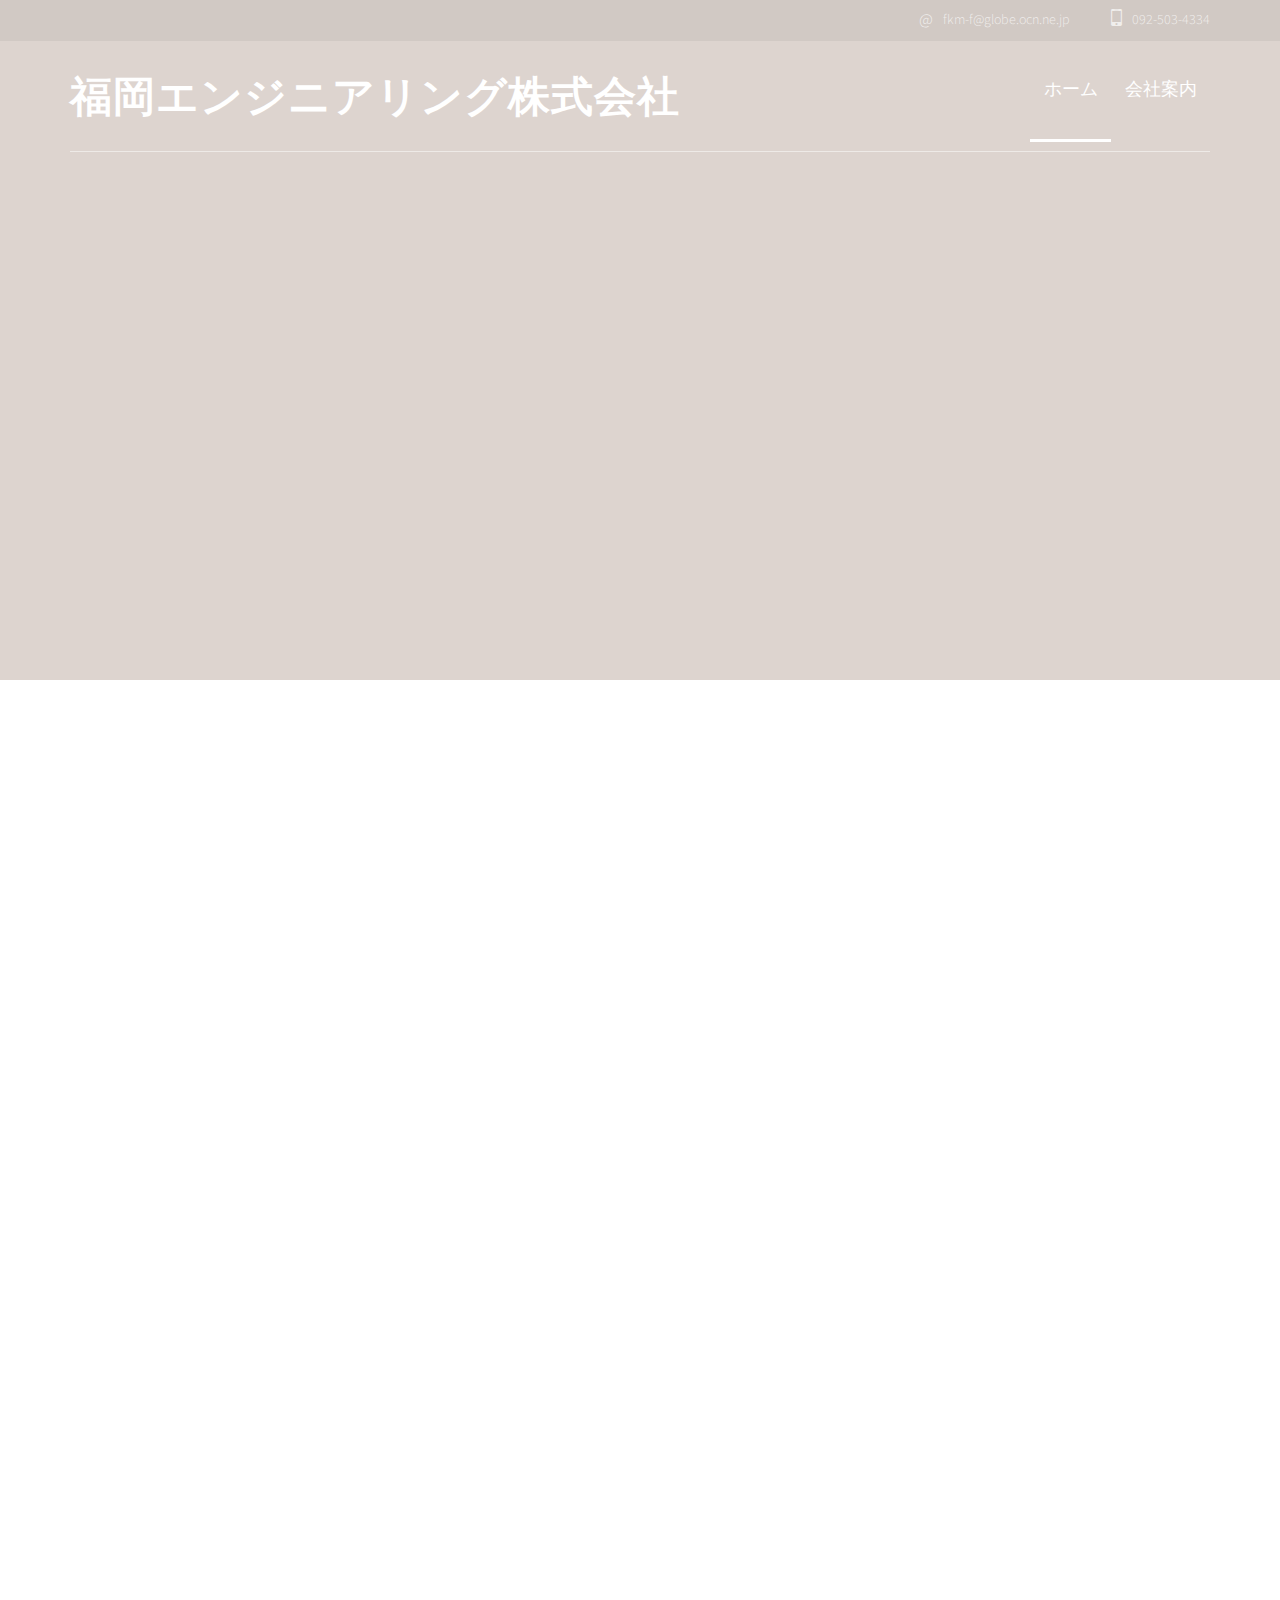
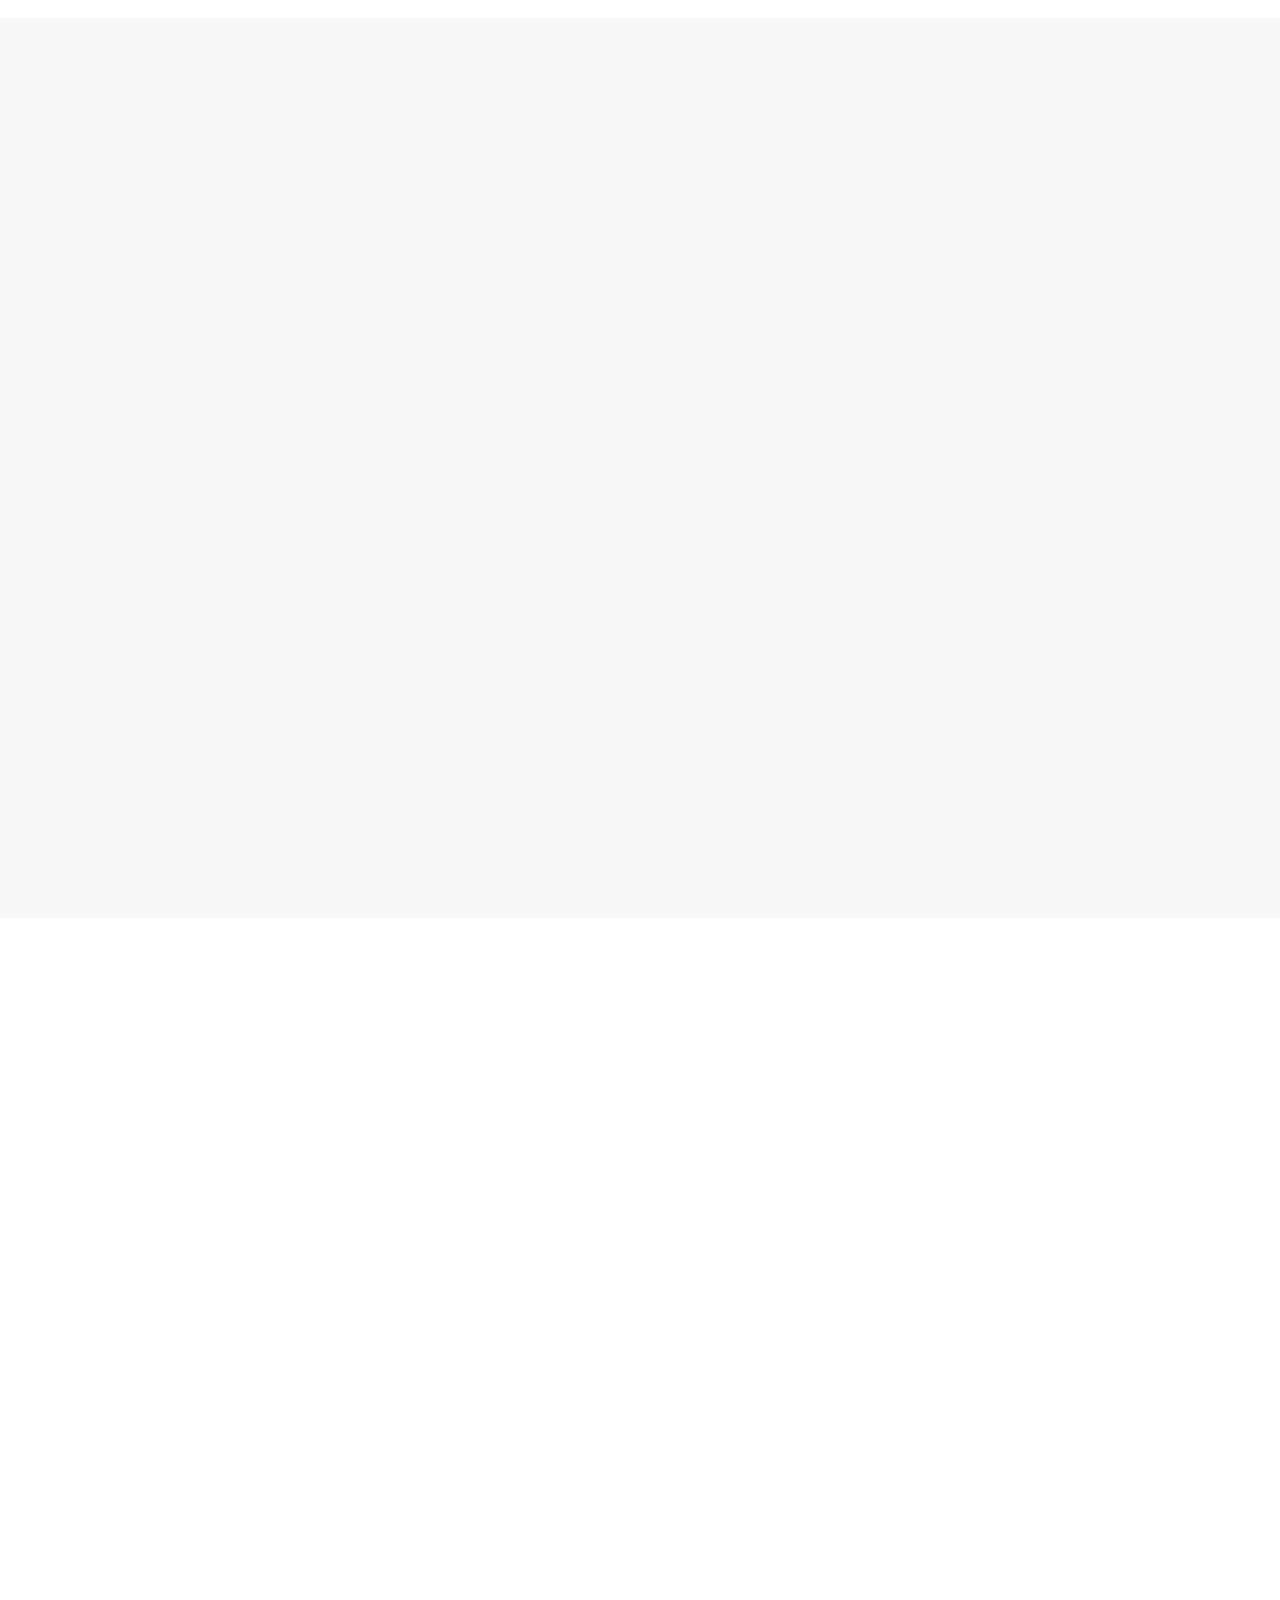
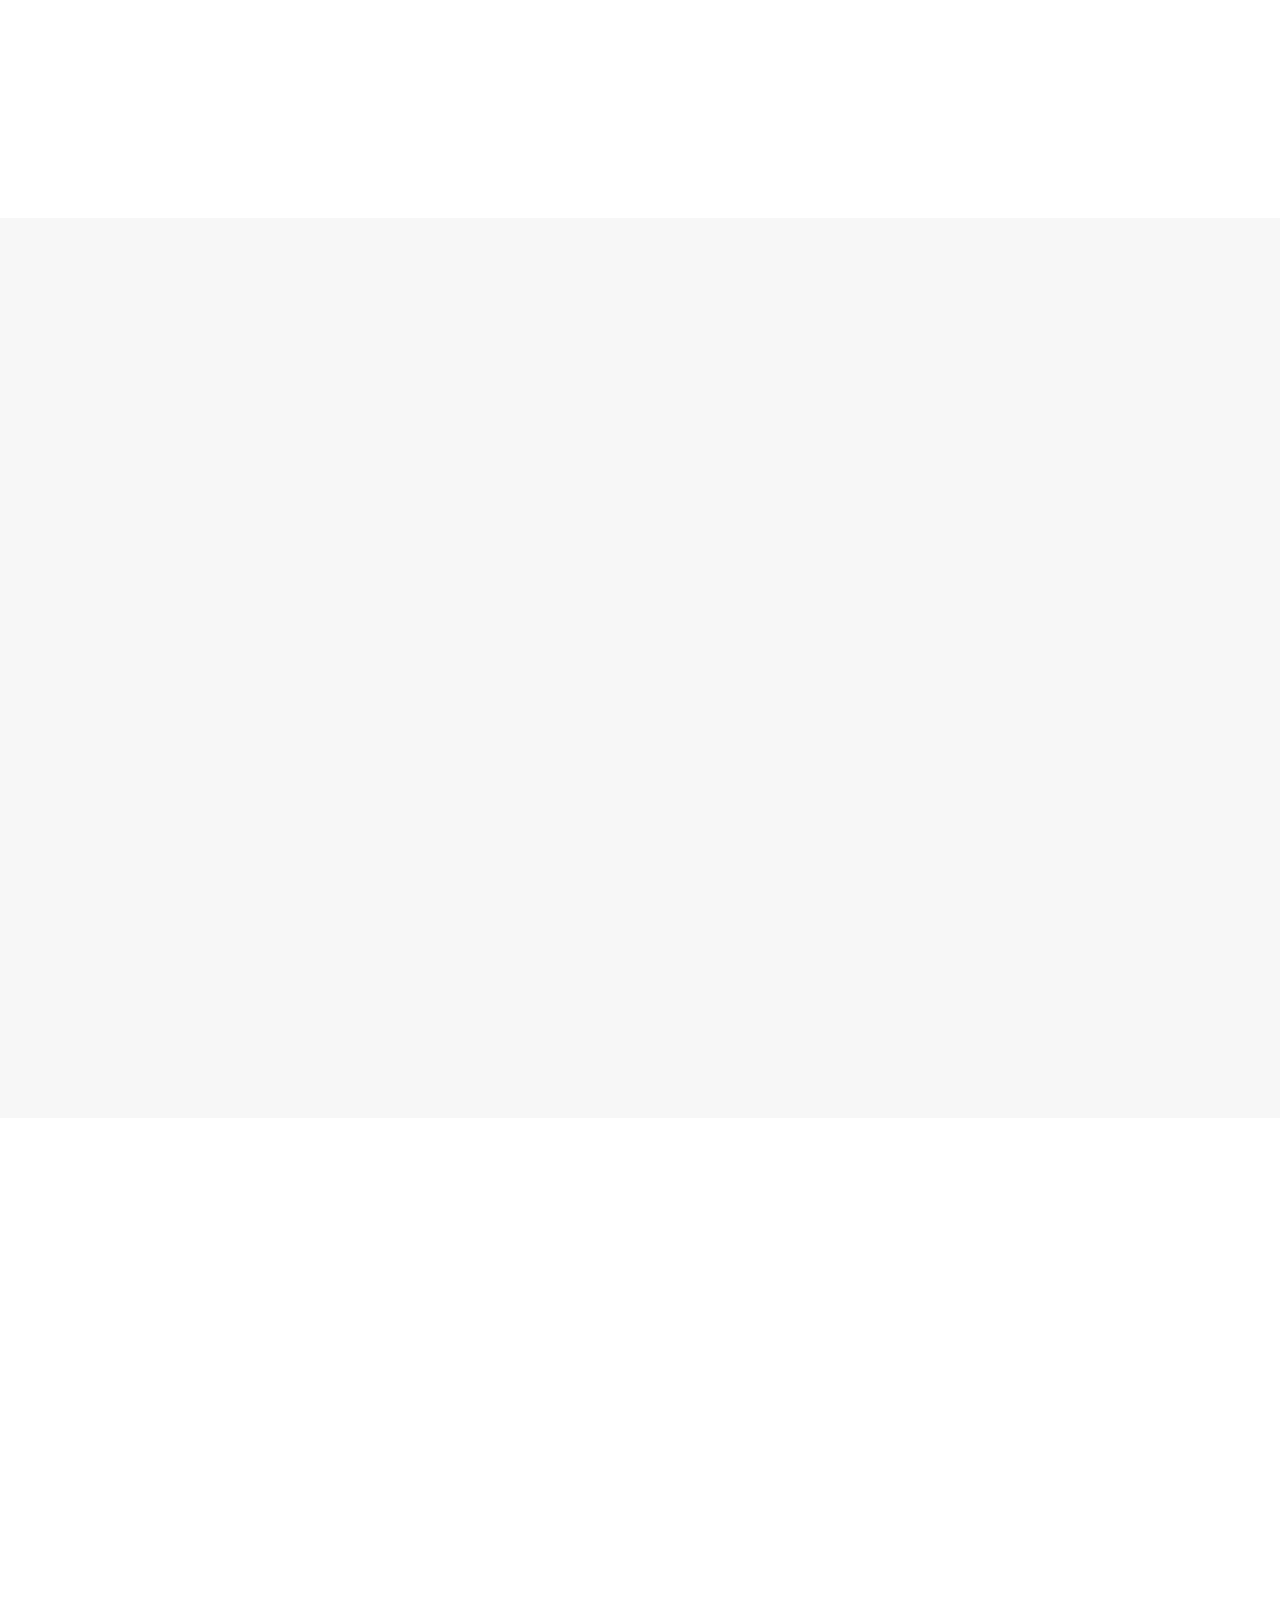
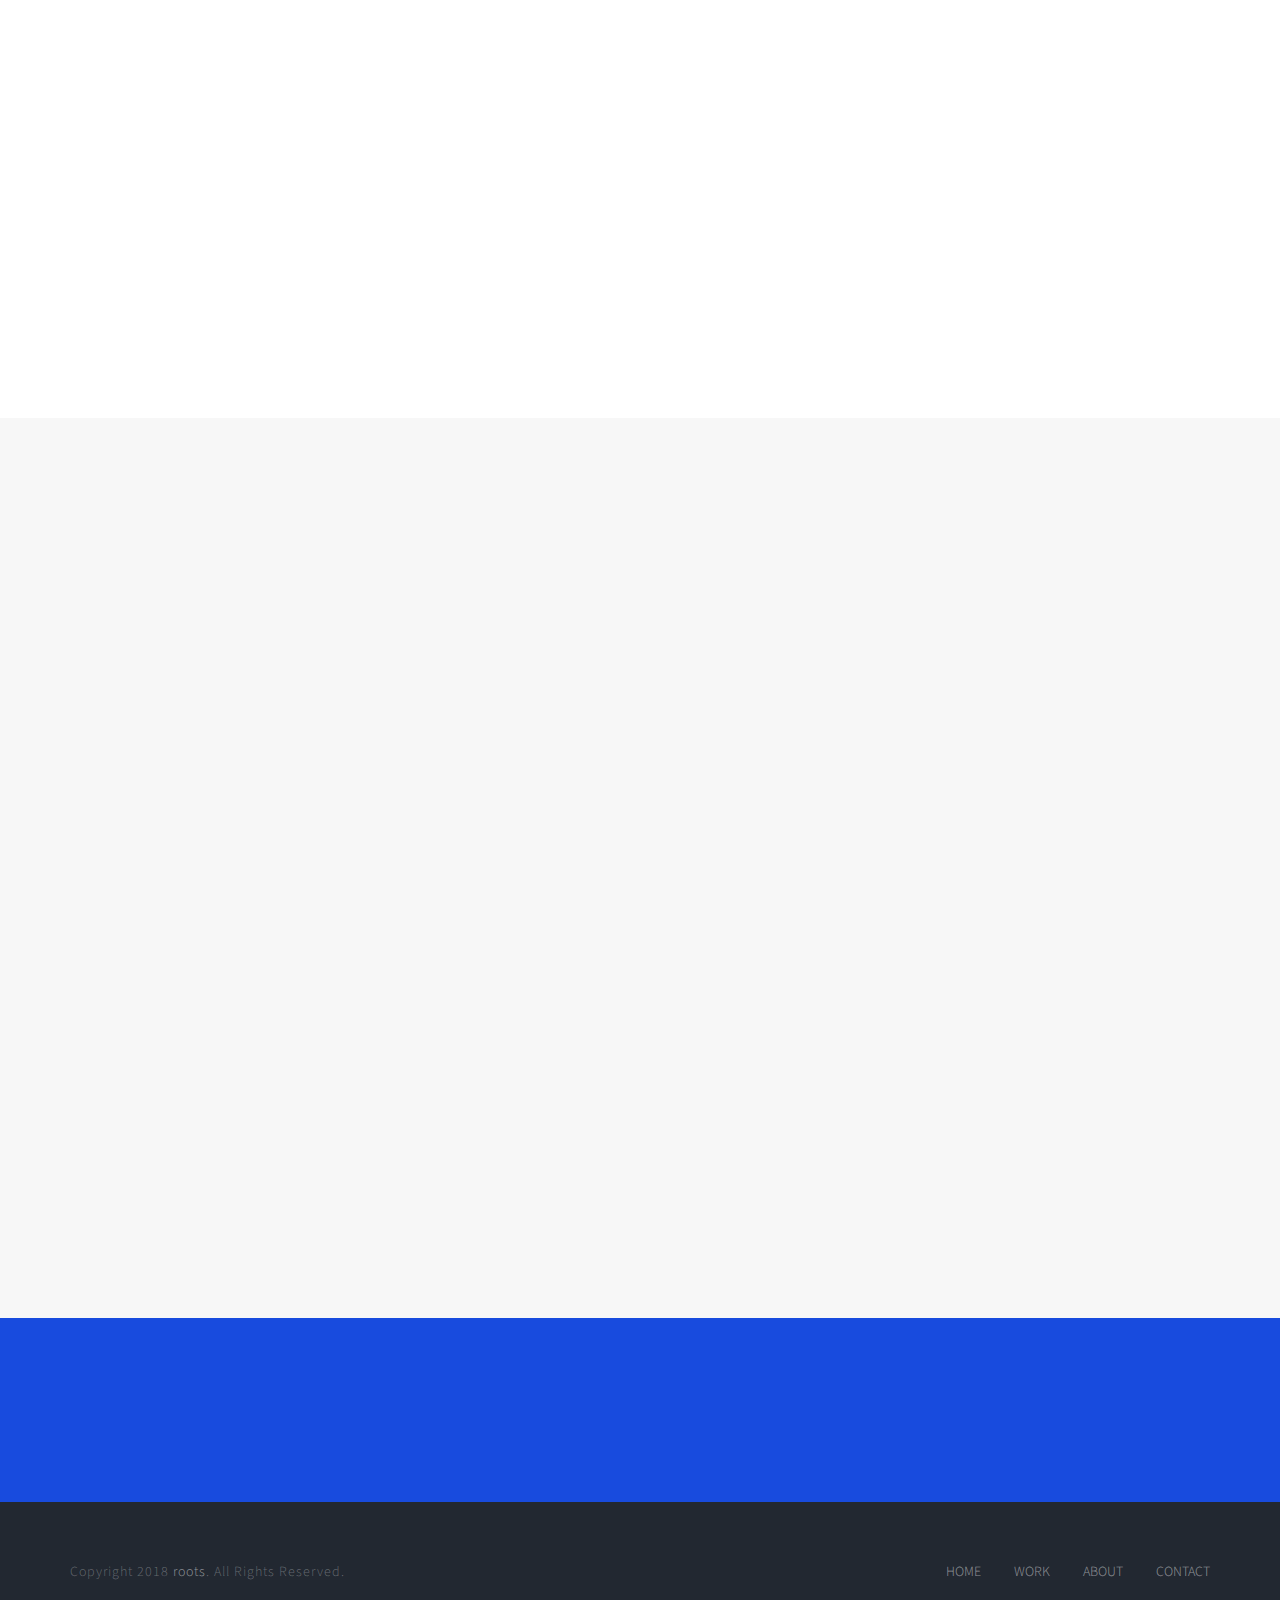
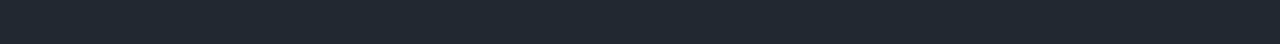
==== commit af602b71: "ヘッダー部分調整" ====
--- a/index.html
+++ b/index.html
@@ -81,19 +81,19 @@
 					<div class="container">
 						<div class="nav-header">
 							<a href="#" class="js-fh5co-nav-toggle fh5co-nav-toggle"><i></i></a>
-							<h1 id="fh5co-logo" style="font-size: 1em;"><a href="index.html">福岡エンジニアリング株式会社</a></h1>
+							<h1 id="fh5co-logo" style="font-size: 3em;"><a href="index.html">福岡エンジニアリング株式会社</a></h1>
 							<!-- <a href="index.html"><img src="images/roots.jpg" alt="logo"></a> -->
 							<!-- START #fh5co-menu-wrap -->
-						<nav id="fh5co-menu-wrap" role="navigation">
-							<ul class="sf-menu" id="fh5co-primary-menu">
-								<li class="active">
-									<a href="index.html">ホーム</a>
-								</li>
-								<li>
-									<a href="about.html">会社案内</a>
-								</li>
-							</ul>
-						</nav>
+							<nav id="fh5co-menu-wrap" role="navigation">
+								<ul class="sf-menu" id="fh5co-primary-menu">
+									<li class="active">
+										<a href="index.html">ホーム</a>
+									</li>
+									<li>
+										<a href="about.html">会社案内</a>
+									</li>
+								</ul>
+							</nav>
 						</div>
 					</div>
 				</header>
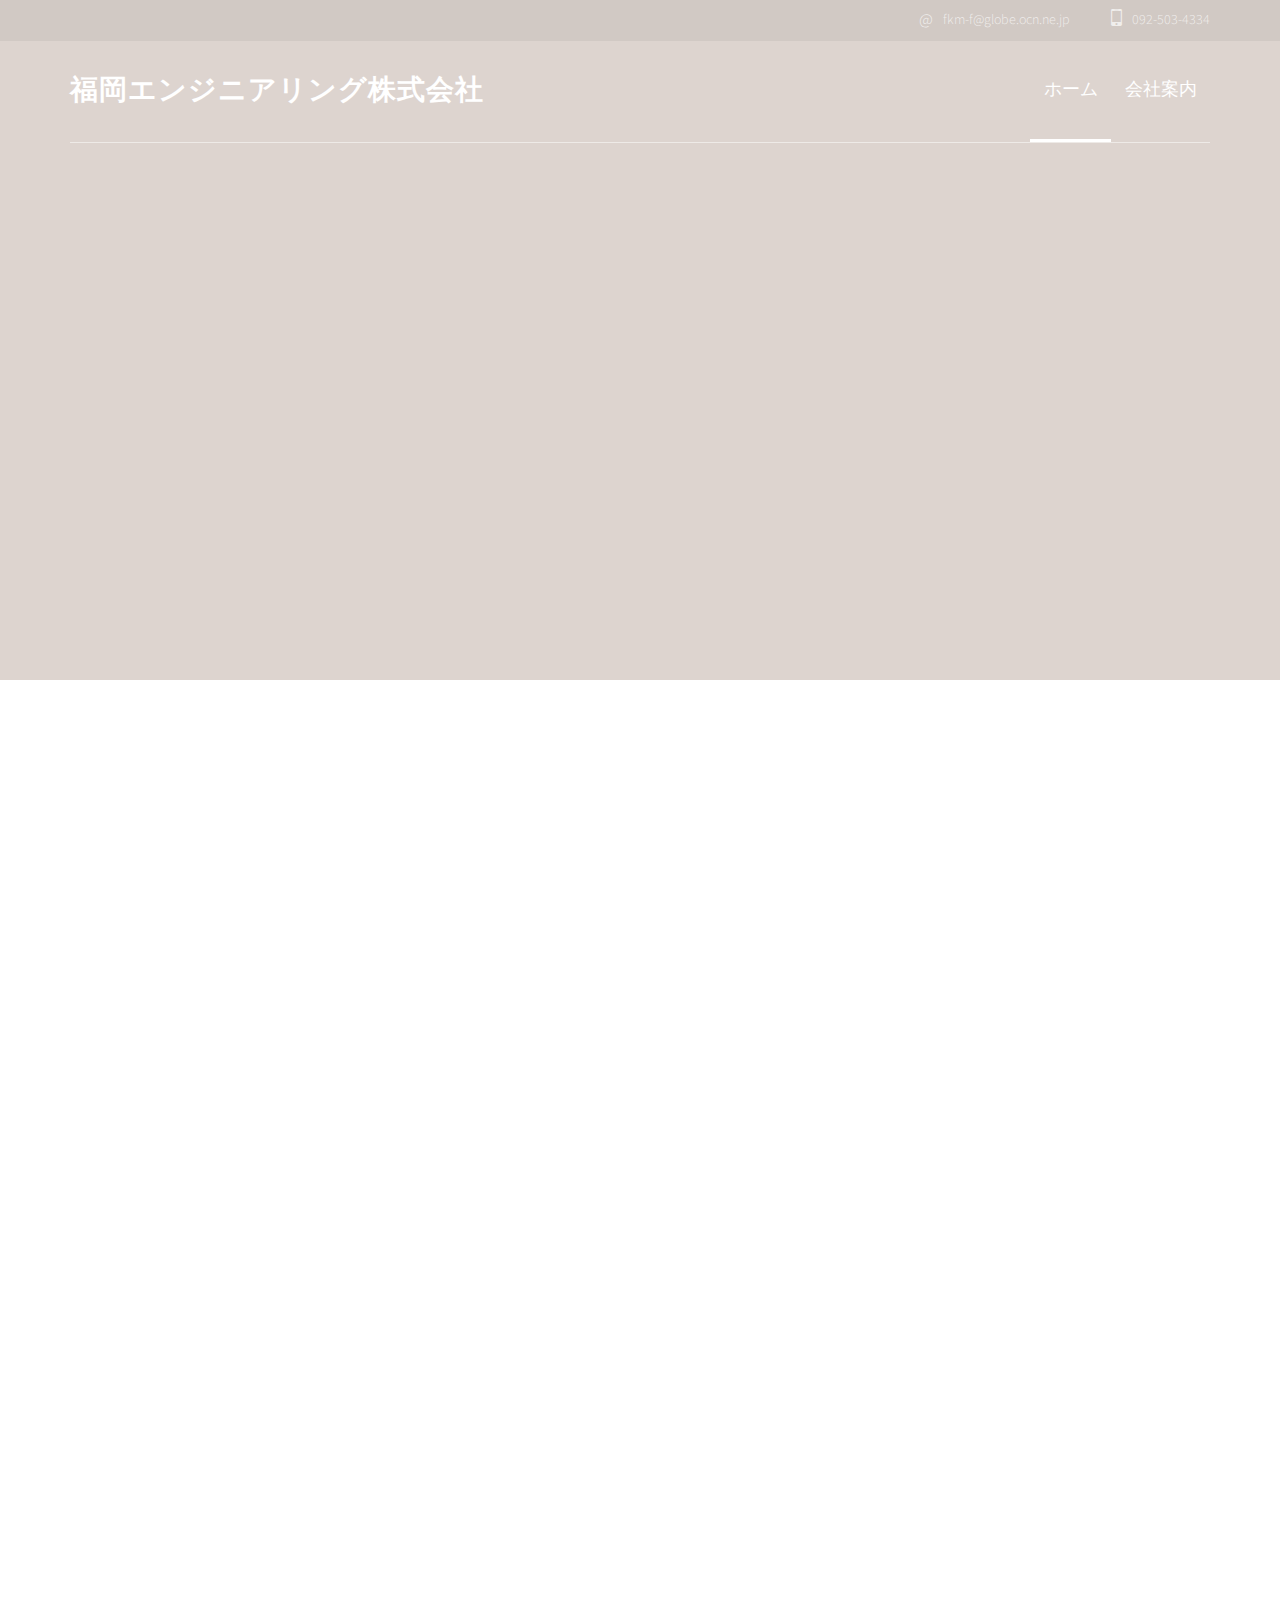
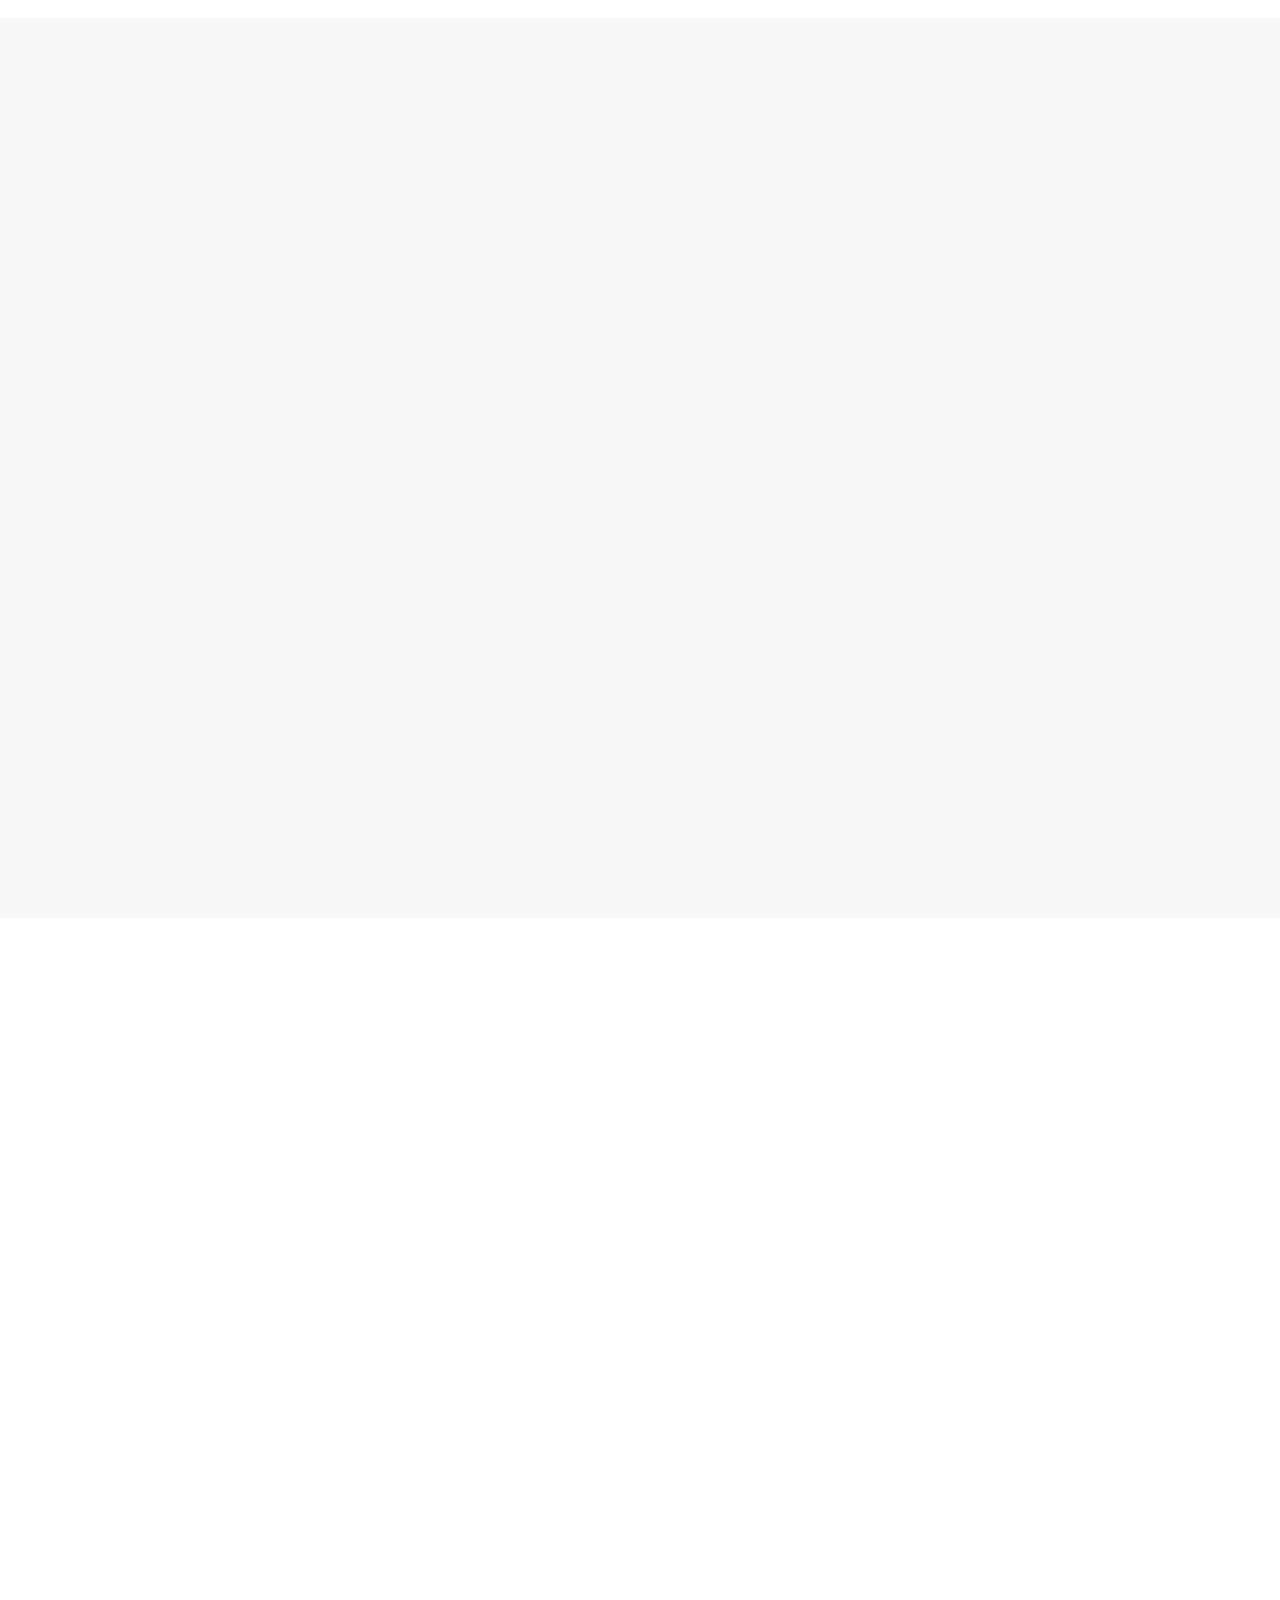
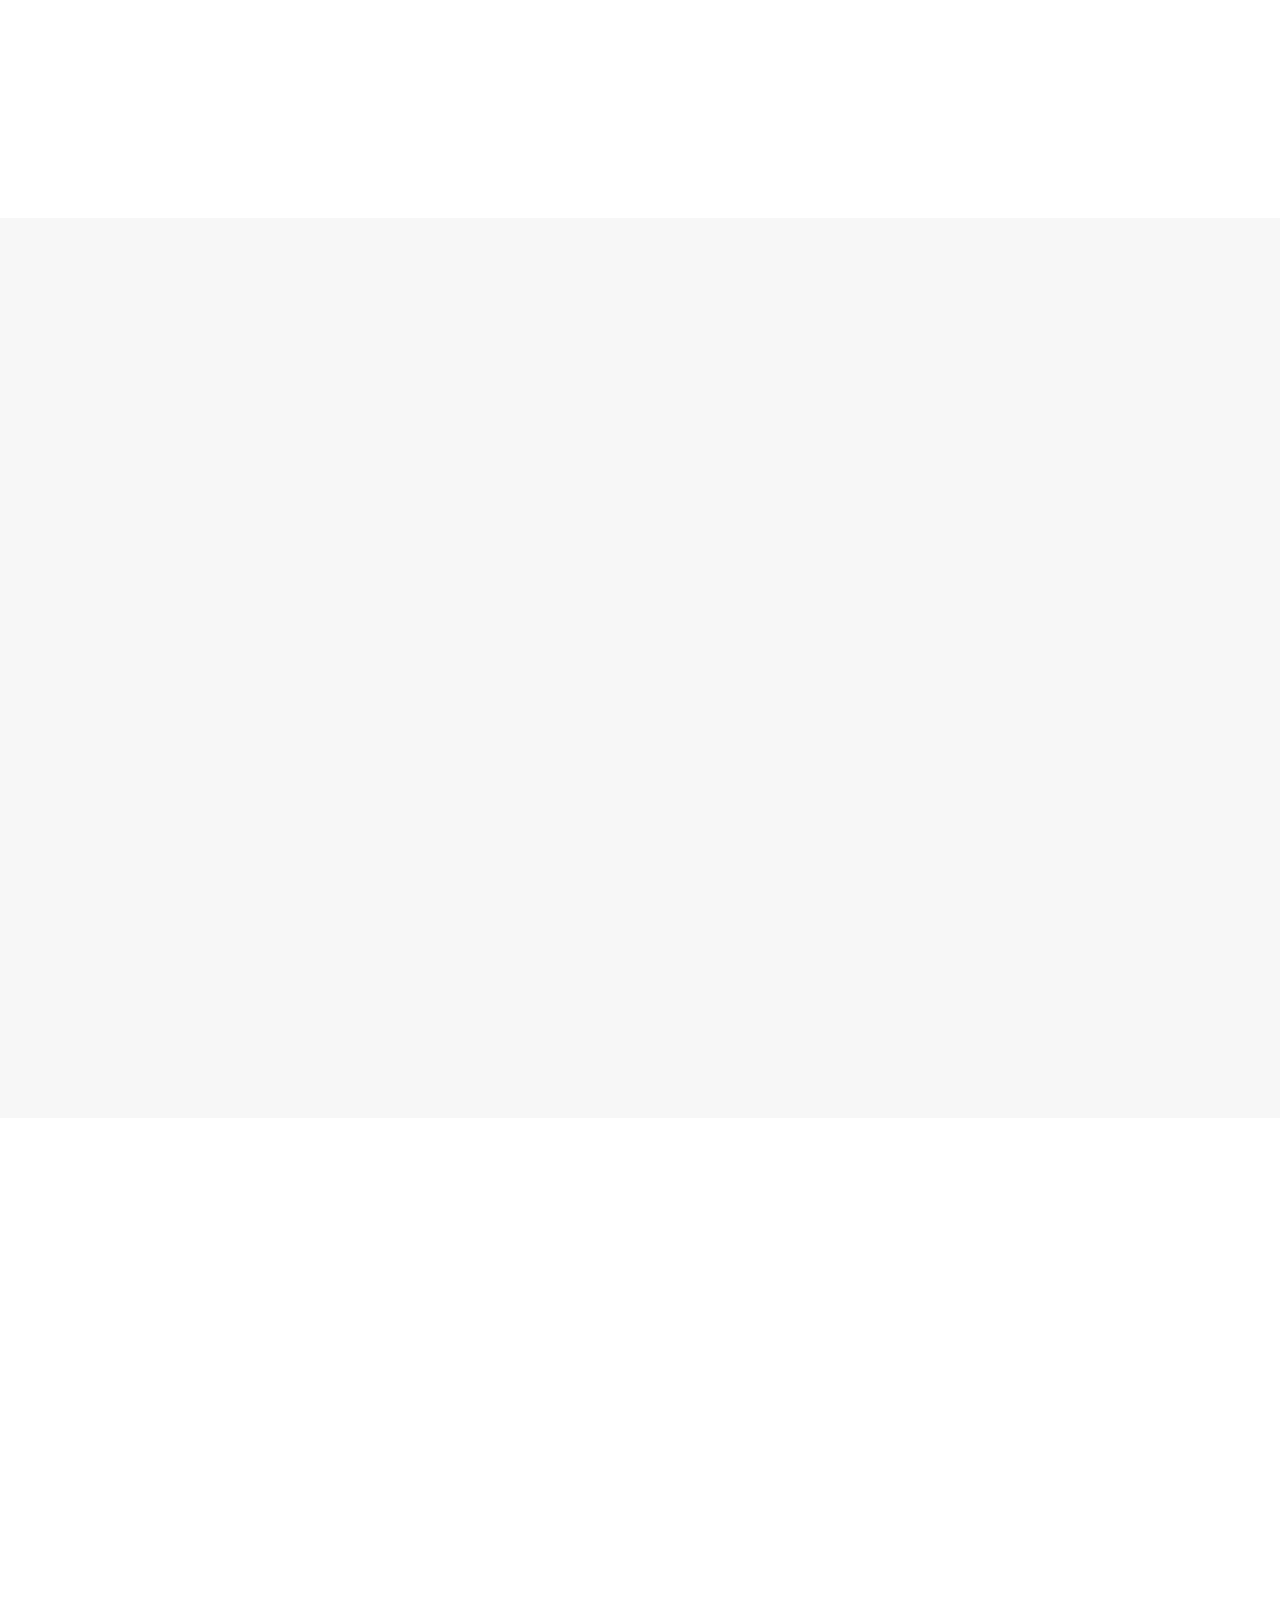
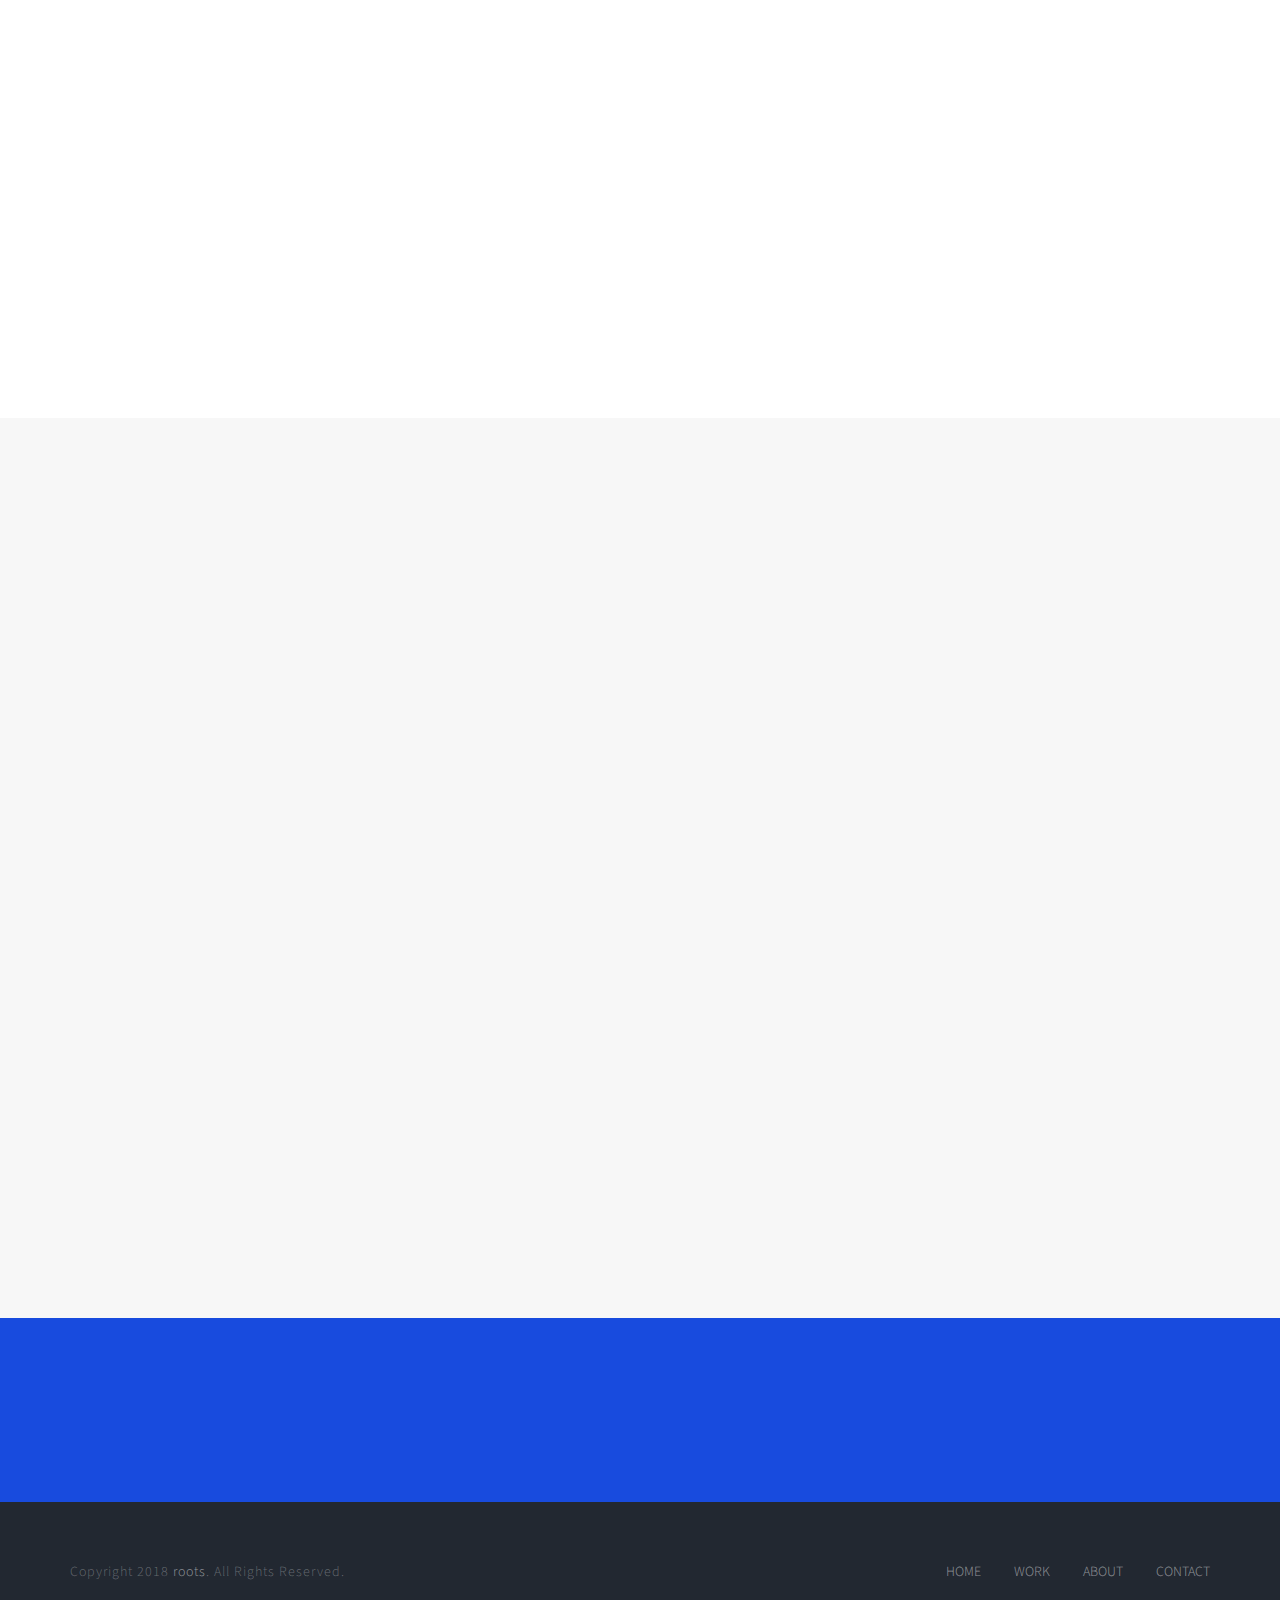
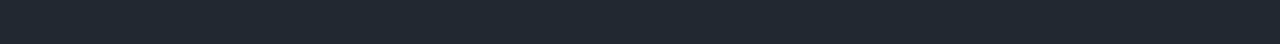
==== commit a00379c8: "会社案内がほぼできた" ====
--- a/index.html
+++ b/index.html
@@ -81,7 +81,7 @@
 					<div class="container">
 						<div class="nav-header">
 							<a href="#" class="js-fh5co-nav-toggle fh5co-nav-toggle"><i></i></a>
-							<h1 id="fh5co-logo" style="font-size: 3em;"><a href="index.html">福岡エンジニアリング株式会社</a></h1>
+							<h1 id="fh5co-logo" style="font-size: 2em;"><a href="index.html">福岡エンジニアリング株式会社</a></h1>
 							<!-- <a href="index.html"><img src="images/roots.jpg" alt="logo"></a> -->
 							<!-- START #fh5co-menu-wrap -->
 							<nav id="fh5co-menu-wrap" role="navigation">
@@ -106,7 +106,6 @@
 						<h2>私たちは</h2>
 						<span></span>
 						<span></span>
-						<span><a class="btn btn-primary" href="#startcheese"><div class="arrowbottom"></div></a></span>
 					</div>
 				</div>
 				<div class="fh5co-cover text-center main_img" style="background-image: url(img/top/top2.jpg);">
@@ -114,7 +113,6 @@
 						<h2>建築機械の整備を通して</h2>
 						<span></span>
 						<span></span>
-						<span><a class="btn btn-primary" href="#startcheese"><div class="arrowbottom"></div></a></span>
 					</div>
 				</div>
 				<div class="fh5co-cover text-center main_img" style="background-image: url(img/top/top3.jpg);">
@@ -122,7 +120,6 @@
 						<h2>日本の</h2>
 						<span></span>
 						<span></span>
-						<span><a class="btn btn-primary" href="#startcheese"><div class="arrowbottom"></div></a></span>
 					</div>
 				</div>
 				<div class="fh5co-cover text-center main_img" style="background-image: url(img/top/top4.jpg);">
@@ -130,7 +127,6 @@
 						<h2>土木建築を支えます</h2>
 						<span></span>
 						<span></span>
-						<span><a class="btn btn-primary" href="#startcheese"><div class="arrowbottom"></div></a></span>
 					</div>
 				</div>
 			</div>
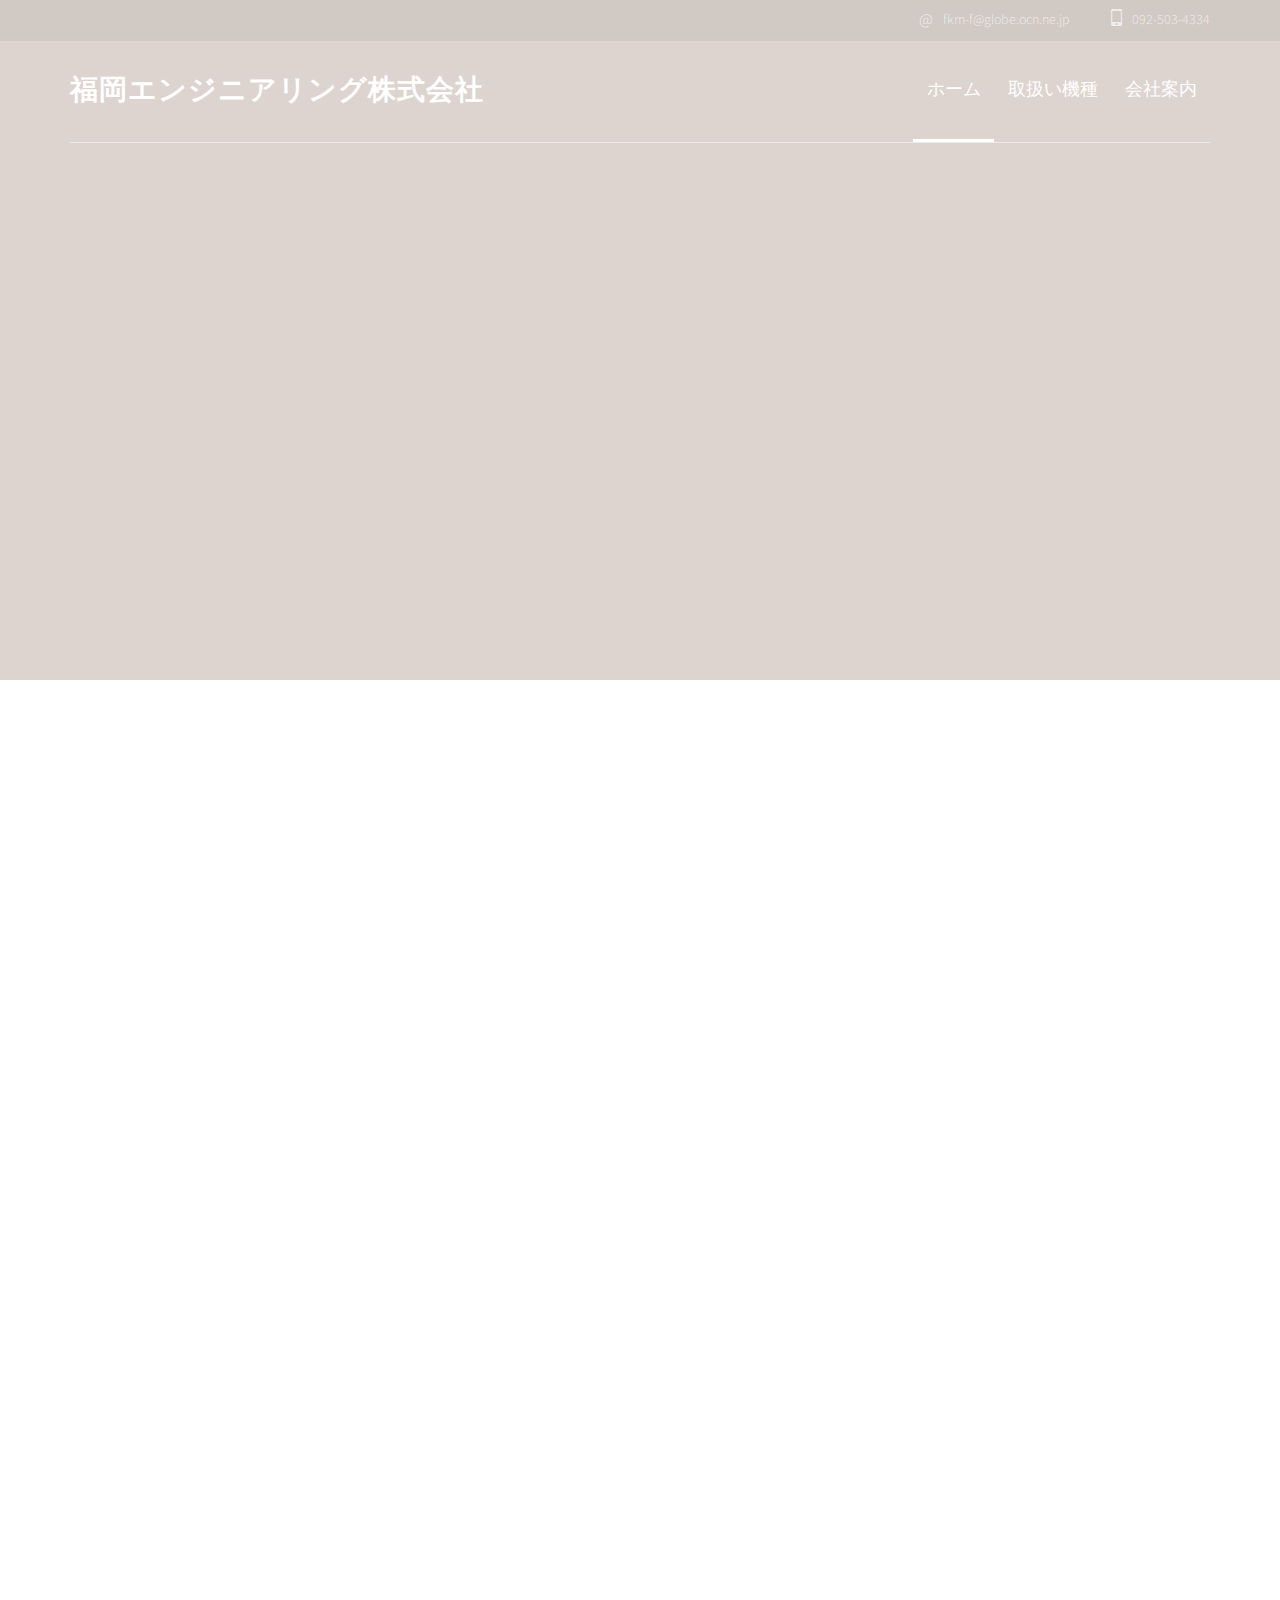
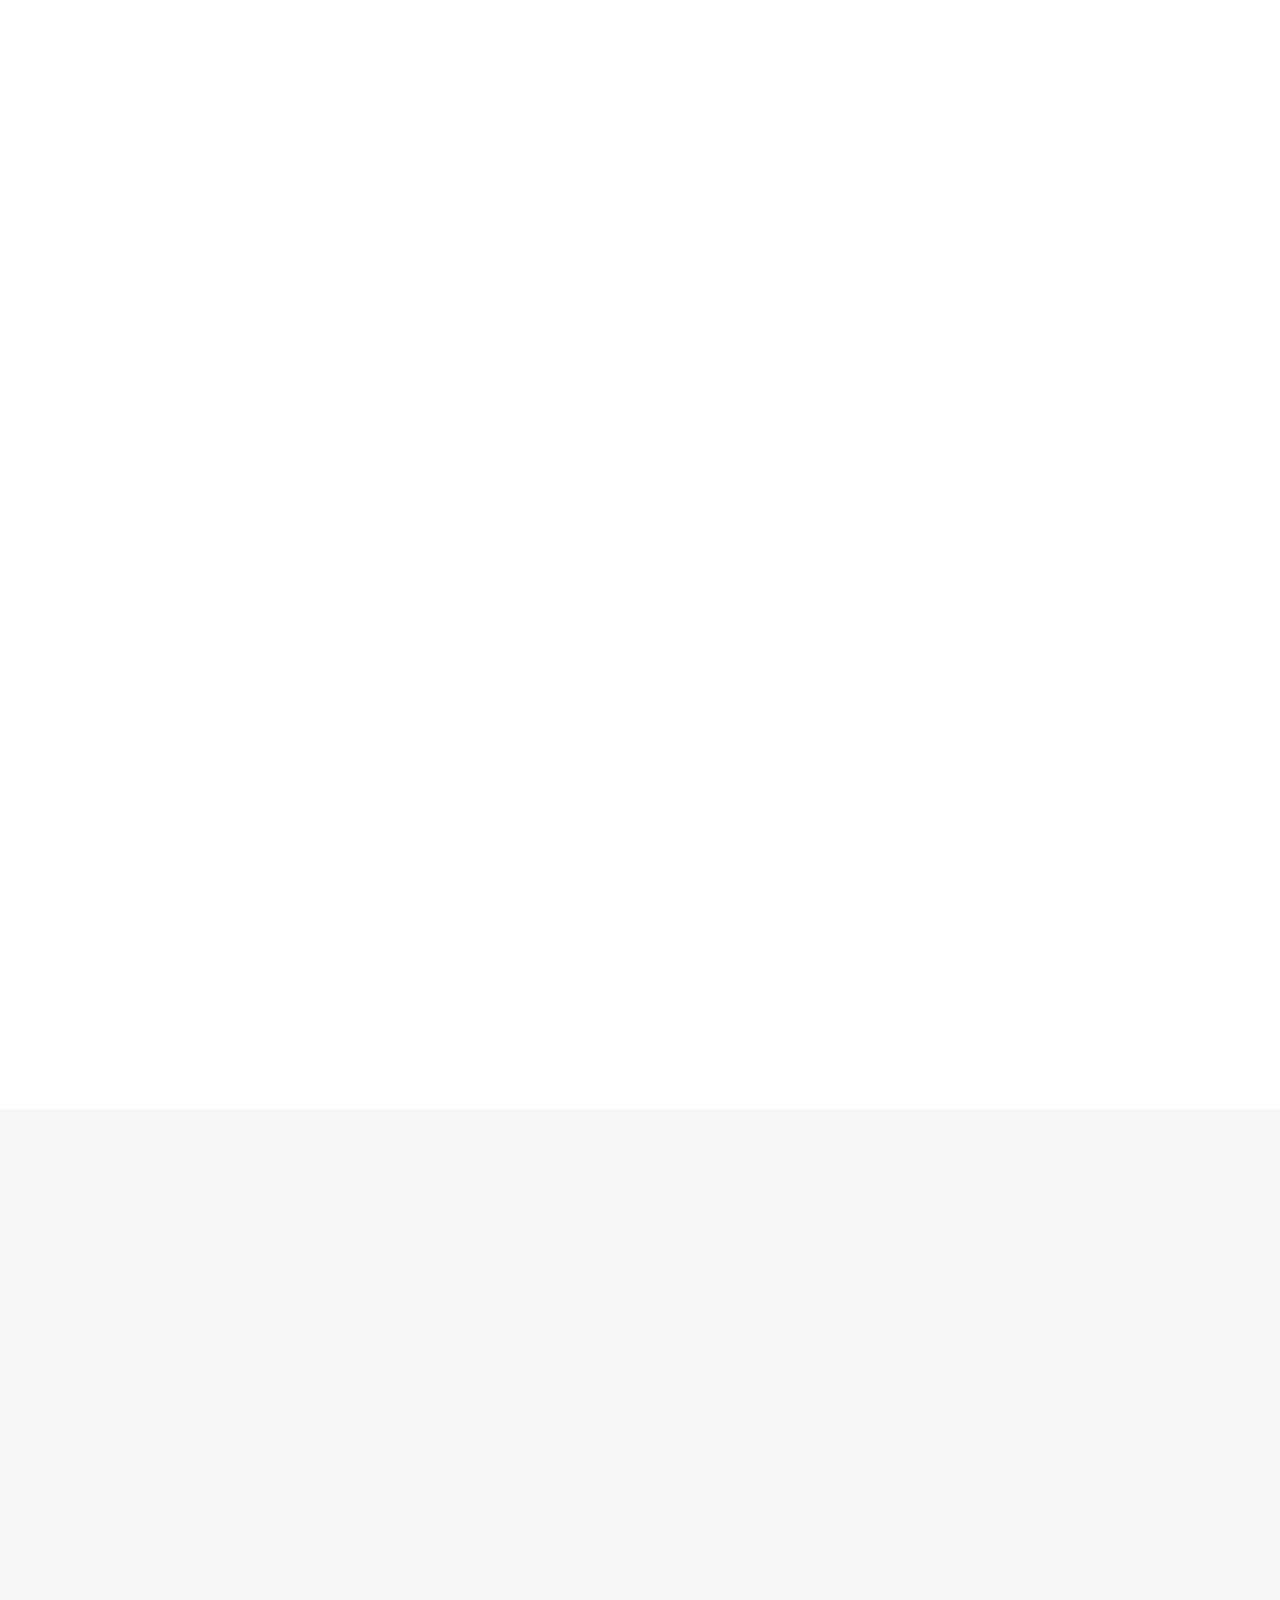
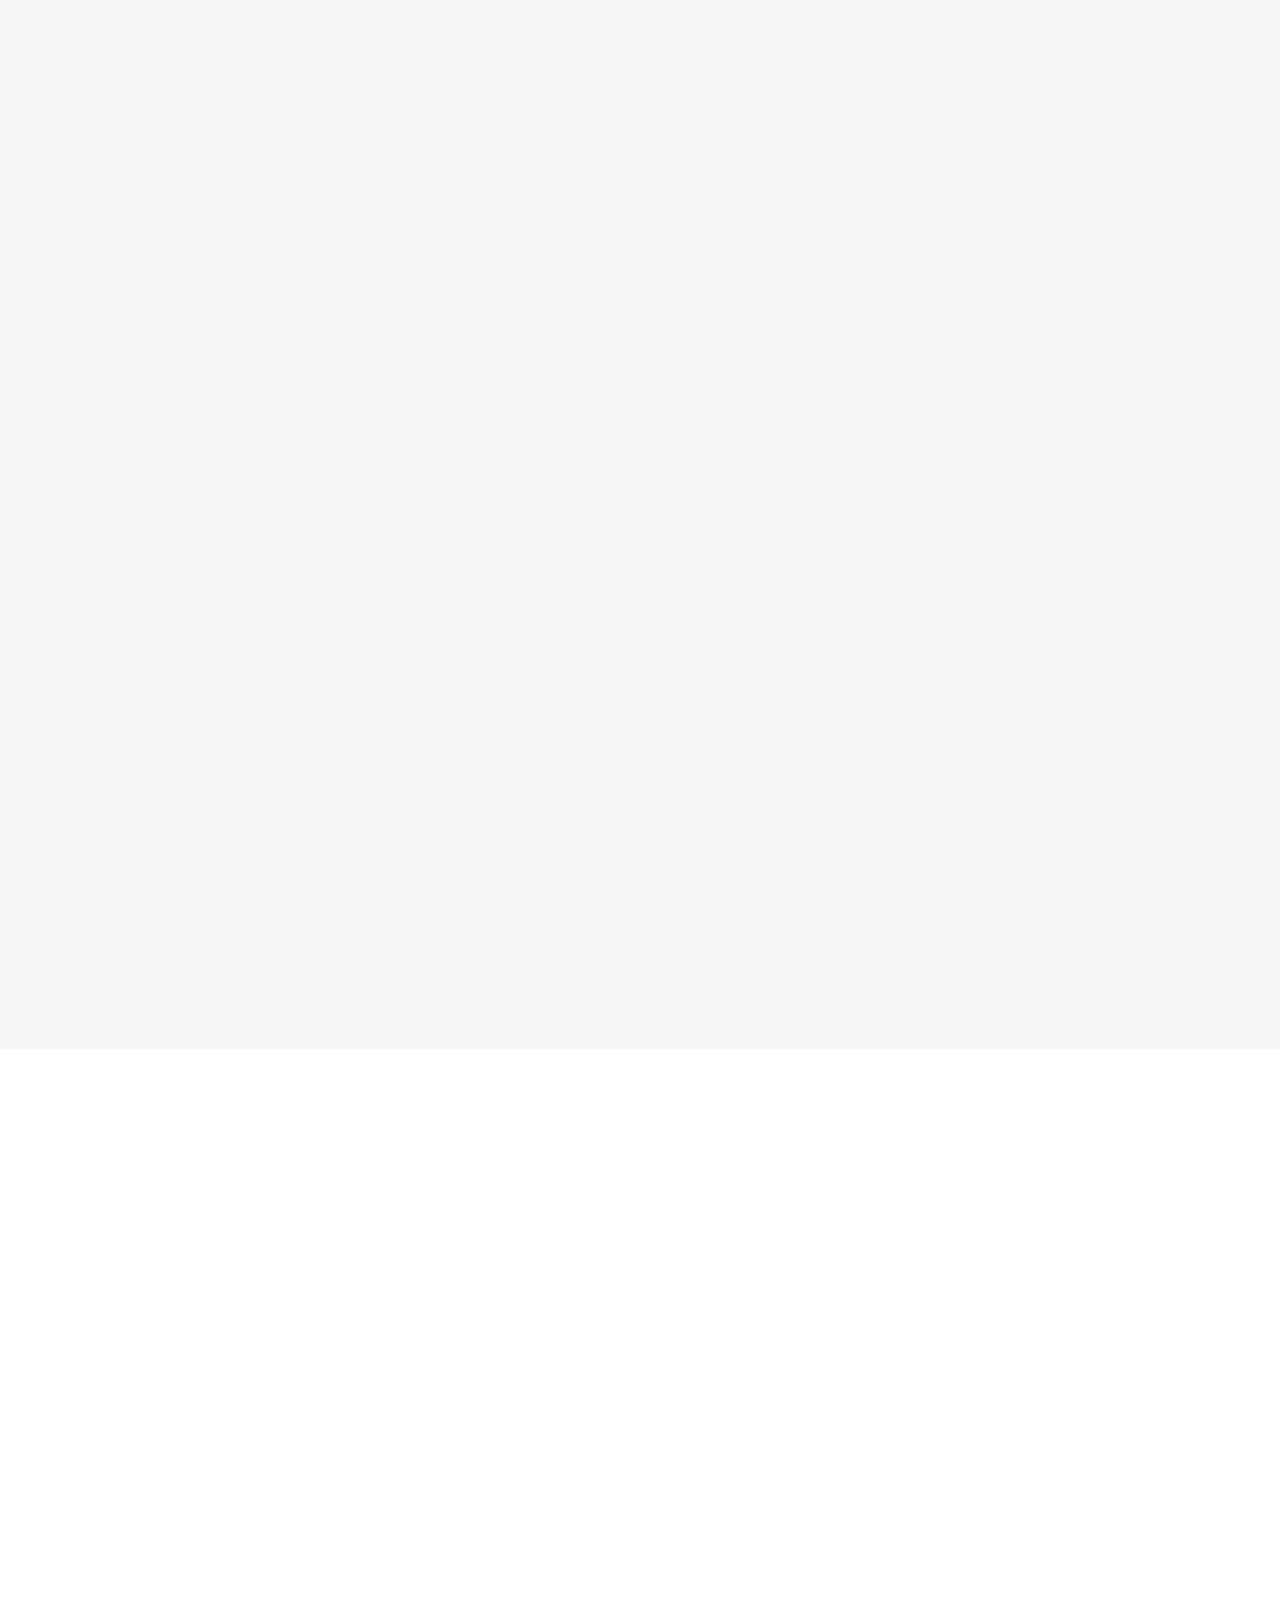
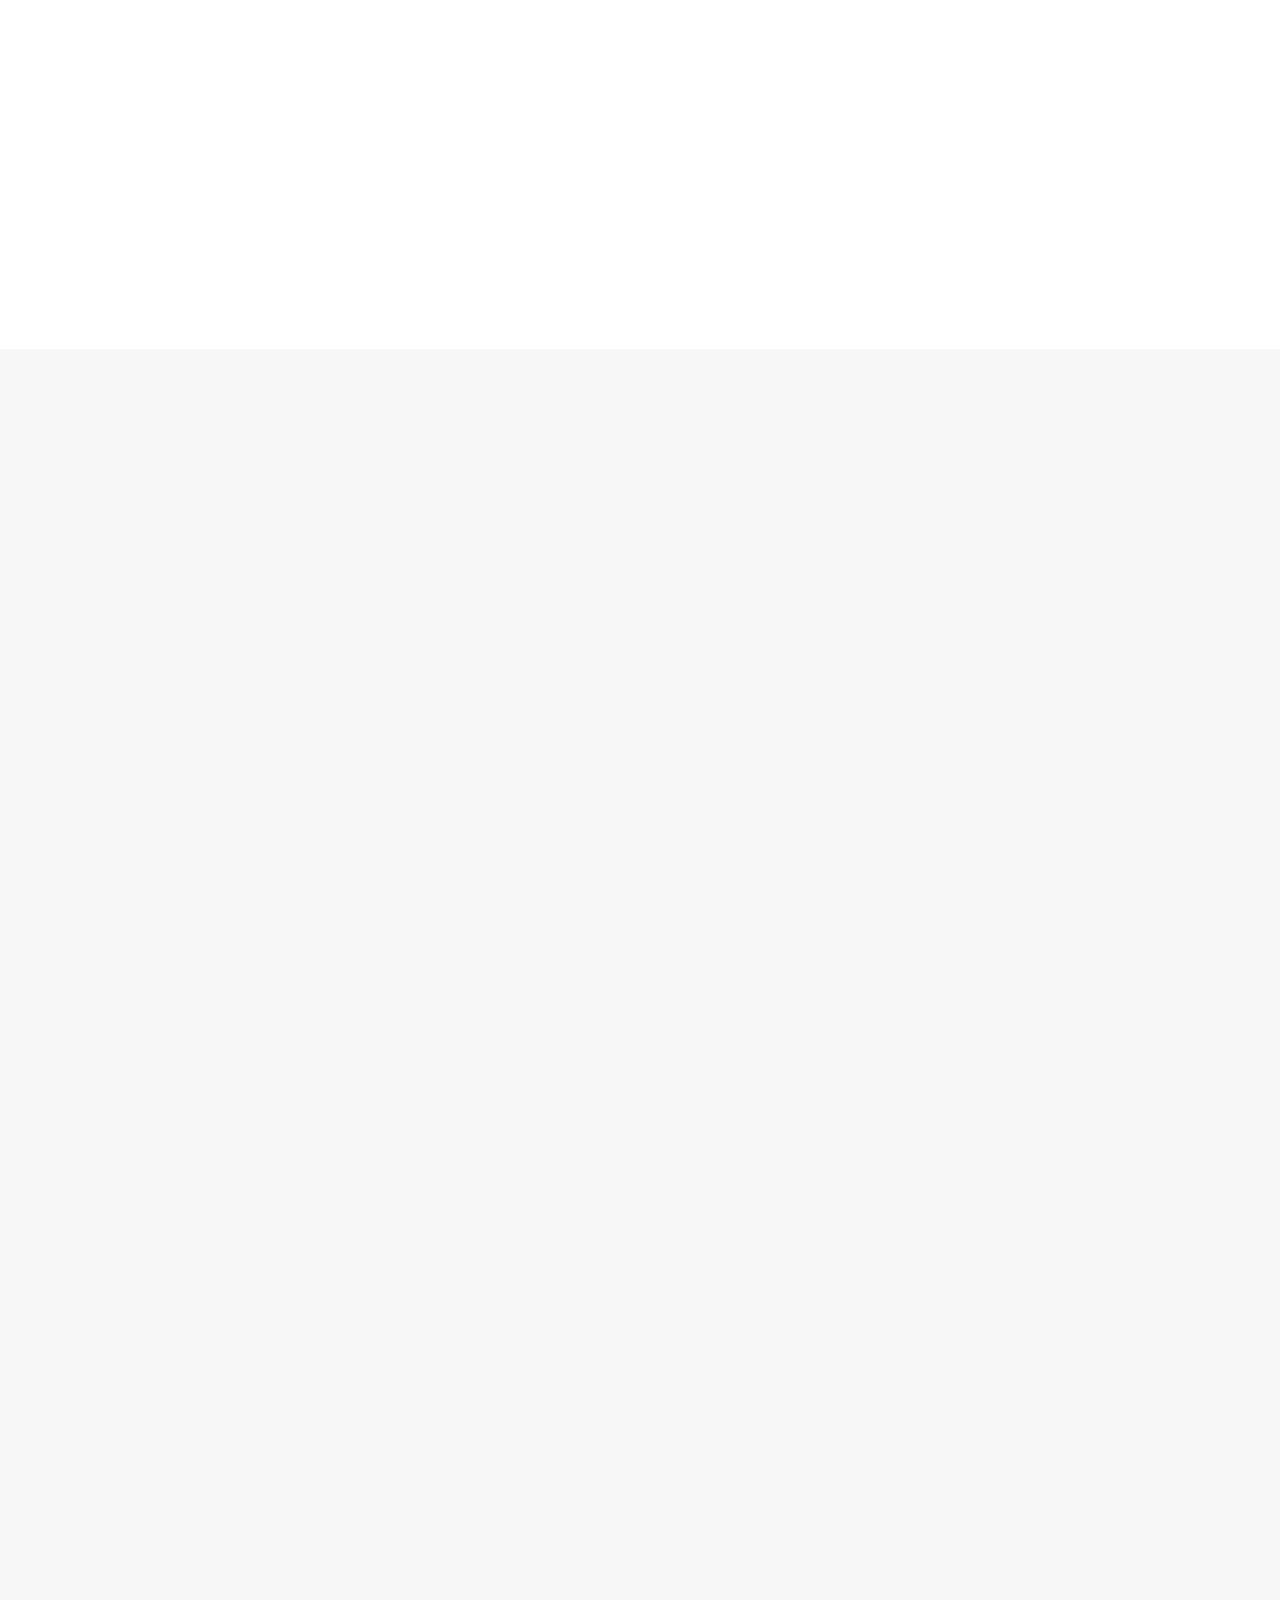
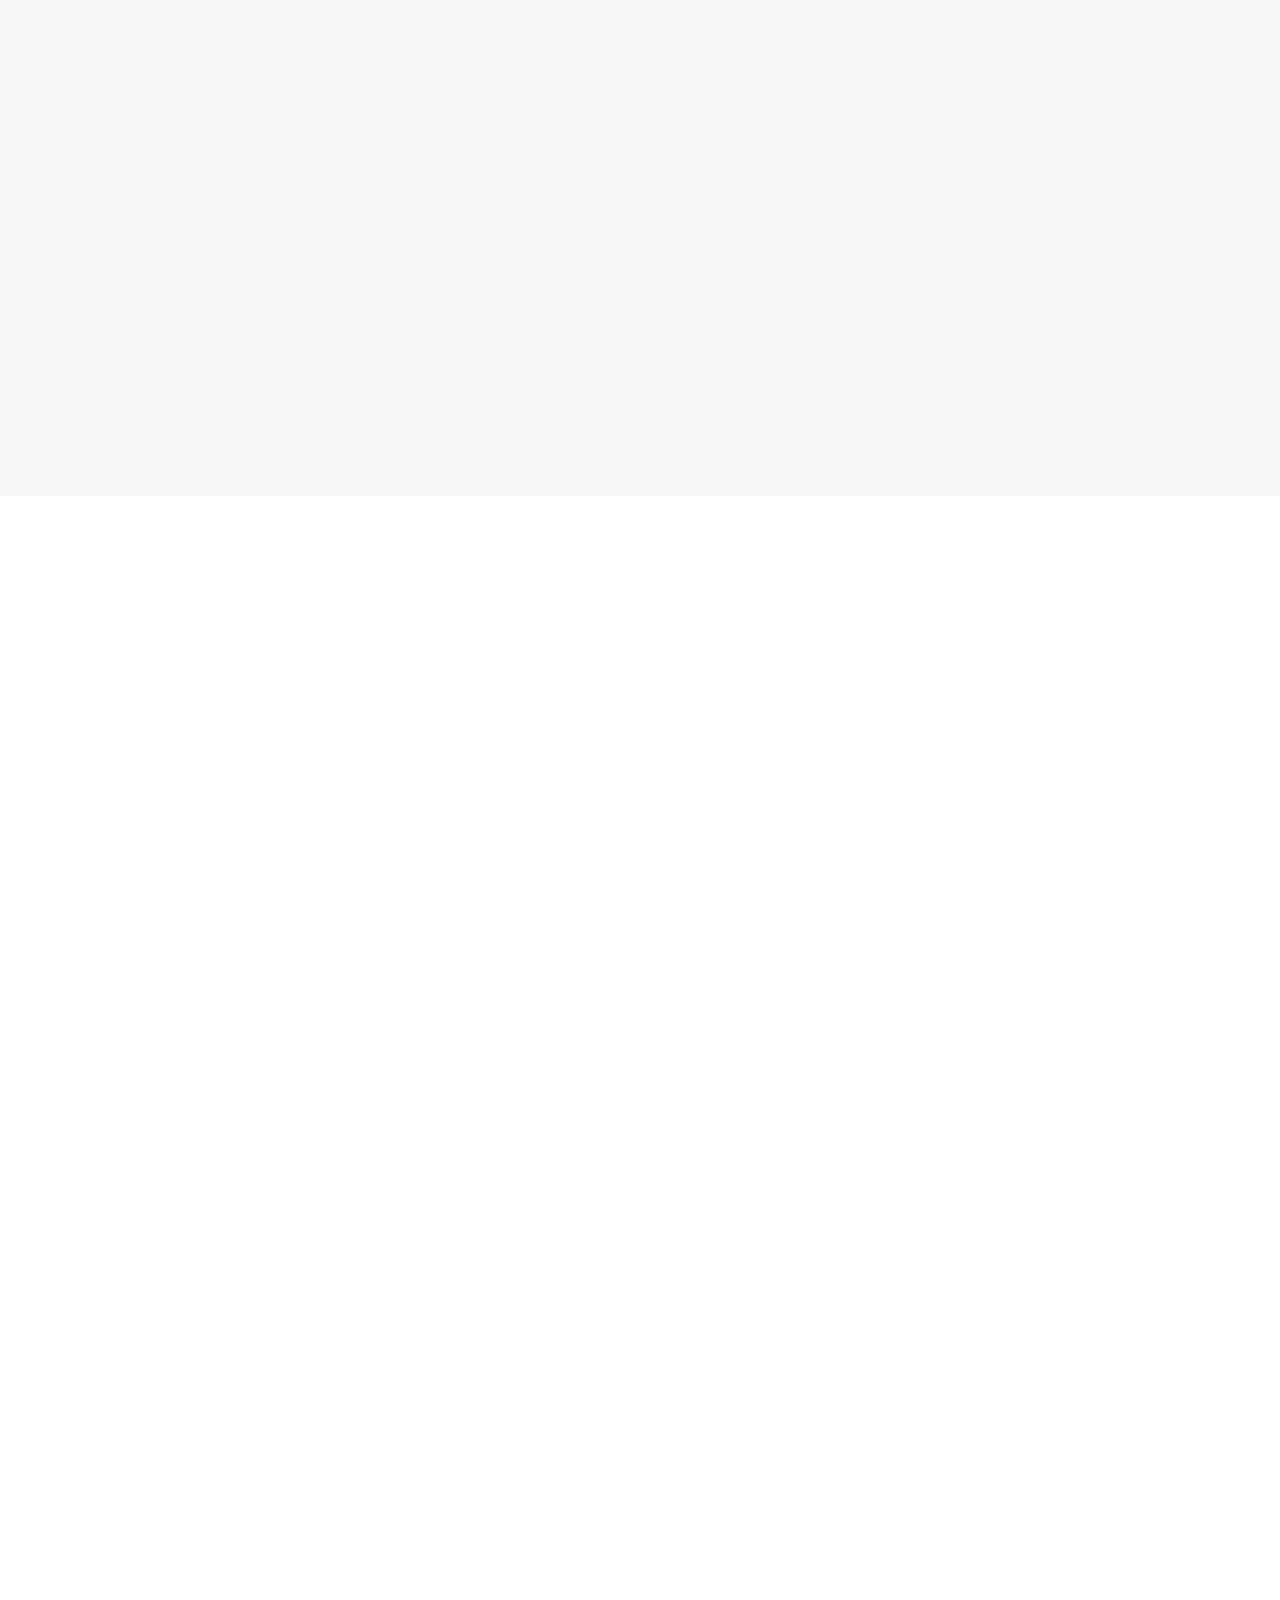
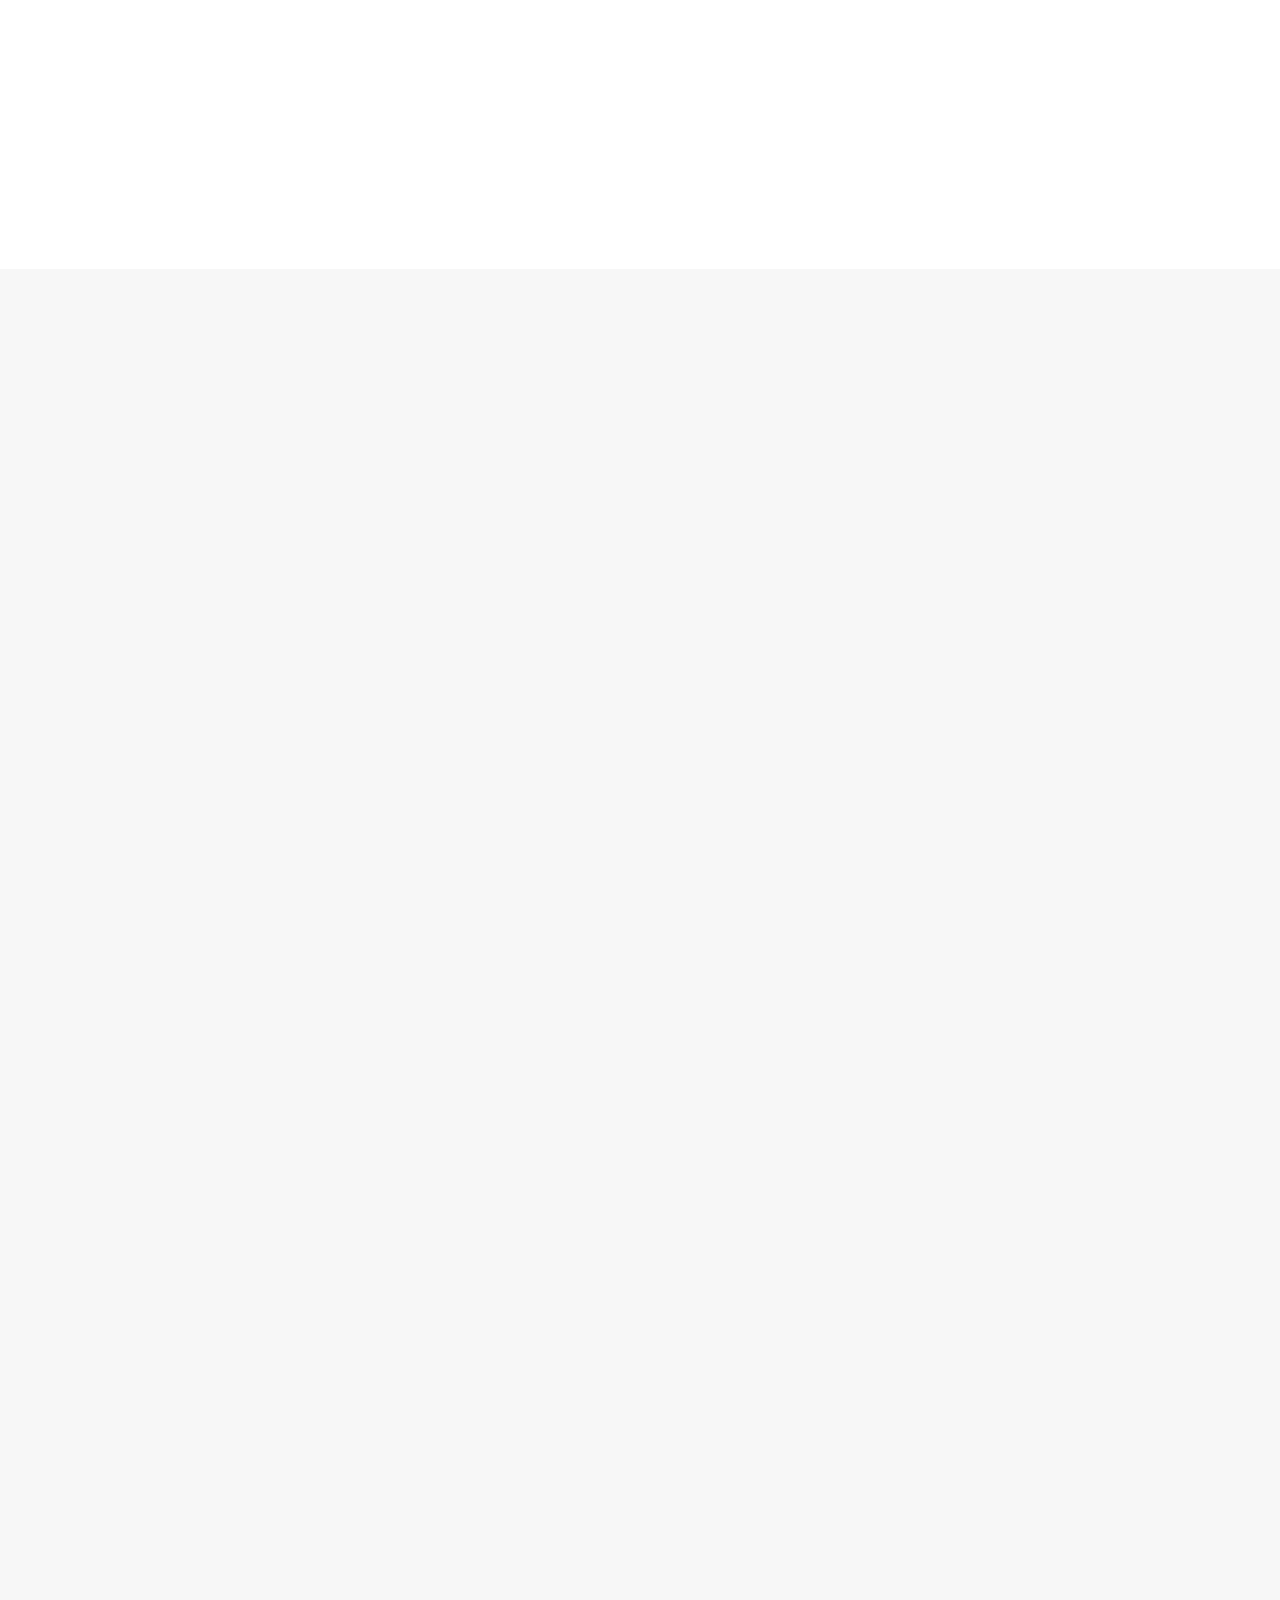
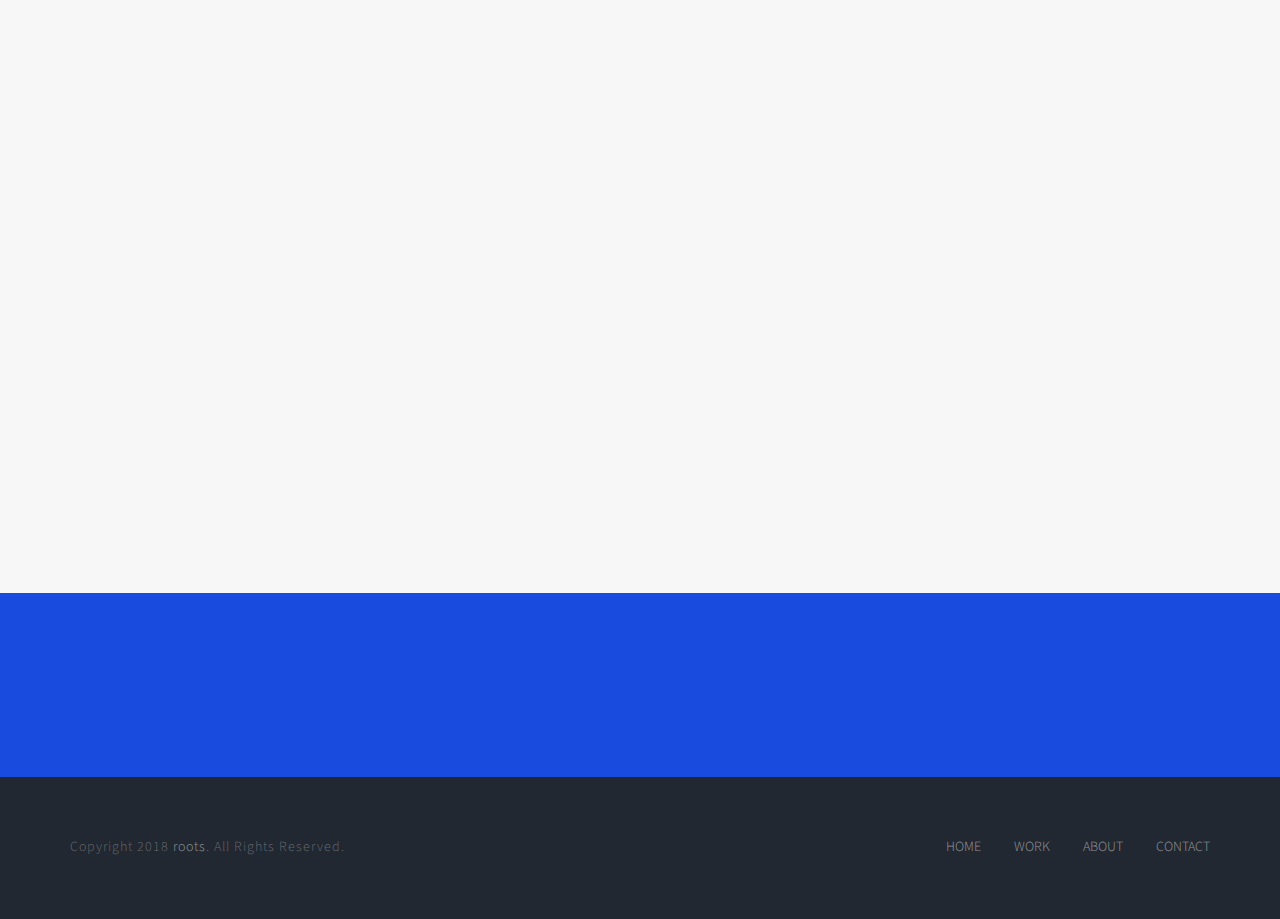
==== commit e381e404: "トップページと取扱機種の分割" ====
--- a/index.html
+++ b/index.html
@@ -90,6 +90,9 @@
 										<a href="index.html">ホーム</a>
 									</li>
 									<li>
+										<a href="factory.html">取扱い機種</a>
+									</li>
+									<li>
 										<a href="about.html">会社案内</a>
 									</li>
 								</ul>
@@ -143,29 +146,45 @@
 								<p>私たちは建築機械の整備を通して日本の土木建築を支えます。</p>
 							</div>
 						</div>
+				</div>
+			</div>
+
+
+
+
+			<div id="fh5co-services" class="work-wrap">
+				<div class="container">
+				<!-- 見出し -->
+						<div class="row">
+							<div class="fh5co-text col-md-8 animate-box">
+								<span>Business content</span>
+								<h2>業務内容</h2>
+								<p>ああああああああ</p>
+							</div>
+						</div>
 						<!-- カテゴリ -->
 						<div class="row">
 							<div class="col-sm-4">
 								<a href="#cate4">
 									<div class="services animate-box">
-										<span><img src="img/categories/tadano.png" class="img-responsive" alt="TADANO"></span>
-										<h3>TADANO</h3>
+										<span><img src="img/business/tenken/p1.jpg" class="img-responsive" alt="TADANO"></span>
+										<h3>点検業務</h3>
 									</div>
 								</a>
 							</div>
 							<div class="col-sm-4">
 								<a href="#cate5">
 									<div class="services animate-box">
-										<span><img src="img/categories/kato.png" class="img-responsive" alt="KATO"></span>
-										<h3>KATO</h3>
+										<span><img src="img/business/syaken/p1.jpg" class="img-responsive" alt="KATO"></span>
+										<h3>車検業務</h3>
 									</div>
 								</a>
 							</div>
 							<div class="col-sm-4">
 								<a href="#cate3">
 									<div class="services animate-box">
-										<span><img src="img/categories/unic.png" class="img-responsive" alt="UNIC"></span>
-										<h3>UNIC</h3>
+										<span><img src="img/business/seibi/p1.jpg" class="img-responsive" alt="UNIC"></span>
+										<h3>整備業務</h3>
 									</div>
 								</a>
 							</div>
@@ -174,16 +193,16 @@
 							<div class="col-sm-4">
 								<a href="#cate2">
 									<div class="services animate-box">
-										<span><img src="img/categories/kobe.png" class="img-responsive" alt="コベルコ建機"></span>
-										<h3>コベルコ建機</h3>
+										<span><img src="img/business/bankin/p1.jpg" class="img-responsive" alt="コベルコ建機"></span>
+										<h3>塗装,板金、架装業務</h3>
 									</div>
 								</a>
 							</div>
 							<div class="col-sm-4">
 								<a href="#cate1">
 									<div class="services animate-box">
-										<span><img src="img/categories/chowa.png" class="img-responsive" alt="調和工業"></span>
-										<h3>調和工業</h3>
+										<span><img src="img/business/sisetu/p1.jpg" class="img-responsive" alt="調和工業"></span>
+										<h3>工場、施設風景</h3>
 									</div>
 								</a>
 							</div>
@@ -191,192 +210,322 @@
 						<!-- カテゴリ end-->
 				</div>
 			</div>
-			<!-- TADANO -->
+			<!-- 点検業務 -->
 			<div id="cate4" class="work-wrap work-wrap-bg">
 				<div class="container">
 					<div class="row row-bottom-padded-lg">
 						<div class="col-md-12 animate-box">
-							<h2>TADANO</h2>
+							<h2>点検業務</h2>
 							<p class="lead">
-								<span>メーカです</span>
+								クレーン検査（性能検査）、特定自主検査、定期自主検査など当社では実施でき経験豊富なサービスマンが責任を持って作業しています。
 							</p>
 						</div>
 					</div>
 					<div class="row">
 						<div class="col-md-4 col-sm-4">
 							<div class="services animate-box">
-								<span><img src="img/categories/tadano/p1.jpg" class="img-responsive" alt="ラフタークレーン"></span>
-								<h3>ラフタークレーン</h3>
-								<p>ラフターなクレーン</p>
-							</div>
-						</div>
-						<div class="col-md-4 col-sm-4">
-							<div class="services animate-box">
-								<span><img src="img/categories/tadano/p2.png" class="img-responsive" alt="建柱車"></span>
-								<h3>建柱車</h3>
-								<p>柱になります</p>
-							</div>
-						</div>
-						<div class="col-md-4 col-sm-4">
-							<div class="services animate-box">
-								<span><img src="img/categories/tadano/p3.png" class="img-responsive" alt="高所作業車"></span>
-								<h3>高所作業車</h3>
-								<p>高いところに届きます</p>
-							</div>
-						</div>
-					</div>
-				</div>
-			</div>
-			<!-- end TADANO -->
-			<!-- KATO -->
+								<span><img src="img/business/tenken/p1.jpg" class="img-responsive" alt="ラフタークレーン"></span>
+								<h3>クレーン検査（性能検査）前点検整備</h3>
+								<p></p>
+							</div>
+						</div>
+						<div class="col-md-4 col-sm-4">
+							<div class="services animate-box">
+								<span><img src="img/business/tenken/p2.jpg" class="img-responsive" alt="建柱車"></span>
+								<h3>クレーン検査（性能検査）</h3>
+								<p></p>
+							</div>
+						</div>
+						<div class="col-md-4 col-sm-4">
+							<div class="services animate-box">
+								<span><img src="img/business/tenken/p3.jpg" class="img-responsive" alt="高所作業車"></span>
+								<h3>特定自主検査</h3>
+								<p>特定自主検査とは
+									建設機械や荷役運搬機械など、特定の機械につては
+									1年以内に1回、一定の資格を持った検査者が行う検査を
+									受けなければなりません。</p>
+							</div>
+						</div>
+						<div class="col-md-4 col-sm-4">
+							<div class="services animate-box">
+								<span><img src="img/business/tenken/p4.jpg" class="img-responsive" alt="建柱車"></span>
+								<h3>定期自主検査</h3>
+								<p>定期自主検査とは
+									労働安全衛生法第45条に基づいて事業者が定期的に機械等の検査を行うこと。
+									労働安全衛生法施行令第15条1項で指定された機械等は、使用開始後の一定期間
+									ごとに各種定期自主検査指針等に定める検査項目、検査方法 及び 判定基準に
+									基づき所定の機能を維持しているか検査しなくてはならない。</p>
+							</div>
+						</div>
+					</div>
+				</div>
+			</div>
+			<!-- end 点検業務 -->
+			<!-- 車検業務 -->
 			<div id="cate5" class="work-wrap">
 				<div class="container">
 					<div class="row row-bottom-padded-lg">
 						<div class="col-md-12 animate-box">
-							<h2>KATO</h2>
+							<h2>車検業務</h2>
 							<p class="lead">
-								<span>チーズの内部に青かびを植え付け、熟成させるチーズです。</span>
-								<span>空気孔にそって青かびが?殖し美しい大理石模様を作ります。</span>
-								<span>ピリッとした刺激的な味と匂いがあり他のタイプと比べると塩分がやや多いのが特徴です。</span>
-								<span>コクのあるワイン、ビールともあい、サラダや調味料にも使用されています。</span>
 							</p>
 						</div>
 					</div>
-					<div class="row">
-						<div class="col-md-4 col-sm-4">
-							<div class="services animate-box">
-								<span><img src="img/categories/kato/p1.png" class="img-responsive" alt="ラフテレーンクレーン"></span>
-								<h3>ラフテレーンクレーン</h3>
-								<p>口当たりまろやかなドルチェタイプ。程よい青カビ風味とクリーミィな味はそのまま食べるのはもちろん、お料理にもご使用いただけます。</p>
-							</div>
-						</div>
-						<div class="col-md-4 col-sm-4">
-							<div class="services animate-box">
-								<span><img src="img/categories/kato/p2.png" class="img-responsive" alt="建柱車"></span>
-								<h3>建柱車</h3>
-								<p>世界三大ブルーチーズの一つで、『チーズの王様』言われています。 青かびのピリッとした鋭い刺激と、旨みがあります</p>
-							</div>
-						</div>
-						<div class="col-md-4 col-sm-4">
-							<div class="services animate-box">
-								<span><img src="img/categories/kato/p3.jpg" class="img-responsive" alt="高所作業車"></span>
-								<h3>高所作業車</h3>
-								<p>世界三大ブルーチーズの1つ。 塩分は優しく感じられ、ねっとりとした口当たりで青かびの芳酵な香りとコクのある濃厚な味わいです。</p>
-							</div>
-						</div>
-					</div>
-				</div>
-			</div>
-			<!-- end KATO -->
-			<!-- UNIC -->
+					<div class="col-md-4 col-sm-4">
+						<div class="services animate-box">
+							<span><img src="img/business/syaken/p1.jpg" class="img-responsive" alt="建柱車"></span>
+							<h3>車検業務</h3>
+							<p>九州運輸局長認証工場　認証番号1-2563<br>
+								普通自動車から大型特殊車両まで様々な車両が
+								当社で車検可能です。</p>
+						</div>
+					</div>
+					<div class="col-md-4 col-sm-4">
+						<div class="services animate-box">
+							<span><img src="img/business/syaken/p2.jpg" class="img-responsive" alt="建柱車"></span>
+							<h3></h3>
+							<p></p>
+						</div>
+					</div>
+				</div>
+			</div>
+			<!-- end 車検業務 -->
+			<!-- 整備業務 -->
 			<div id="cate3" class="work-wrap work-wrap-bg">
 				<div class="container">
 					<div class="row row-bottom-padded-lg">
 						<div class="col-md-12 animate-box">
-							<h2>UNIC</h2>
+							<h2>整備業務</h2>
 							<p class="lead">
-							<span>マイルドな風味が魅力。チーズの表面に白カビを植え付け覆い、表面から中心へ向かって熟成させていきます。</span>
-							<span>比較的熟成期間の短い、若いものは中心に芯がありますが、熟成が進むと芯は消えペースト状になり、滑らかな口当たりです。</span>
-							<span>熟成が進むと芳香が強くなるため、初心者には若いタイプがおすすめです。</span>
+							<span>各種オイル交換から油圧機器分解オーバーホール、中古機械の再販整備など多数の建機メーカーの指定工場のため
+								幅広い整備業務を行っています。</span>
 							</p>
 						</div>
 					</div>
 					<div class="row">
 						<div class="col-md-4 col-sm-4">
 							<div class="services animate-box">
-								<span><img src="img/categories/unic/p1.jpg" class="img-responsive" alt="小型移動式クレーン"></span>
-								<h3>小型移動式クレーン</h3>
-								<p>小型です</p>
-							</div>
-						</div>
-						<div class="col-md-4 col-sm-4">
-							<div class="services animate-box">
-								<span><img src="img/categories/unic/p2.jpg" class="img-responsive" alt="ハイキャリア"></span>
-								<h3>ハイキャリア</h3>
-								<p>運べます</p>
-							</div>
-						</div>
-						<div class="col-md-4 col-sm-4">
-							<div class="services animate-box">
-								<span><img src="img/categories/unic/p3.jpg" class="img-responsive" alt="ミニクローラークレーン"></span>
-								<h3>ミニクローラークレーン</h3>
-								<p>小さいです</p>
-							</div>
-						</div>
-					</div>
-				</div>
-			</div>
-			<!-- end UNIC -->
-			<!-- コベルコ建機 -->
+								<span><img src="img/business/seibi/p1.jpg" class="img-responsive" alt="小型移動式クレーン"></span>
+								<h3>分解整備（オーバーホール）</h3>
+								<p></p>
+							</div>
+						</div>
+						<div class="col-md-4 col-sm-4">
+							<div class="services animate-box">
+								<span><img src="img/business/seibi/p2.jpg" class="img-responsive" alt="ハイキャリア"></span>
+								<h3>シリンダーオーバーホール</h3>
+								<p></p>
+							</div>
+						</div>
+						<div class="col-md-4 col-sm-4">
+							<div class="services animate-box">
+								<span><img src="img/business/seibi/p3.jpg" class="img-responsive" alt="ミニクローラークレーン"></span>
+								<h3>修正、亀裂修理</h3>
+								<p>高度な技術が必要とされる為、国内でも対応出来る工場が少なく
+									県外からの修理依頼も多くあります。</p>
+							</div>
+						</div>
+					</div>
+					<div class="row">
+						<div class="col-md-4 col-sm-4">
+							<div class="services animate-box">
+								<span><img src="img/business/seibi/p4.jpg" class="img-responsive" alt="ミニクローラークレーン"></span>
+								<h3>溶接</h3>
+								<p></p>
+							</div>
+						</div>
+						<div class="col-md-4 col-sm-4">
+							<div class="services animate-box">
+								<span><img src="img/business/seibi/p5.jpg" class="img-responsive" alt="ミニクローラークレーン"></span>
+								<h3>再販整備</h3>
+								<p>機械なので故障はつきものですが購入される
+									お客様が少しでも安心して長く使える用に
+									点検整備を行い最後に塗装を行います。（塗装無しの場合有り）</p>
+							</div>
+						</div>
+						<div class="col-md-4 col-sm-4">
+							<div class="services animate-box">
+								<span><img src="img/business/seibi/p6.jpg" class="img-responsive" alt="ミニクローラークレーン"></span>
+								<h3>整備完了</h3>
+								<p></p>
+							</div>
+						</div>
+					</div>
+					<div class="row">
+						<div class="col-md-4 col-sm-4">
+							<div class="services animate-box">
+								<span><img src="img/business/seibi/p7.jpg" class="img-responsive" alt="ミニクローラークレーン"></span>
+								<h3>大型バイブロ組立、現場立会</h3>
+								<p></p>
+							</div>
+						</div>
+					</div>
+				</div>
+			</div>
+			<!-- end 整備業務 -->
+			<!-- 塗装,板金、架装業務 -->
 			<div id="cate2" class="work-wrap">
 				<div class="container">
 					<div class="row row-bottom-padded-lg">
 						<div class="col-md-12 animate-box">
-							<h2>コベルコ建機</h2>
+							<h2>塗装,板金、架装業務</h2>
 							<p class="lead">
-								<span>コベルコのクレーン会社です</span>
+								<span>大型特殊車両や建設機械の新車、中古車を丁寧に塗装致します。</span>
 							</p>
 						</div>
 					</div>
 					<div class="row">
 						<div class="col-md-4 col-sm-4">
 							<div class="services animate-box">
-								<span><img src="img/categories/kobe/p1.jpg" class="img-responsive" alt="クローラークレーン"></span>
-								<h3>クローラークレーン</h3>
-								<p>クローリングするクレーンです</p>
-							</div>
-						</div>
-						<div class="col-md-4 col-sm-4">
-							<div class="services animate-box">
-								<span><img src="img/categories/kobe/p2.jpg" class="img-responsive" alt="ラフタークレーン"></span>
-								<h3>ラフタークレーン</h3>
-								<p>ラフターするクレーンです</p>
-							</div>
-						</div>
-					</div>
-				</div>
-			</div>
-			<!-- end コベルコ建機 -->
-			<!-- 調和工業 -->
+								<span><img src="img/business/bankin/p1.jpg" class="img-responsive" alt="クローラークレーン"></span>
+								<h3>全塗装（中古車）</h3>
+								<p></p>
+							</div>
+						</div>
+						<div class="col-md-4 col-sm-4">
+							<div class="services animate-box">
+								<span><img src="img/business/bankin/p2.jpg" class="img-responsive" alt="ラフタークレーン"></span>
+								<h3>板金</h3>
+								<p></p>
+							</div>
+						</div>
+						<div class="col-md-4 col-sm-4">
+							<div class="services animate-box">
+								<span><img src="img/business/bankin/p3.jpg" class="img-responsive" alt="ラフタークレーン"></span>
+								<h3>塩害塗装</h3>
+								<p>塩害塗装とは
+									海はもともと塩分を含んでいます。その塩分を含んだ水が掛かったり、蒸発した塩気を
+									まとった空気が機械に付着して、劣化を早めたりします。その対策の特殊な塗装が塩害塗装です。</p>
+							</div>
+						</div>
+						<div class="col-md-4 col-sm-4">
+							<div class="services animate-box">
+								<span><img src="img/business/bankin/p4.jpg" class="img-responsive" alt="ラフタークレーン"></span>
+								<h3>架装</h3>
+								<p>移動式クレーン、大型特殊車両まで様々な架装工事を年間50台以上行っています。</p>
+							</div>
+						</div>
+						<div class="col-md-4 col-sm-4">
+							<div class="services animate-box">
+								<span><img src="img/business/bankin/p5.jpg" class="img-responsive" alt="ラフタークレーン"></span>
+								<h3>架装</h3>
+								<p></p>
+							</div>
+						</div>
+					</div>
+				</div>
+			</div>
+			<!-- end 塗装,板金、架装業務 -->
+			<!-- 工場、施設風景 -->
 			<div id="cate1" class="work-wrap work-wrap-bg">
 				<div class="container">
 					<div class="row row-bottom-padded-lg" id="startcheese">
 						<div class="col-md-12 animate-box">
-							<h2>調和工業</h2>
+							<h2>工場、施設風景</h2>
 							<p class="lead">
-							<span>調和工業の機械を整備しています</span>
-							<span>たくさんの機械があります</span>
+							<span>工場内を紹介します</span>
 							</p>
 						</div>
 					</div>
+				</div>
+				<div class="container">
 					<div class="row">
 						<div class="col-md-4 col-sm-4">
 							<div class="services animate-box">
 								<span>
-									<img src="img/categories/chowa/p1.jpg" class="img-responsive" alt="油圧式バイブロ">
+									<img src="img/business/sisetu/p1.jpg" class="img-responsive" alt="油圧式バイブロ">
 								</span>
-								<h3>油圧式バイブロ</h3>
-								<p>油圧で動くタイプの機械です</p>
-							</div>
-						</div>
-						<div class="col-md-4 col-sm-4">
-							<div class="services animate-box">
-								<span><img src="img/categories/chowa/p2.jpg" class="img-responsive" alt="電気式バイブロ"></span>
-								<h3>電気式バイブロ</h3>
-								<p>電気で動くタイプの機械です</p>
-							</div>
-						</div>
-						<div class="col-md-4 col-sm-4">
-							<div class="services animate-box">
-								<span><img src="img/categories/chowa/p3.jpg" class="img-responsive" alt="ウォータージェットカッター"></span>
-								<h3>ウォータージェットカッター</h3>
-								<p>高圧の水で色々なものを切り裂きます</p>
-							</div>
-						</div>
-					</div>
-				</div>
-			</div>
-			<!-- end 調和工業-->
+								<h3>事務所：第一工場①</h3>
+								<p></p>
+							</div>
+						</div>
+						<div class="col-md-4 col-sm-4">
+							<div class="services animate-box">
+								<span><img src="img/business/sisetu/p2.jpg" class="img-responsive" alt="電気式バイブロ"></span>
+								<h3>事務所：第一工場②</h3>
+								<p></p>
+							</div>
+						</div>
+						<div class="col-md-4 col-sm-4">
+							<div class="services animate-box">
+								<span><img src="img/business/sisetu/p3.jpg" class="img-responsive" alt="ウォータージェットカッター"></span>
+								<h3>事務所：第一工場③</h3>
+								<p></p>
+							</div>
+						</div>
+					</div>
+					<div class="row">
+						<div class="col-md-4 col-sm-4">
+							<div class="services animate-box">
+								<span><img src="img/business/sisetu/p4.jpg" class="img-responsive" alt="ウォータージェットカッター"></span>
+								<h3>第二工場①</h3>
+								<p></p>
+							</div>
+						</div>
+						<div class="col-md-4 col-sm-4">
+							<div class="services animate-box">
+								<span><img src="img/business/sisetu/p5.jpg" class="img-responsive" alt="ウォータージェットカッター"></span>
+								<h3>第二工場②</h3>
+								<p></p>
+							</div>
+						</div>
+						<div class="col-md-4 col-sm-4">
+							<div class="services animate-box">
+								<span><img src="img/business/sisetu/p6.jpg" class="img-responsive" alt="ウォータージェットカッター"></span>
+								<h3>第二工場③</h3>
+								<p></p>
+							</div>
+						</div>
+					</div>
+					<div class="row">
+						<div class="col-md-4 col-sm-4">
+							<div class="services animate-box">
+								<span><img src="img/business/sisetu/p7.jpg" class="img-responsive" alt="ウォータージェットカッター"></span>
+								<h3>第二工場④</h3>
+								<p></p>
+							</div>
+						</div>
+						<div class="col-md-4 col-sm-4">
+							<div class="services animate-box">
+								<span><img src="img/business/sisetu/p8.jpg" class="img-responsive" alt="ウォータージェットカッター"></span>
+								<h3>会議室：更衣室</h3>
+								<p></p>
+							</div>
+						</div>
+						<div class="col-md-4 col-sm-4">
+							<div class="services animate-box">
+								<span><img src="img/business/sisetu/p9.jpg" class="img-responsive" alt="ウォータージェットカッター"></span>
+								<h3>シャワー室(2室あり）</h3>
+								<p></p>
+							</div>
+						</div>
+					</div>
+					<div class="row">
+						<div class="col-md-4 col-sm-4">
+							<div class="services animate-box">
+								<span><img src="img/business/sisetu/p10.jpg" class="img-responsive" alt="ウォータージェットカッター"></span>
+								<h3>休憩所</h3>
+								<p></p>
+							</div>
+						</div>
+						<div class="col-md-4 col-sm-4">
+							<div class="services animate-box">
+								<span><img src="img/business/sisetu/p11.jpg" class="img-responsive" alt="ウォータージェットカッター"></span>
+								<h3>喫煙所</h3>
+								<p></p>
+							</div>
+						</div>
+						<div class="col-md-4 col-sm-4">
+							<div class="services animate-box">
+								<span><img src="img/business/sisetu/p12.jpg" class="img-responsive" alt="ウォータージェットカッター"></span>
+								<h3>大野城市緑化協定　協定番号NO.1</h3>
+								<p>当社工場が第一号です地域でも歴史の古い会社になります。</p>
+							</div>
+						</div>
+					</div>
+				</div>
+			</div>
+			<!-- end 工場、施設風景-->
 		</div>
 	</div>
 
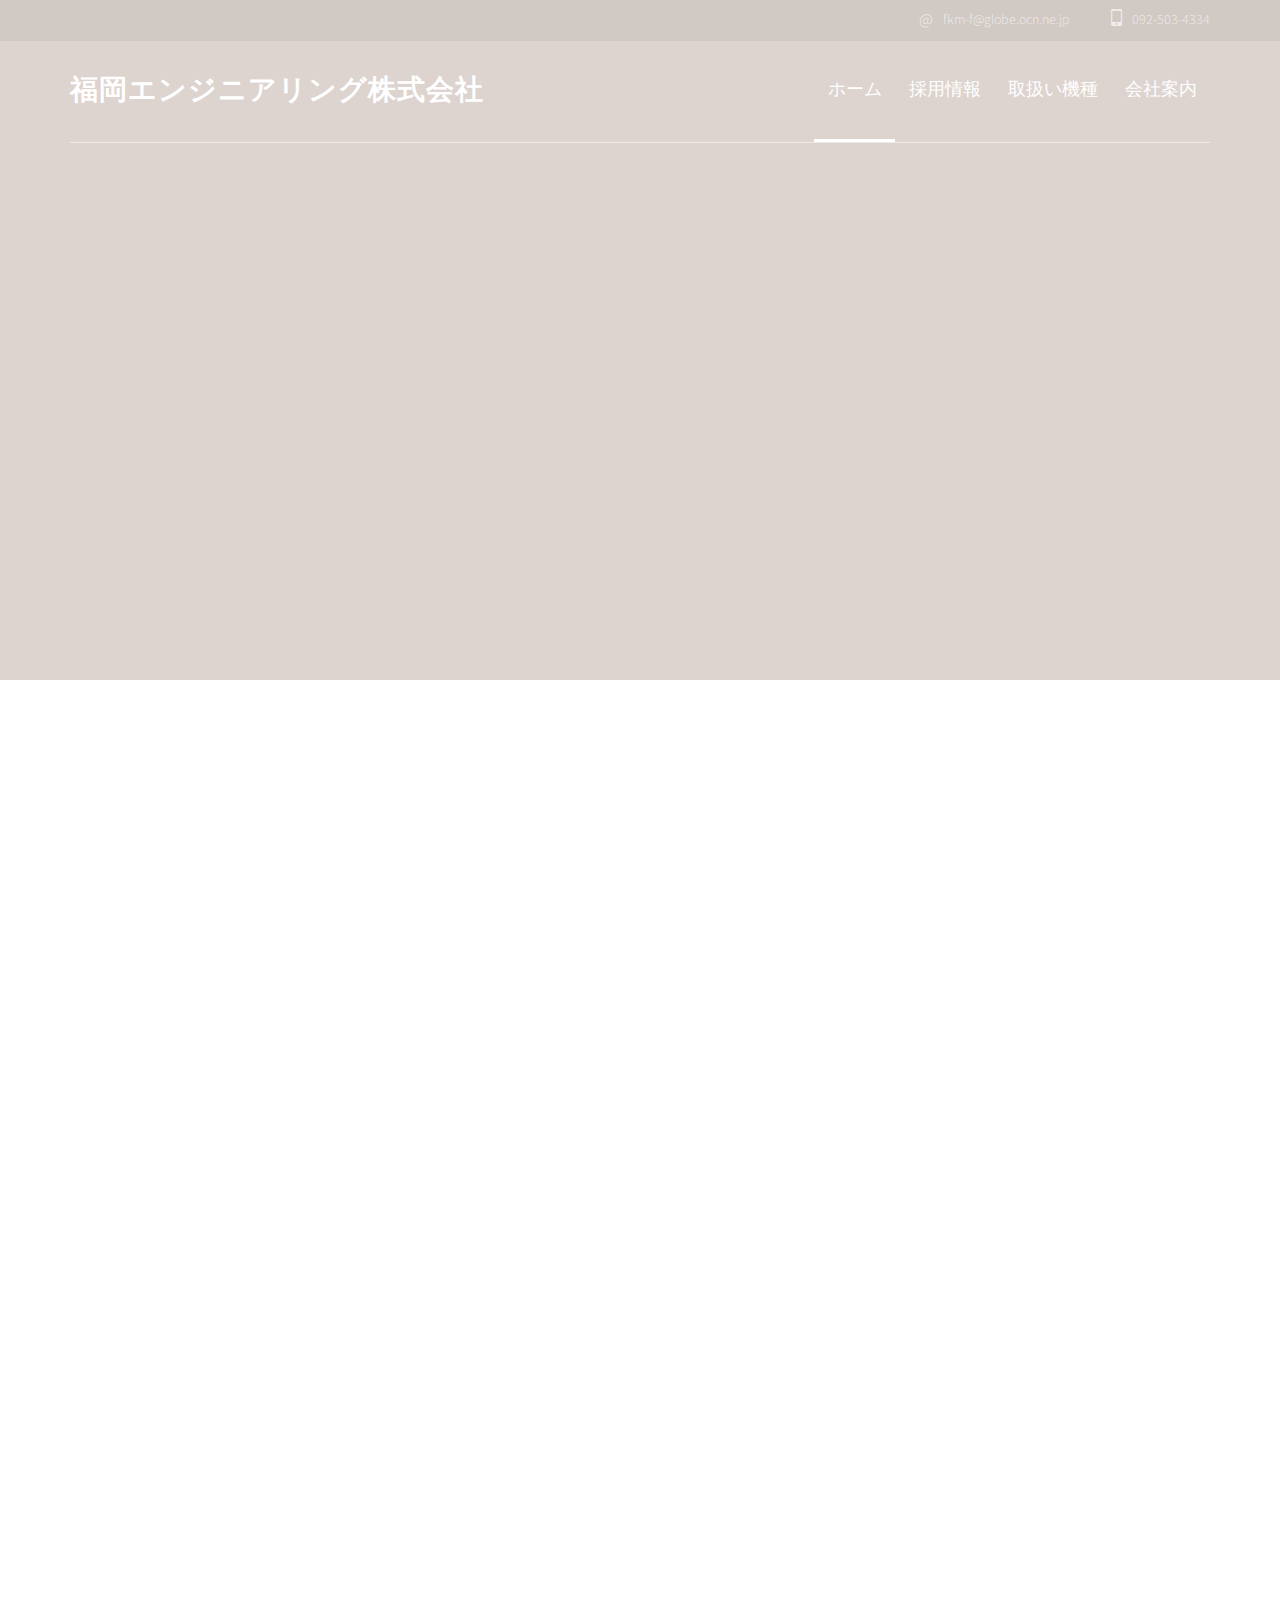
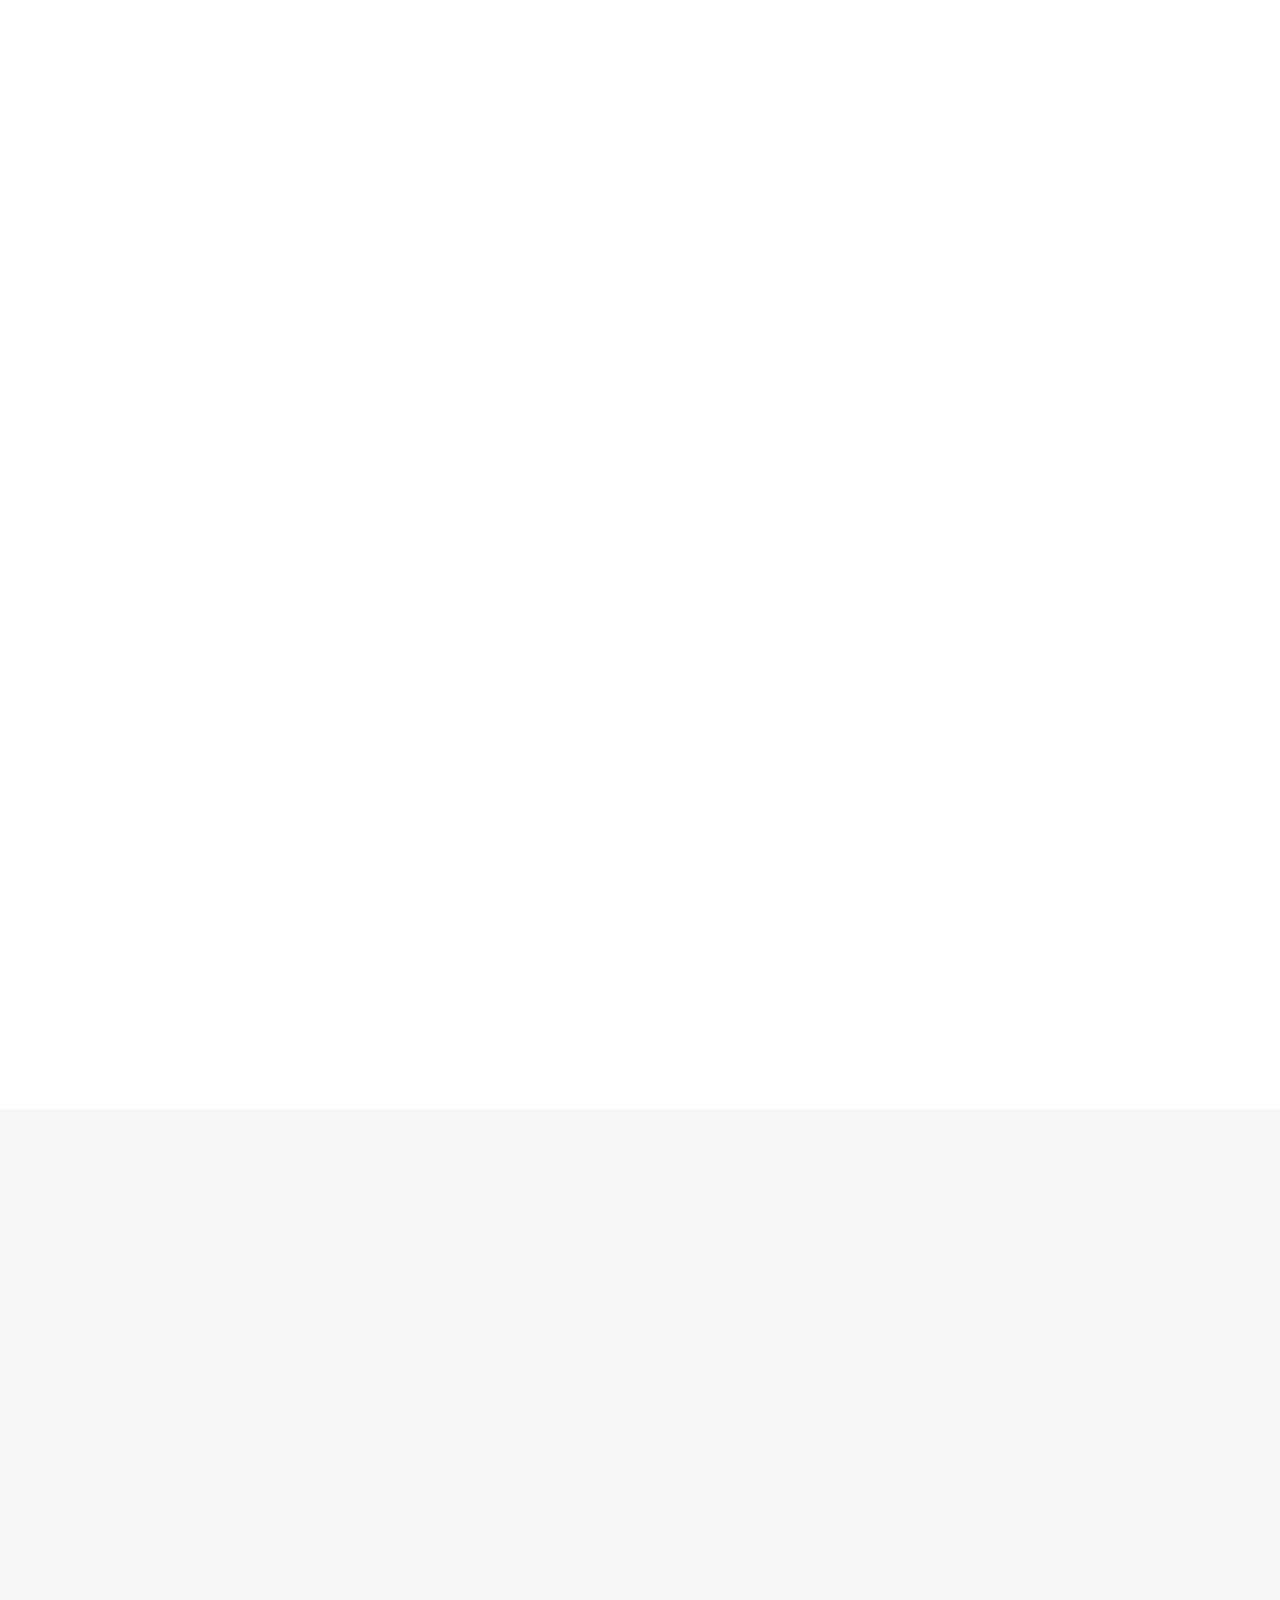
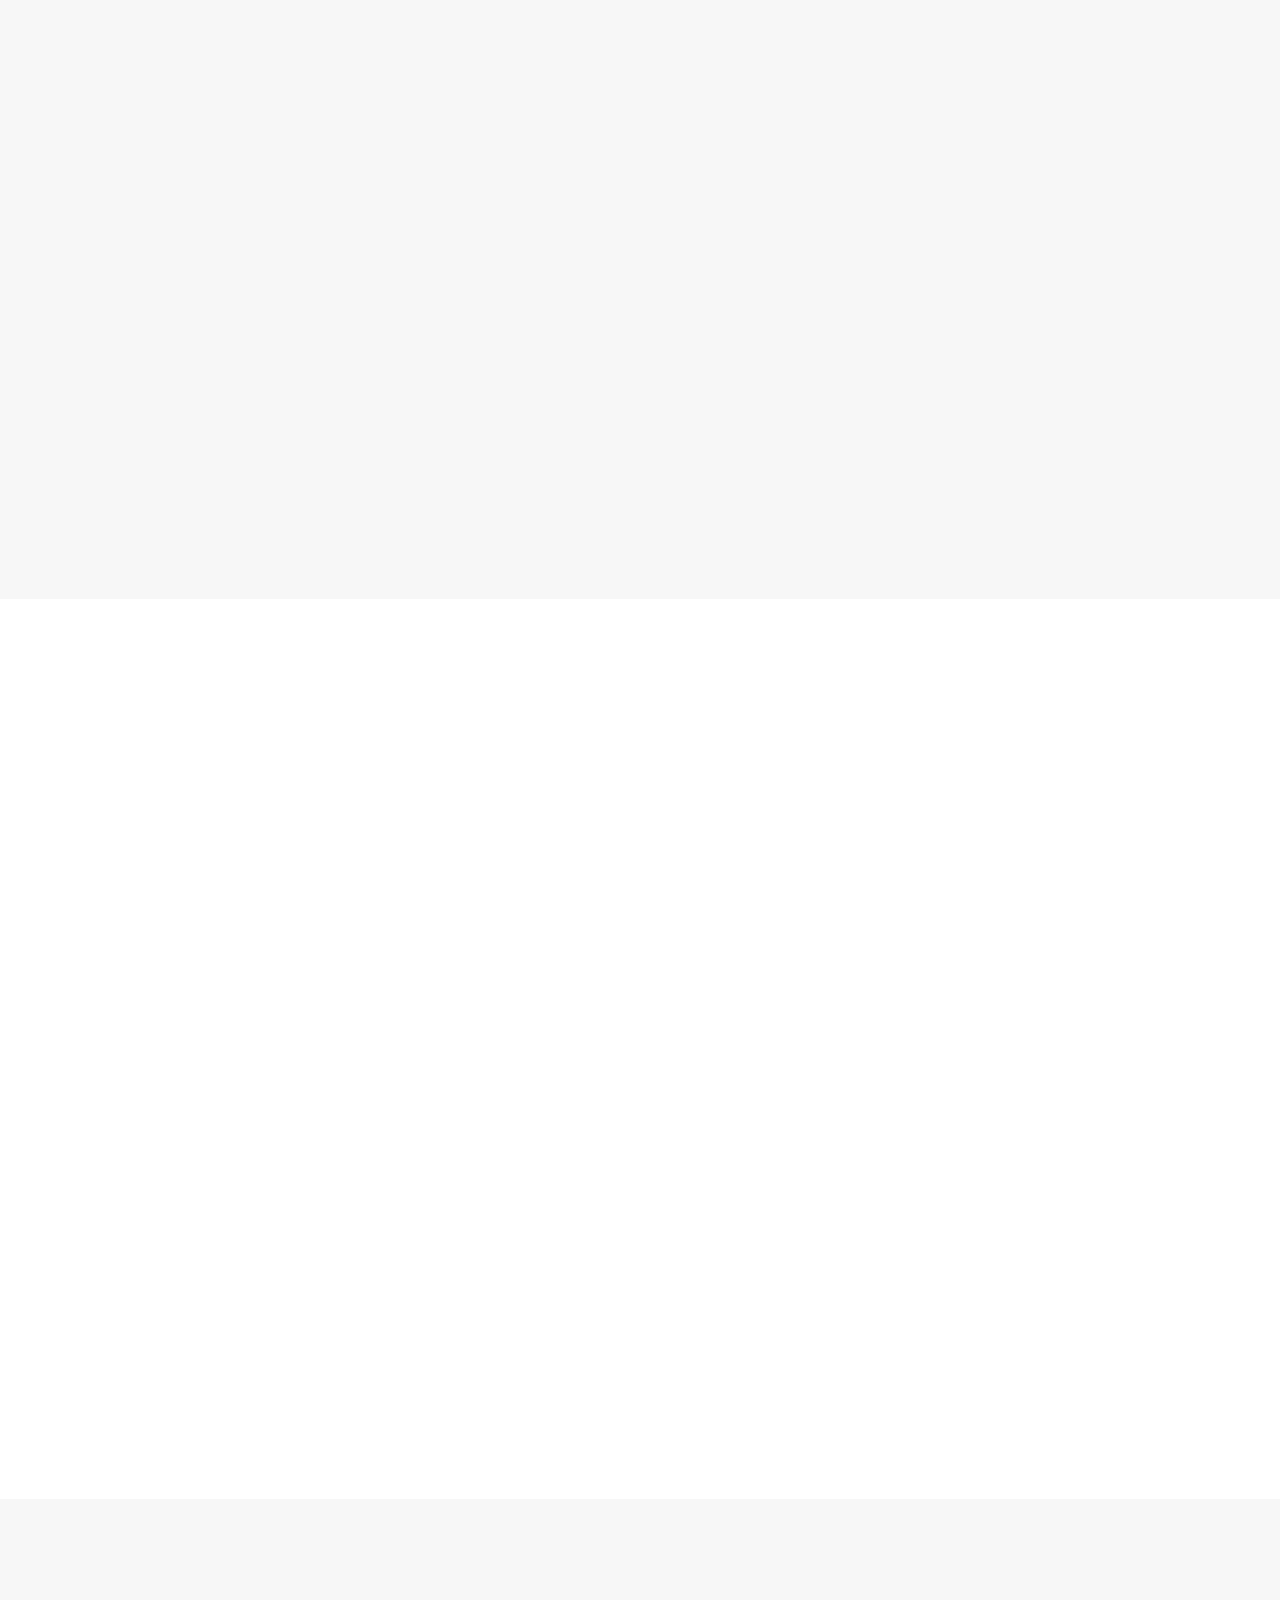
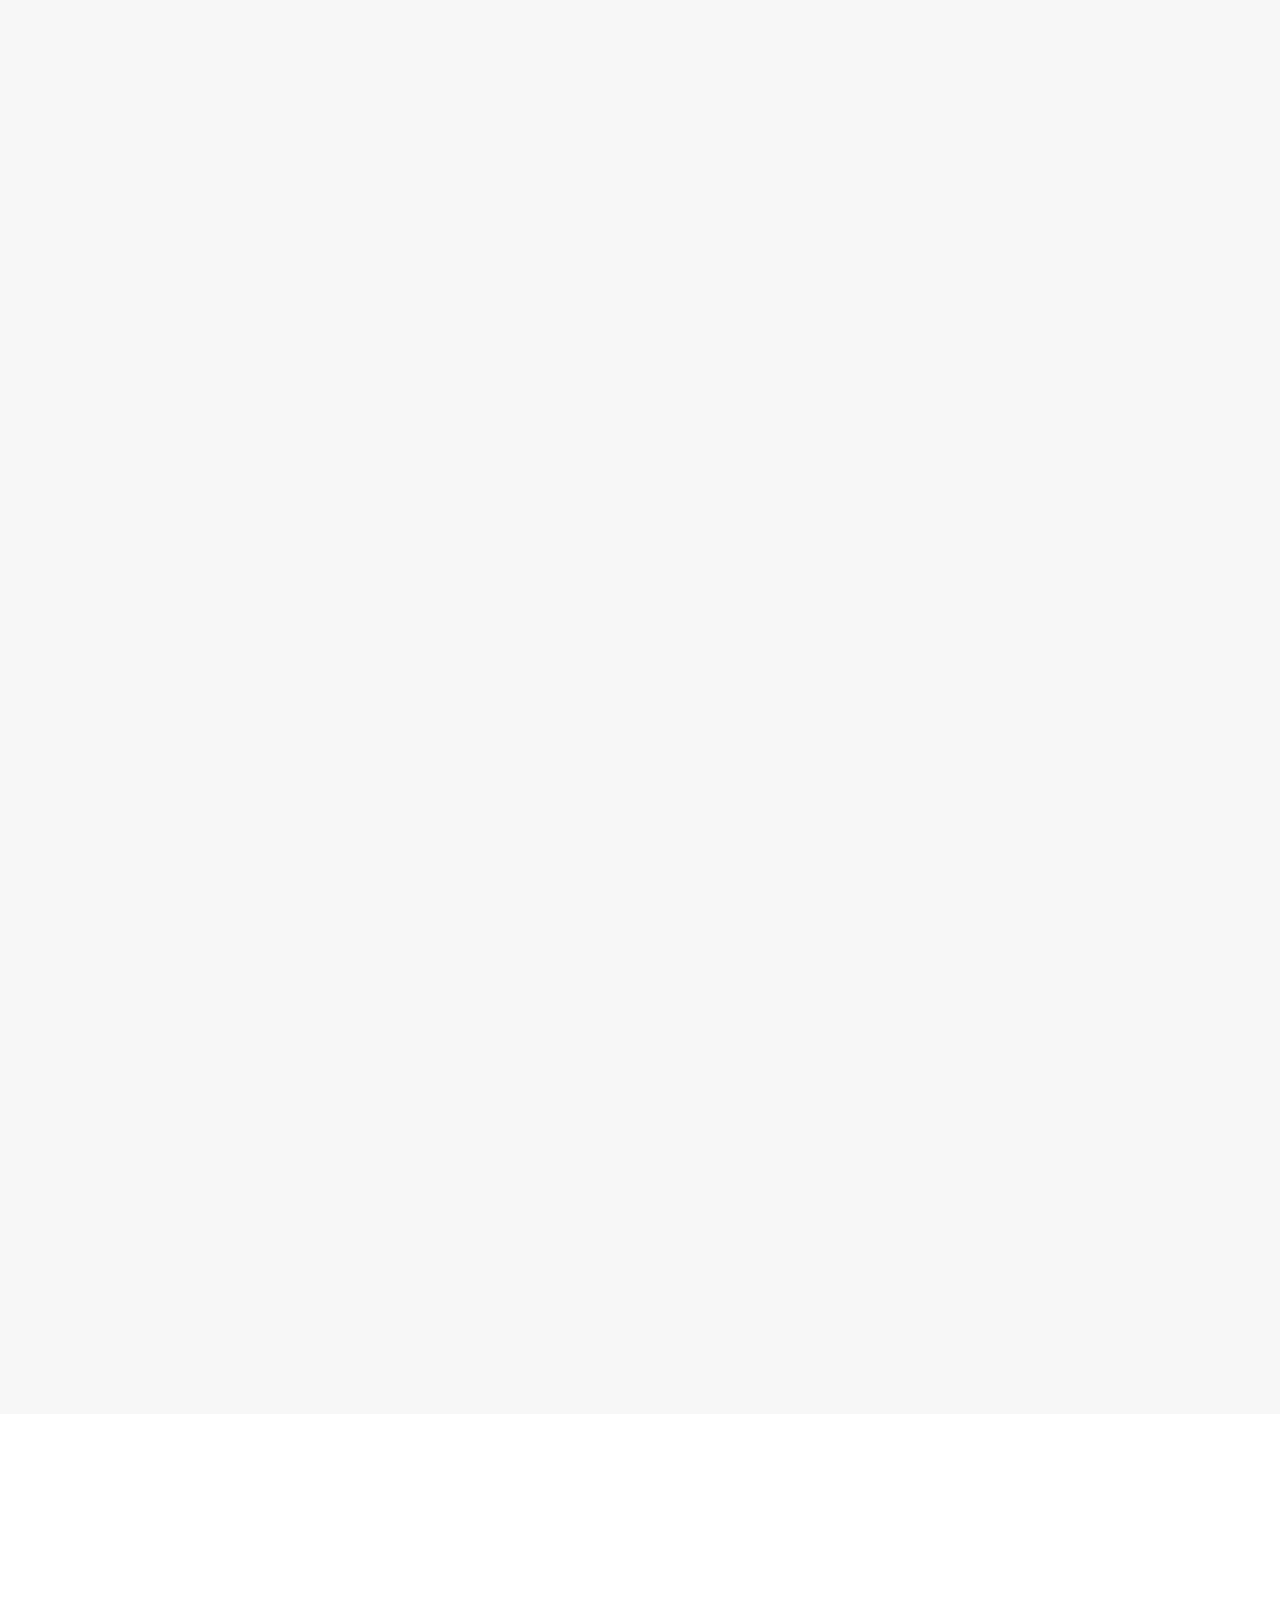
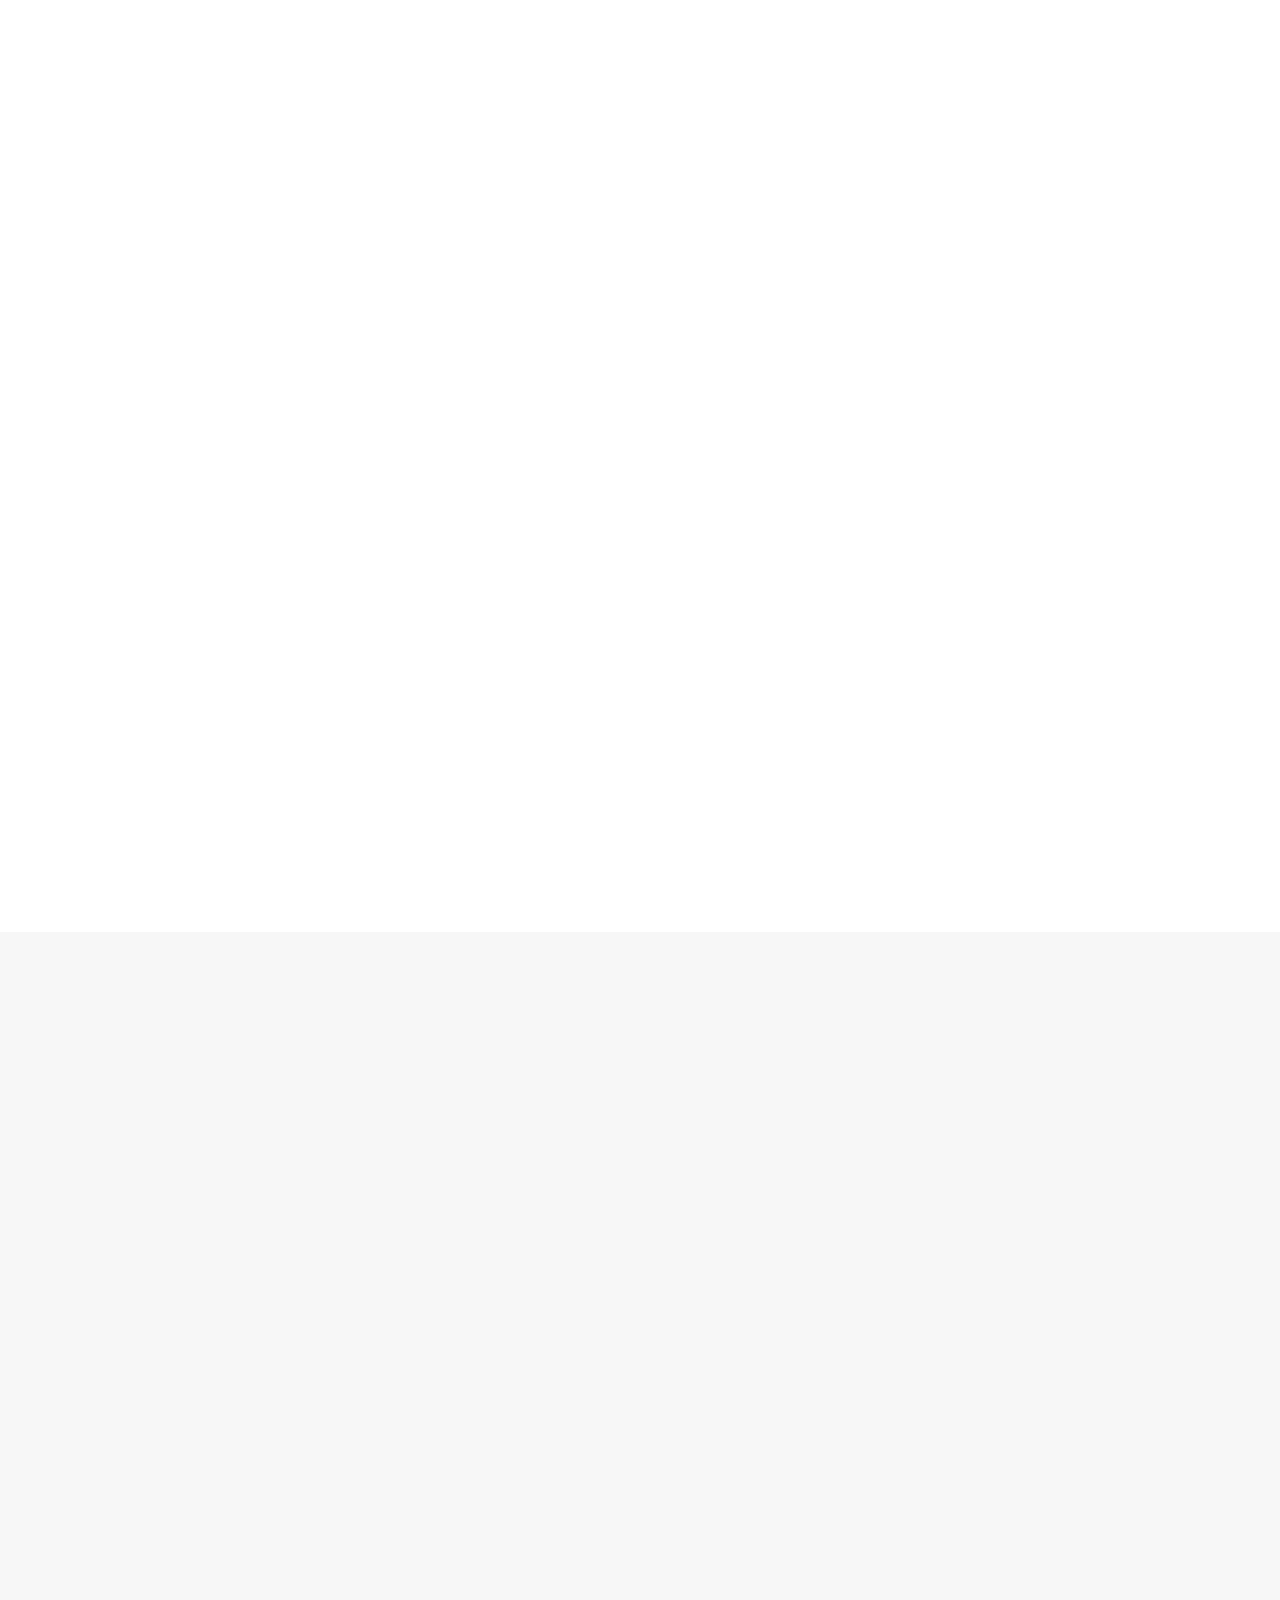
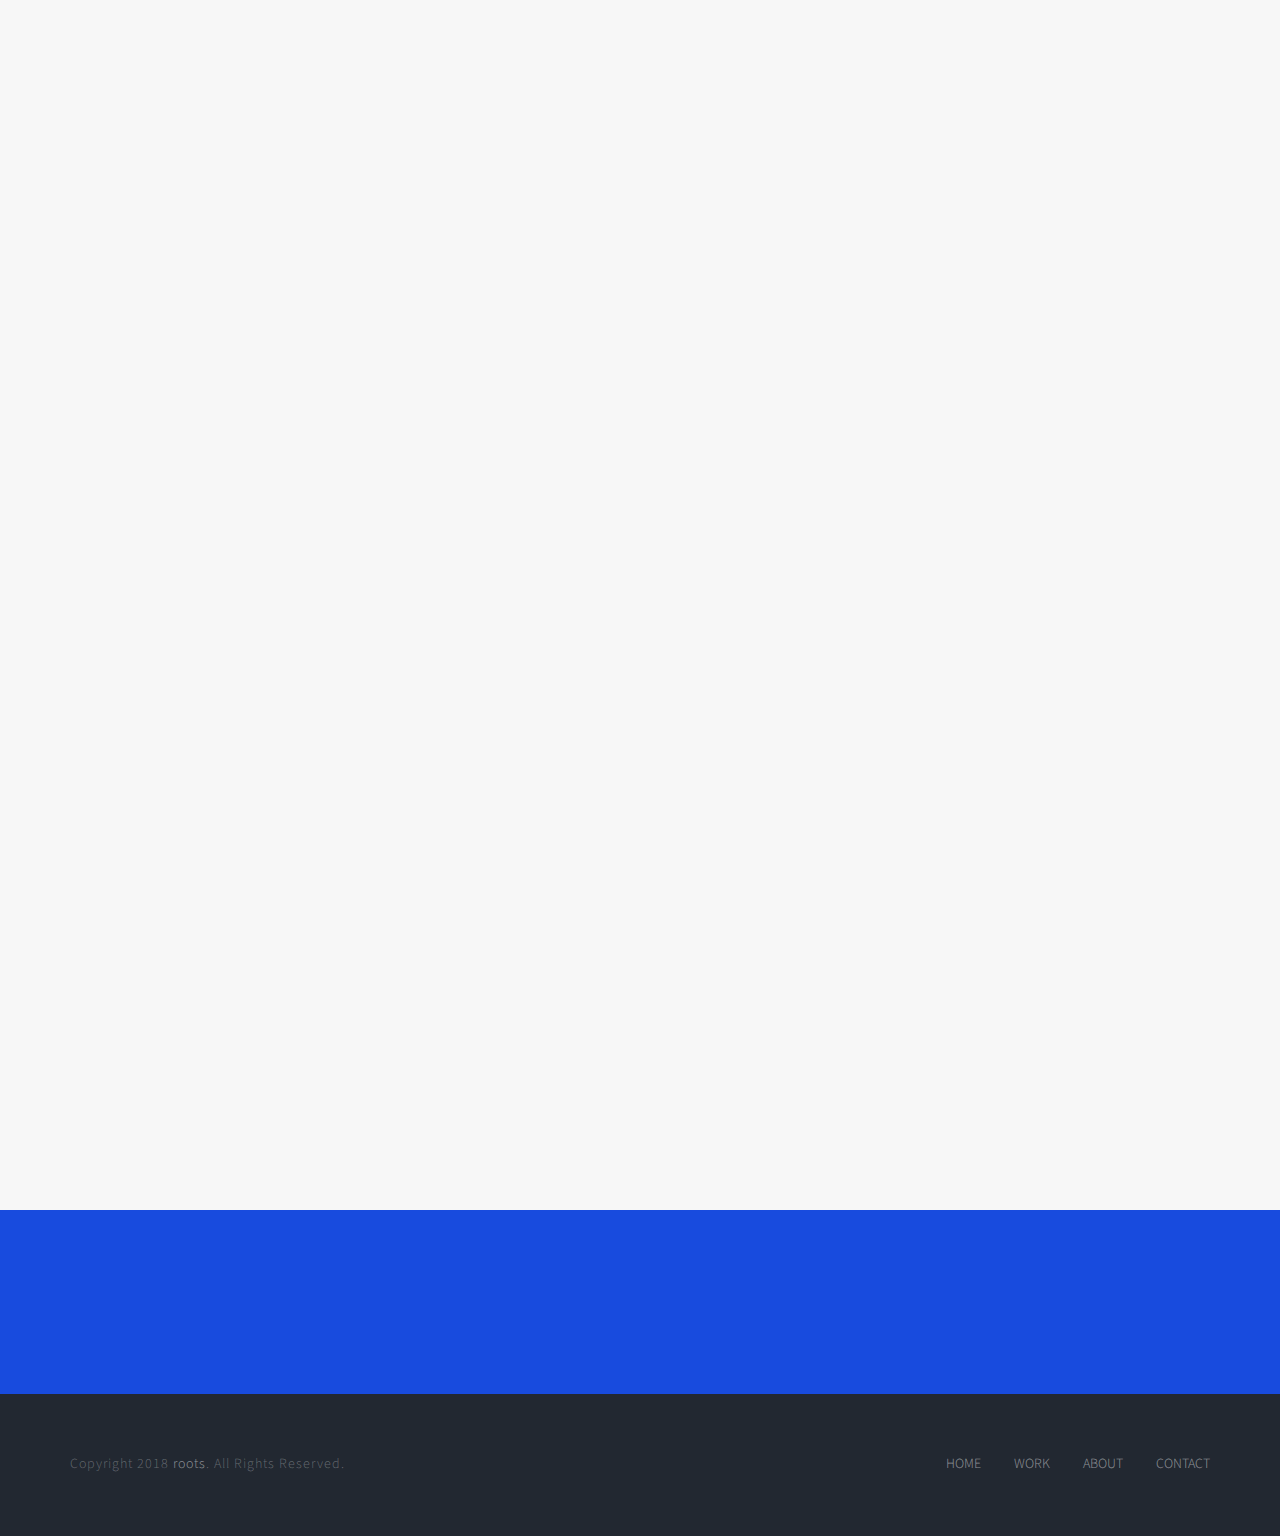
==== commit f10010e4: "文言修正完了" ====
--- a/index.html
+++ b/index.html
@@ -7,11 +7,11 @@
 	<head>
 		<meta charset="utf-8">
 		<meta http-equiv="X-UA-Compatible" content="IE=edge">
-		<title>cheelab 福岡市長丘のチーズ加工、チーズ卸し、チーズ販売</title>
+		<title>福岡エンジニアリング株式会社 特殊建設機械の修理、整備</title>
 		<meta name="viewport" content="width=device-width, initial-scale=1">
-		<meta name="description" content="cheelabは、福岡市長丘にてチーズ加工、チーズ卸し、販売をおこなっています" />
-		<meta name="keywords" content="チーズ,長丘,南区,ながおか,cheelab,チーラボ,ちーらぼ,福岡" />
-		<meta name="author" content="cheelab" />
+		<meta name="description" content="福岡エンジニアリング株式会社は特殊建設機械の修理、点検、整備を行っています" />
+		<meta name="keywords" content="福岡エンジニアリング株式会社,特殊建設機械,修理,整備,福岡" />
+		<meta name="author" content="福岡エンジニアリング株式会社" />
 
   <!--
 	//////////////////////////////////////////////////////
@@ -90,6 +90,9 @@
 										<a href="index.html">ホーム</a>
 									</li>
 									<li>
+										<a href="about.html#recrute">採用情報</a>
+									</li>
+									<li>
 										<a href="factory.html">取扱い機種</a>
 									</li>
 									<li>
@@ -127,7 +130,7 @@
 				</div>
 				<div class="fh5co-cover text-center main_img" style="background-image: url(img/top/top4.jpg);">
 					<div class="desc animate-box">
-						<h2>土木建築を支えます</h2>
+						<h2 style="color:black">福岡エンジニアリング株式会社</h2>
 						<span></span>
 						<span></span>
 					</div>
@@ -142,8 +145,8 @@
 							<div class="fh5co-text col-md-8 animate-box">
 								<span>Our philosophy</span>
 								<h2>私達の理念</h2>
-								<h3>〜日本を支える〜</h3>
-								<p>私たちは建築機械の整備を通して日本の土木建築を支えます。</p>
+								<h3>〜福岡を支える〜</h3>
+								<p>私たちは建設機械の整備を通して福岡の建設を支えます。</p>
 							</div>
 						</div>
 				</div>
@@ -156,10 +159,10 @@
 				<div class="container">
 				<!-- 見出し -->
 						<div class="row">
-							<div class="fh5co-text col-md-8 animate-box">
+							<div class="fh5co-text col-md-12 animate-box">
 								<span>Business content</span>
 								<h2>業務内容</h2>
-								<p>ああああああああ</p>
+								<p>大型特殊車両、一般建設機械、特殊建設機械の点検、整備から修理をメインに行っています</p>
 							</div>
 						</div>
 						<!-- カテゴリ -->
@@ -240,21 +243,14 @@
 							<div class="services animate-box">
 								<span><img src="img/business/tenken/p3.jpg" class="img-responsive" alt="高所作業車"></span>
 								<h3>特定自主検査</h3>
-								<p>特定自主検査とは
-									建設機械や荷役運搬機械など、特定の機械につては
-									1年以内に1回、一定の資格を持った検査者が行う検査を
-									受けなければなりません。</p>
+								<p></p>
 							</div>
 						</div>
 						<div class="col-md-4 col-sm-4">
 							<div class="services animate-box">
 								<span><img src="img/business/tenken/p4.jpg" class="img-responsive" alt="建柱車"></span>
 								<h3>定期自主検査</h3>
-								<p>定期自主検査とは
-									労働安全衛生法第45条に基づいて事業者が定期的に機械等の検査を行うこと。
-									労働安全衛生法施行令第15条1項で指定された機械等は、使用開始後の一定期間
-									ごとに各種定期自主検査指針等に定める検査項目、検査方法 及び 判定基準に
-									基づき所定の機能を維持しているか検査しなくてはならない。</p>
+								<p></p>
 							</div>
 						</div>
 					</div>
@@ -267,23 +263,22 @@
 					<div class="row row-bottom-padded-lg">
 						<div class="col-md-12 animate-box">
 							<h2>車検業務</h2>
-							<p class="lead">
-							</p>
+							<p class="lead">九州運輸局長認証工場　認証番号1-2563<br>
+								普通自動車から大型特殊車両まで様々な車両が
+								当社で車検可能です。</p>
 						</div>
 					</div>
 					<div class="col-md-4 col-sm-4">
 						<div class="services animate-box">
 							<span><img src="img/business/syaken/p1.jpg" class="img-responsive" alt="建柱車"></span>
-							<h3>車検業務</h3>
-							<p>九州運輸局長認証工場　認証番号1-2563<br>
-								普通自動車から大型特殊車両まで様々な車両が
-								当社で車検可能です。</p>
+							<h3>車検業務風景１</h3>
+							<p></p>
 						</div>
 					</div>
 					<div class="col-md-4 col-sm-4">
 						<div class="services animate-box">
 							<span><img src="img/business/syaken/p2.jpg" class="img-responsive" alt="建柱車"></span>
-							<h3></h3>
+							<h3>車検業務風景２</h3>
 							<p></p>
 						</div>
 					</div>
@@ -299,6 +294,8 @@
 							<p class="lead">
 							<span>各種オイル交換から油圧機器分解オーバーホール、中古機械の再販整備など多数の建機メーカーの指定工場のため
 								幅広い整備業務を行っています。</span>
+							<span>中でも修正、亀裂修理は高度な技術が必要とされる為、国内でも対応出来る工場が少なく
+								県外からの修理依頼も多くあります。</span>
 							</p>
 						</div>
 					</div>
@@ -321,8 +318,7 @@
 							<div class="services animate-box">
 								<span><img src="img/business/seibi/p3.jpg" class="img-responsive" alt="ミニクローラークレーン"></span>
 								<h3>修正、亀裂修理</h3>
-								<p>高度な技術が必要とされる為、国内でも対応出来る工場が少なく
-									県外からの修理依頼も多くあります。</p>
+								<p></p>
 							</div>
 						</div>
 					</div>
@@ -338,9 +334,7 @@
 							<div class="services animate-box">
 								<span><img src="img/business/seibi/p5.jpg" class="img-responsive" alt="ミニクローラークレーン"></span>
 								<h3>再販整備</h3>
-								<p>機械なので故障はつきものですが購入される
-									お客様が少しでも安心して長く使える用に
-									点検整備を行い最後に塗装を行います。（塗装無しの場合有り）</p>
+								<p></p>
 							</div>
 						</div>
 						<div class="col-md-4 col-sm-4">
@@ -370,7 +364,8 @@
 						<div class="col-md-12 animate-box">
 							<h2>塗装,板金、架装業務</h2>
 							<p class="lead">
-								<span>大型特殊車両や建設機械の新車、中古車を丁寧に塗装致します。</span>
+								<span>大型特殊車両や建設機械の新車、中古車を丁寧に塗装致します。</span><br>
+								<span>架装工事は、移動式クレーン、大型特殊車両まで様々な架装工事をベテランサービスマンが年間50台以上行っています。</span>
 							</p>
 						</div>
 					</div>
@@ -393,16 +388,14 @@
 							<div class="services animate-box">
 								<span><img src="img/business/bankin/p3.jpg" class="img-responsive" alt="ラフタークレーン"></span>
 								<h3>塩害塗装</h3>
-								<p>塩害塗装とは
-									海はもともと塩分を含んでいます。その塩分を含んだ水が掛かったり、蒸発した塩気を
-									まとった空気が機械に付着して、劣化を早めたりします。その対策の特殊な塗装が塩害塗装です。</p>
+								<p></p>
 							</div>
 						</div>
 						<div class="col-md-4 col-sm-4">
 							<div class="services animate-box">
 								<span><img src="img/business/bankin/p4.jpg" class="img-responsive" alt="ラフタークレーン"></span>
 								<h3>架装</h3>
-								<p>移動式クレーン、大型特殊車両まで様々な架装工事を年間50台以上行っています。</p>
+								<p></p>
 							</div>
 						</div>
 						<div class="col-md-4 col-sm-4">
@@ -423,7 +416,8 @@
 						<div class="col-md-12 animate-box">
 							<h2>工場、施設風景</h2>
 							<p class="lead">
-							<span>工場内を紹介します</span>
+							<span>大野城市緑化協定　協定番号NO.1<br>
+								当社工場が第一号です地域でも歴史の古い会社になります。</span>
 							</p>
 						</div>
 					</div>
@@ -519,7 +513,7 @@
 							<div class="services animate-box">
 								<span><img src="img/business/sisetu/p12.jpg" class="img-responsive" alt="ウォータージェットカッター"></span>
 								<h3>大野城市緑化協定　協定番号NO.1</h3>
-								<p>当社工場が第一号です地域でも歴史の古い会社になります。</p>
+								<p></p>
 							</div>
 						</div>
 					</div>
